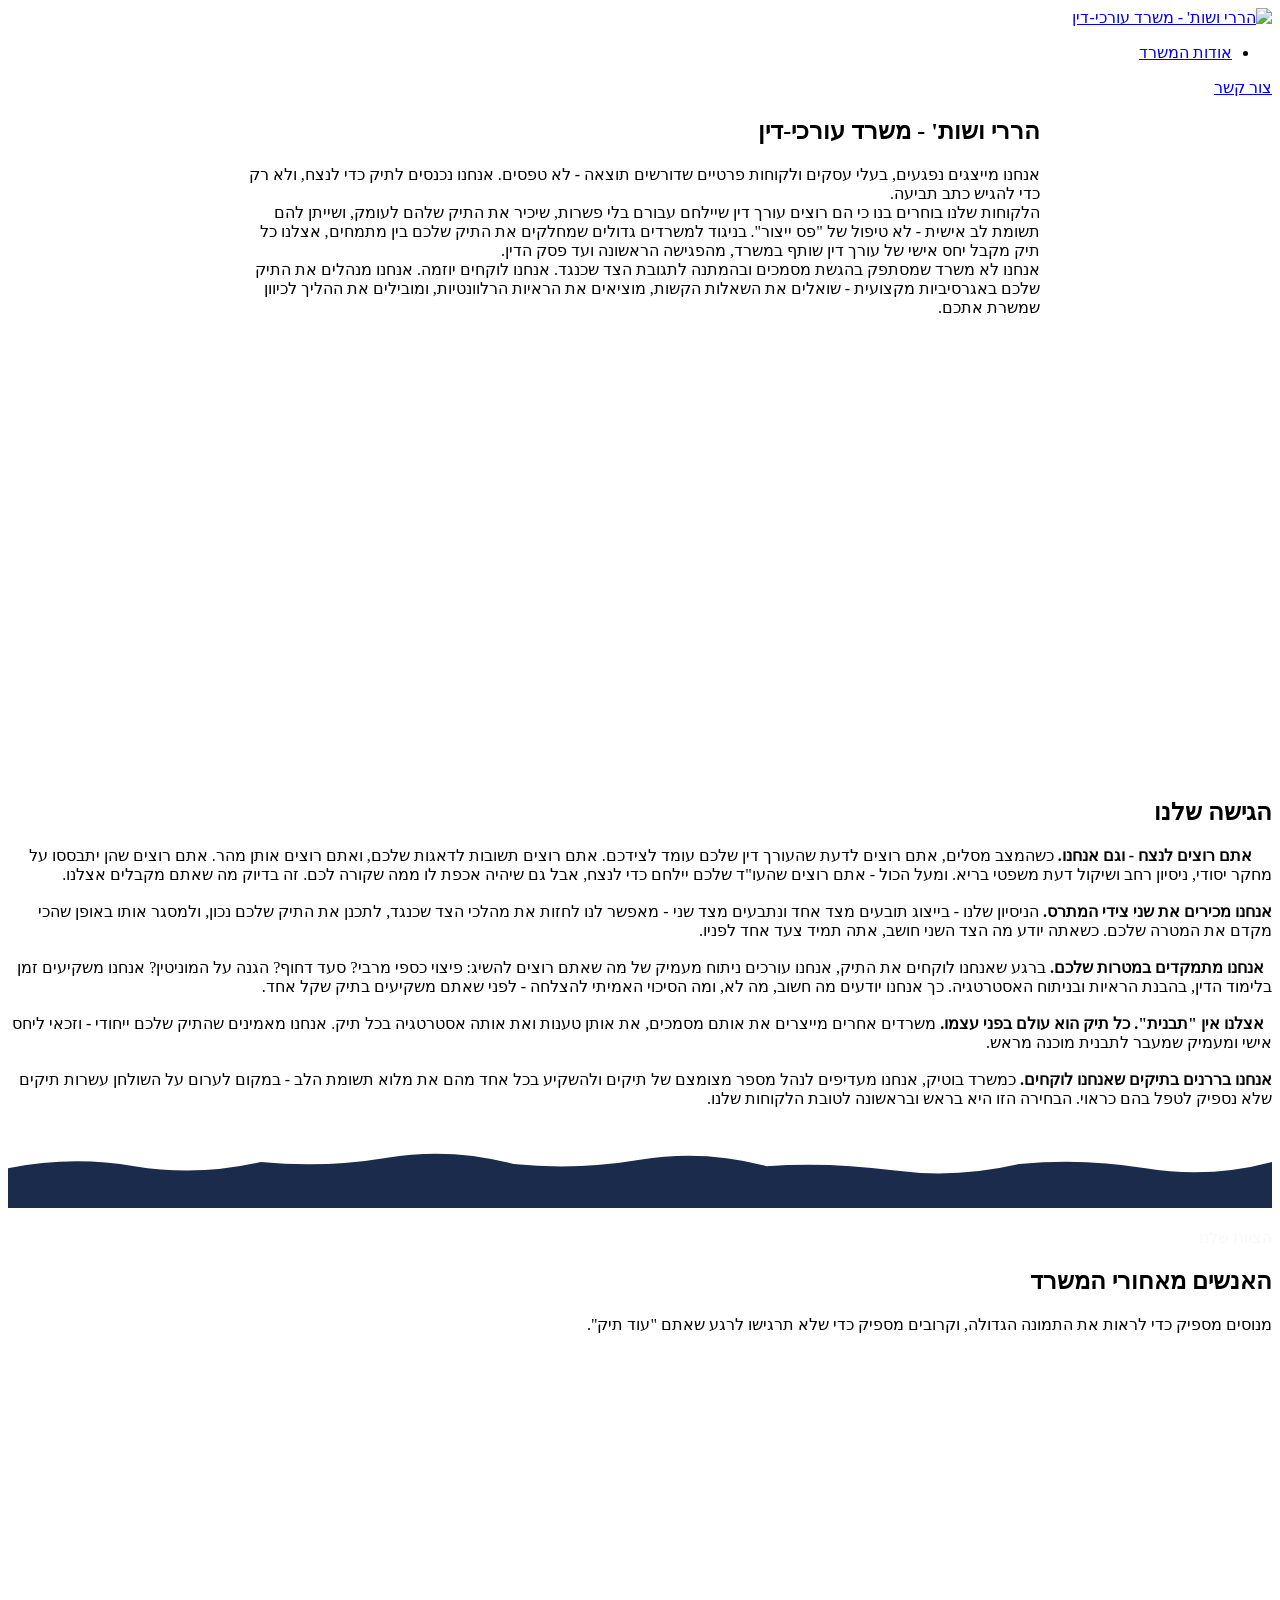
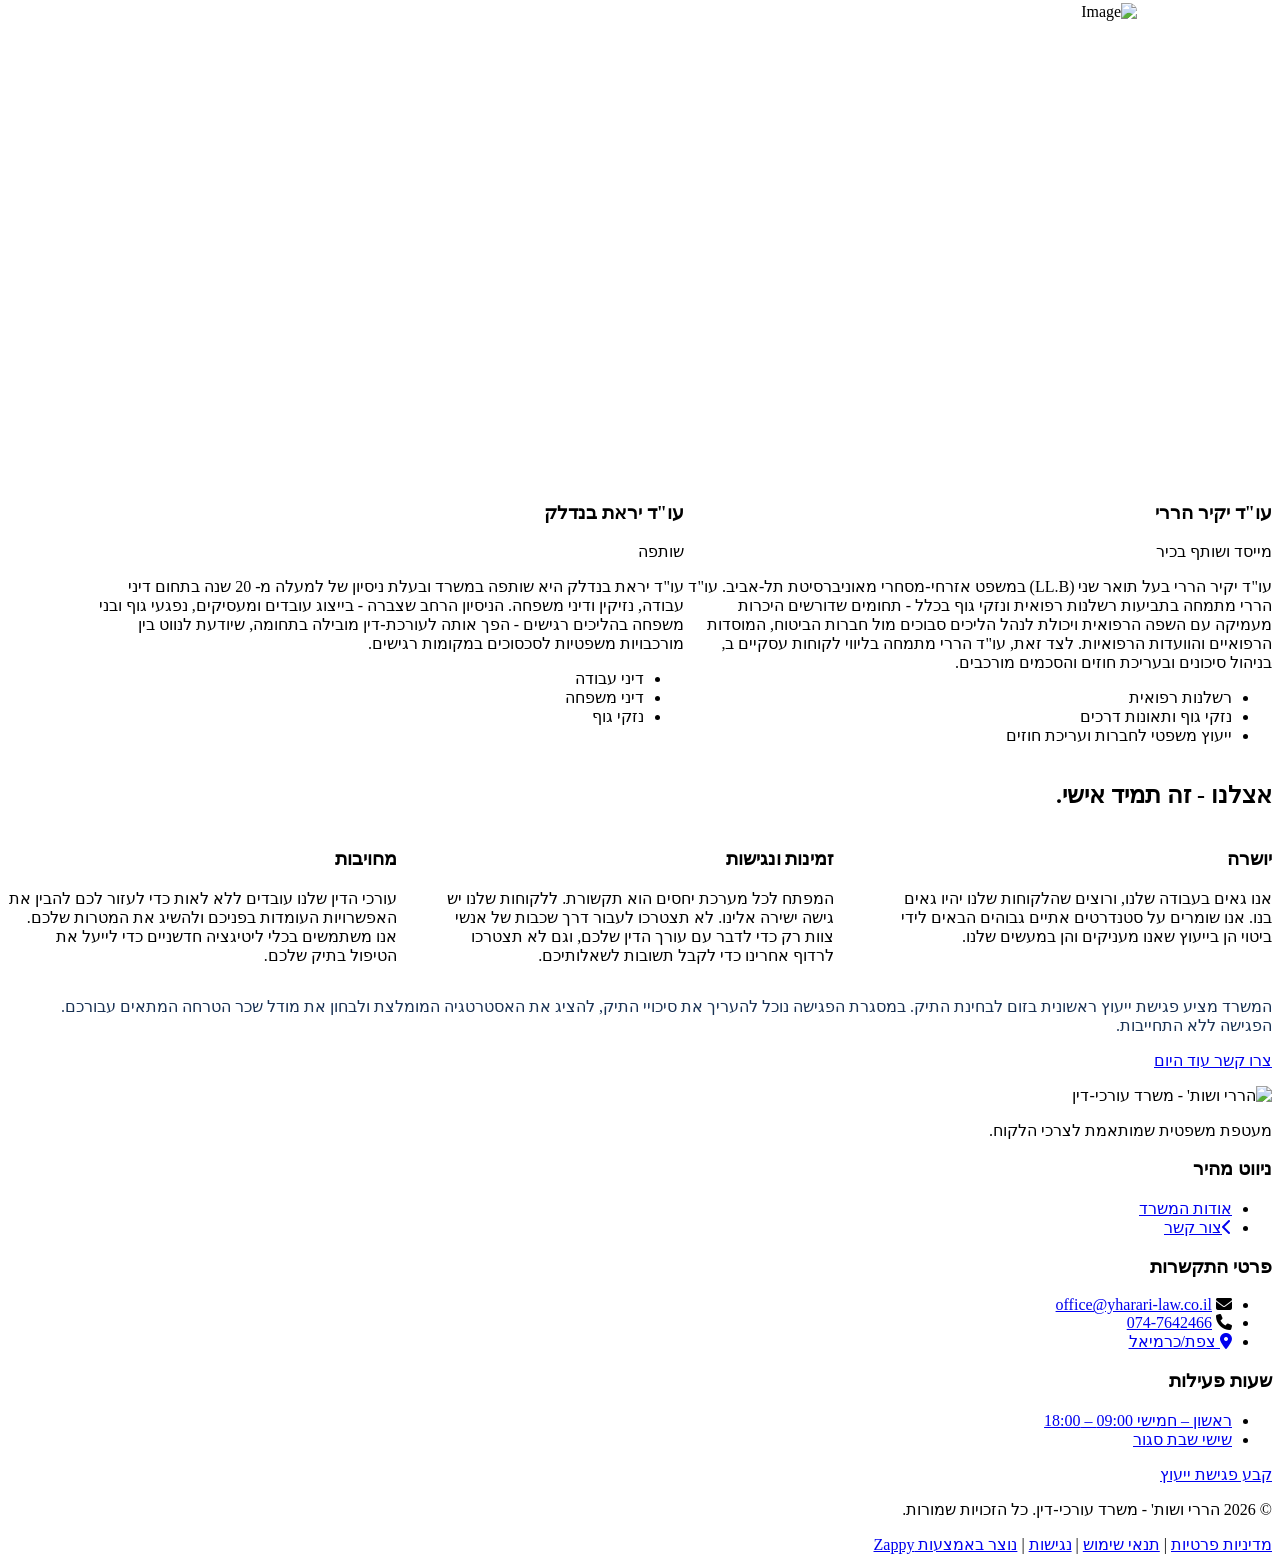
==== public/about-the-office.html @ 1225c6af "Incremental sync: 1 page(s) — update_image" ====
<!doctype html><html dir="rtl" lang="he"><head><meta charset="UTF-8"><meta content="width=device-width,initial-scale=1" name="viewport"><meta content="index, follow" name="robots"><title>הכירו את המשרד שנלחם עבורכם — הררי ושות&#39; - משרד עורכי-דין</title><meta content="הררי ושות&#39; הוא משרד עורכי דין עם מוניטין מוכח בנזקי גוף וייעוץ משפטי לעסקים. גלו מי אנחנו, מה מניע אותנו ולמה לקוחות בוחרים בנו שוב ושוב." name="description"><meta content="משרד עורכי דין, ייעוץ משפטי לעסקים, עורך דין רשלנות רפואית, נזקי גוף" name="keywords"><link href="/assets/favicon.ico" rel="icon" type="image/x-icon"><link href="/assets/favicon-16x16.png" rel="icon" type="image/png" sizes="16x16"><link href="/assets/favicon-32x32.png" rel="icon" type="image/png" sizes="32x32"><link href="/assets/favicon-48x48.png" rel="icon" type="image/png" sizes="48x48"><link href="/assets/favicon-192x192.png" rel="icon" type="image/png" sizes="192x192"><link href="/assets/favicon-512x512.png" rel="icon" type="image/png" sizes="512x512"><link href="/assets/apple-touch-icon.png" rel="apple-touch-icon"><script>!function(){"use strict";var t="ff5e3ec8-5b05-4fa9-b05d-3c907abae5b6",e="https://qaapi.zappy5.com/api/analytics/track",a=18e5,n=2592e6,o=!0,i=!0,r=!0;var s=function(){var e="zappy_visitor_"+t,a=null;try{if(a=localStorage.getItem(e)){var o=JSON.parse(a),i=Date.now();if(i-o.created<n)return o.lastSeen=i,localStorage.setItem(e,JSON.stringify(o)),o.id}}catch(t){console.warn("Zappy Analytics: LocalStorage not available")}var r="zv_"+Date.now()+"_"+Math.random().toString(36).substr(2,9);try{localStorage.setItem(e,JSON.stringify({id:r,created:Date.now(),lastSeen:Date.now()}))}catch(t){}return r}(),c=function(){var e="zappy_session_"+t,n=null;try{if(n=sessionStorage.getItem(e)){var o=JSON.parse(n),i=Date.now();if(i-o.timestamp<a)return o.timestamp=i,sessionStorage.setItem(e,JSON.stringify(o)),o.id}}catch(t){console.warn("Zappy Analytics: SessionStorage not available")}var r="zs_"+Date.now()+"_"+Math.random().toString(36).substr(2,9);try{sessionStorage.setItem(e,JSON.stringify({id:r,timestamp:Date.now()}))}catch(t){}return r}();function l(a,n){n=n||{};var o={website_id:t,event_type:a,page_path:window.location.pathname,referrer:document.referrer||"direct",visitor_id:s,session_id:c,metadata:n};if(navigator.sendBeacon){var i=new Blob([JSON.stringify(o)],{type:"application/json"});navigator.sendBeacon(e,i)}else fetch(e,{method:"POST",headers:{"Content-Type":"application/json"},body:JSON.stringify(o),keepalive:!0}).catch(function(t){console.warn("Zappy Analytics: Failed to track event",t)})}o&&l("pageview",{title:document.title,url:window.location.href}),i&&document.addEventListener("click",function(t){var e=t.target;if("BUTTON"===e.tagName||e.closest("button")){var a="BUTTON"===e.tagName?e:e.closest("button");l("click",{element:"button",text:a.textContent.trim().substring(0,100),id:a.id||null,class:a.className||null})}else if("A"===e.tagName||e.closest("a")){var n="A"===e.tagName?e:e.closest("a");l("navigation",{element:"link",text:n.textContent.trim().substring(0,100),href:n.href,external:n.hostname!==window.location.hostname})}},!0),r&&document.addEventListener("submit",function(t){var e=t.target;l("form_submit",{form_id:e.id||null,form_name:e.name||null,form_action:e.action||null,form_method:e.method||"GET"})},!0);var d=Date.now();window.addEventListener("beforeunload",function(){l("page_unload",{time_on_page:Math.floor((Date.now()-d)/1e3),page_path:window.location.pathname})}),window.zappyAnalytics={track:l,getVisitorId:function(){return s},getSessionId:function(){return c}}}()</script><meta content="הכירו את המשרד שנלחם עבורכם — הררי ושות&#39; - משרד עורכי-דין" property="og:title"><meta content="הררי ושות&#39; הוא משרד עורכי דין עם מוניטין מוכח בנזקי גוף וייעוץ משפטי לעסקים. גלו מי אנחנו, מה מניע אותנו ולמה לקוחות בוחרים בנו שוב ושוב." property="og:description"><meta content="summary_large_image" name="twitter:card"><meta content="הכירו את המשרד שנלחם עבורכם — הררי ושות&#39; - משרד עורכי-דין" name="twitter:title"><meta content="הררי ושות&#39; הוא משרד עורכי דין עם מוניטין מוכח בנזקי גוף וייעוץ משפטי לעסקים. גלו מי אנחנו, מה מניע אותנו ולמה לקוחות בוחרים בנו שוב ושוב." name="twitter:description"><meta content="website" property="og:type"><meta content="he_IL" property="og:locale"><link href="https://cdnjs.cloudflare.com/ajax/libs/font-awesome/6.4.0/css/all.min.css" rel="stylesheet"><link href="/assets/favicon.ico" rel="icon" type="image/x-icon"><link href="/assets/favicon-16x16.png" rel="icon" type="image/png" sizes="16x16"><link href="/assets/favicon-32x32.png" rel="icon" type="image/png" sizes="32x32"><link href="/assets/favicon-48x48.png" rel="icon" type="image/png" sizes="48x48"><link href="/assets/favicon-192x192.png" rel="icon" type="image/png" sizes="192x192"><link href="/assets/favicon-512x512.png" rel="icon" type="image/png" sizes="512x512"><link href="/assets/apple-touch-icon.png" rel="apple-touch-icon"><link href="https://cdn.jsdelivr.net/npm/vanilla-cookieconsent@3/dist/cookieconsent.css" rel="stylesheet"><script src="https://cdn.jsdelivr.net/npm/vanilla-cookieconsent@3/dist/cookieconsent.umd.js"></script><script src="https://cdn.jsdelivr.net/gh/mickidum/acc_toolbar/acctoolbar/acctoolbar.min.js"></script><link href="/styles.css" rel="stylesheet"><style id="zappy-dropdown-submenu-styles">#navMenu li:has(.sub-menu),.nav-menu li:has(.sub-menu),.navbar li:has(.sub-menu),nav li:has(.sub-menu){position:relative}#navMenu .sub-menu,.nav-menu .sub-menu,.navbar .sub-menu,nav .sub-menu{display:block!important;position:absolute!important;top:100%;left:0;min-width:220px;background:#fff;border-radius:8px;box-shadow:0 8px 25px rgba(0,0,0,.15);padding:8px 0;opacity:0;visibility:hidden;transform:translateY(10px);transition:all .3s ease;z-index:1000;list-style:none;pointer-events:none}#navMenu li:hover>.sub-menu,.nav-menu li:hover>.sub-menu,.navbar li:hover>.sub-menu,nav li:hover>.sub-menu{opacity:1!important;visibility:visible!important;transform:translateY(0)!important;pointer-events:auto!important}.sub-menu li{list-style:none;margin:0;padding:0}.sub-menu a{display:block!important;padding:10px 16px!important;color:var(--text-dark,#333)!important;font-weight:500;text-decoration:none;white-space:nowrap;transition:background-color .2s}.sub-menu .zappy-nav-child>a{padding-left:28px!important;font-size:.9em!important;opacity:.85!important}[dir=rtl] .sub-menu .zappy-nav-child>a,html[lang=ar] .sub-menu .zappy-nav-child>a,html[lang=he] .sub-menu .zappy-nav-child>a{padding-left:10px!important;padding-right:28px!important}.sub-menu .zappy-nav-parent>a{font-weight:600!important}.sub-menu a:hover{background-color:#f5f5f5}[dir=rtl] .nav-menu .sub-menu,[dir=rtl] .navbar .sub-menu,[dir=rtl] nav .sub-menu,html[lang=ar] .nav-menu .sub-menu,html[lang=ar] .navbar .sub-menu,html[lang=ar] nav .sub-menu,html[lang=he] .nav-menu .sub-menu,html[lang=he] .navbar .sub-menu,html[lang=he] nav .sub-menu{left:auto!important;right:0!important}.sub-menu:empty,.sub-menu:not(:has(li)):not(:has(> a)),.sub-menu:not(:has(li:not(.zappy-hidden-menu-item))):not(:has(> a)){display:none!important;opacity:0!important;visibility:hidden!important;pointer-events:none!important}li:has(.menu-group-title):hover>.sub-menu{opacity:1!important;visibility:visible!important;transform:translateY(0)!important;pointer-events:auto!important}#navMenu>li>.menu-group-title,.nav-menu>li>.menu-group-title{display:inline-block;padding:.5rem 1rem;cursor:default;user-select:none}@media (max-width:768px){#navMenu .sub-menu,.nav-menu .sub-menu,.navbar .sub-menu,nav .sub-menu{position:static!important;transform:none!important;box-shadow:none!important;background:0 0!important;max-height:0;overflow:hidden;opacity:0;visibility:hidden;transition:max-height .3s ease,opacity .3s ease;padding:0!important;border-radius:0!important}#navMenu .sub-menu.mobile-expanded,.nav-menu .sub-menu.mobile-expanded,.navbar .sub-menu.mobile-expanded{max-height:none!important;overflow-y:visible!important;opacity:1!important;visibility:visible!important;padding:8px 0 8px 16px!important}[dir=rtl] .sub-menu.mobile-expanded,html[lang=he] .sub-menu.mobile-expanded{padding:8px 16px 8px 0!important}#navMenu li:hover>.sub-menu,.nav-menu li:hover>.sub-menu,.navbar li:hover>.sub-menu,nav li:hover>.sub-menu{opacity:0;visibility:hidden;pointer-events:none}#navMenu li>.sub-menu.mobile-expanded,.nav-menu li>.sub-menu.mobile-expanded,.navbar li>.sub-menu.mobile-expanded,nav li>.sub-menu.mobile-expanded{opacity:1!important;visibility:visible!important;pointer-events:auto!important}#navMenu li:has(.sub-menu),.nav-menu li:has(.sub-menu),.navbar li:has(.sub-menu),nav li:has(.sub-menu){display:flex!important;flex-wrap:wrap!important;align-items:center!important;position:relative!important;min-height:44px!important}#navMenu li:has(.sub-menu)>a,.nav-menu li:has(.sub-menu)>a,.navbar li:has(.sub-menu)>a,nav li:has(.sub-menu)>a{flex:1!important;min-width:0!important}#navMenu li:has(.sub-menu)>.menu-group-title,.nav-menu li:has(.sub-menu)>.menu-group-title,.navbar li:has(.sub-menu)>.menu-group-title,nav li:has(.sub-menu)>.menu-group-title{flex:1!important;min-width:0!important;padding:0!important;line-height:inherit!important}#navMenu li:has(.sub-menu)>.sub-menu,.nav-menu li:has(.sub-menu)>.sub-menu,.navbar li:has(.sub-menu)>.sub-menu,nav li:has(.sub-menu)>.sub-menu{flex-basis:100%!important;width:100%!important}#navMenu li:has(.sub-menu)>a [class*=arrow],#navMenu li:has(.sub-menu)>a [class*=chevron],.nav-menu li:has(.sub-menu)>a .fa-angle-down,.nav-menu li:has(.sub-menu)>a .fa-chevron-down,.nav-menu li:has(.sub-menu)>a [class*=arrow],.nav-menu li:has(.sub-menu)>a [class*=chevron],nav li:has(.sub-menu)>a [class*=arrow],nav li:has(.sub-menu)>a [class*=chevron]{display:none!important;visibility:hidden!important}.mobile-submenu-toggle{display:flex!important;align-items:center!important;justify-content:center!important;width:44px!important;height:auto!important;background:0 0!important;border:none!important;cursor:pointer!important;color:var(--text-dark)!important;position:static!important;flex-shrink:0!important;align-self:stretch!important;z-index:2!important;padding:0!important;margin:0!important}.mobile-submenu-toggle::after{content:''!important;width:0!important;height:0!important;border-left:6px solid transparent!important;border-right:6px solid transparent!important;border-top:7px solid currentColor!important;transition:transform .3s ease!important}.mobile-submenu-toggle.expanded::after{transform:rotate(180deg)!important}.sub-menu a{padding:10px 0!important;display:block!important;color:var(--text-dark)!important;white-space:normal!important}.sub-menu .zappy-nav-child>a{padding-left:28px!important;font-size:.9em!important;opacity:.85!important}[dir=rtl] .sub-menu .zappy-nav-child>a,html[lang=ar] .sub-menu .zappy-nav-child>a,html[lang=he] .sub-menu .zappy-nav-child>a{padding-left:0!important;padding-right:28px!important}.sub-menu .zappy-nav-parent>a{font-weight:600!important}#navMenu.active,.nav-menu.active{max-width:100vw!important;overflow-x:hidden!important;box-sizing:border-box!important}.navbar .sub-menu li a,.zappy-products-dropdown .sub-menu a,nav.navbar .sub-menu li a{color:var(--text-dark)!important}}@media (min-width:769px){.mobile-submenu-toggle{display:none!important}}</style><style id="zappy-widget-visibility">html[dir=rtl] .whatsapp-float{right:20px!important;left:auto!important}html:not([dir]) .whatsapp-float,html[dir=ltr] .whatsapp-float{left:20px!important;right:auto!important}html[dir=rtl] #mic-access-tool-general-button,html[dir=rtl] #mic-init-access-tool #mic-access-tool-general-button,html[dir=rtl] #mic-init-access-tool .mic-access-tool-general-button,html[dir=rtl] ._access-icon,html[dir=rtl] .mic-access-tool-general-button{left:20px!important;right:auto!important}html:not([dir]) #mic-access-tool-general-button,html:not([dir]) #mic-init-access-tool #mic-access-tool-general-button,html:not([dir]) #mic-init-access-tool .mic-access-tool-general-button,html:not([dir]) ._access-icon,html:not([dir]) .mic-access-tool-general-button,html[dir=ltr] #mic-access-tool-general-button,html[dir=ltr] #mic-init-access-tool #mic-access-tool-general-button,html[dir=ltr] #mic-init-access-tool .mic-access-tool-general-button,html[dir=ltr] ._access-icon,html[dir=ltr] .mic-access-tool-general-button{right:20px!important;left:auto!important}@media (max-width:768px){.whatsapp-float{display:flex!important}}@media (min-width:769px){.whatsapp-float{display:flex!important}}@media (max-width:768px){#mic-access-tool-box,#mic-access-tool-general-button,#mic-init-access-tool #mic-access-tool-box,#mic-init-access-tool #mic-access-tool-general-button,#mic-init-access-tool .mic-access-tool-general-button,._access-icon,._access-menu,.mic-access-tool-box,.mic-access-tool-general-button,div[id*=mic-access-tool-box]{display:none!important;visibility:hidden!important;opacity:0!important;pointer-events:none!important}}@media (min-width:769px){#mic-access-tool-box,#mic-access-tool-general-button,#mic-init-access-tool #mic-access-tool-box,#mic-init-access-tool #mic-access-tool-general-button,#mic-init-access-tool .mic-access-tool-general-button,._access-icon,._access-menu,.mic-access-tool-box,.mic-access-tool-general-button,div[id*=mic-access-tool-box]{display:none!important;visibility:hidden!important;opacity:0!important;pointer-events:none!important}}</style></head><body><nav class="navbar" dir="rtl"><button aria-label="Menu" class="mobile-toggle" id="mobileToggle"><svg viewBox="0 0 24 24" fill="none" height="24" width="24" class="hamburger-icon"><path d="M3 12h18M3 6h18M3 18h18" stroke="currentColor" stroke-linecap="round" stroke-width="2"></path></svg> <svg viewBox="0 0 24 24" fill="none" height="24" width="24" class="close-icon" style="display:none"><path d="M18 6L6 18M6 6l12 12" stroke="currentColor" stroke-linecap="round" stroke-width="2"></path></svg></button> <button aria-label="Call" class="phone-header-btn" data-phone="0747642466"><svg viewBox="0 0 24 24" fill="currentColor" height="20" width="20"><path d="M22 16.92v3a2 2 0 0 1-2.18 2 19.79 19.79 0 0 1-8.63-3.07 19.5 19.5 0 0 1-6-6 19.79 19.79 0 0 1-3.07-8.67A2 2 0 0 1 4.11 2h3a2 2 0 0 1 2 1.72 12.84 12.84 0 0 0 .7 2.81 2 2 0 0 1-.45 2.11L8.09 9.91a16 16 0 0 0 6 6l1.27-1.27a2 2 0 0 1 2.11-.45 12.84 12.84 0 0 0 2.81.7A2 2 0 0 1 22 16.92z"></path></svg></button><div class="nav-container"><div class="nav-right-group"><div class="nav-brand"><a href="/" class="logo-link"><img alt="הררי ושות' - משרד עורכי-דין" src="/assets/logo.webp" class="logo"></a></div><ul class="nav-menu" id="navMenu"><li><a href="/about-the-office">אודות המשרד</a></li></ul></div><div class="nav-cta-container"><a href="/contact" class="nav-cta-btn">צור קשר</a></div></div></nav><script>window.addEventListener("load",function(){const e=document.querySelector(".navbar, nav, header");if(!e)return void console.log("[Navbar] Navbar element not found");let t=document.getElementById("mobileToggle")||document.querySelector(".mobile-toggle")||document.querySelector(".hamburger")||document.querySelector(".hamburger-menu")||document.querySelector(".menu-toggle")||document.querySelector(".burger-menu")||document.querySelector('[aria-label="Menu"]')||document.querySelector('[aria-label="תפריט"]');const o=document.querySelector(".phone-header-btn"),n=window.getComputedStyle(e);let r=n.backgroundColor;if(console.log("[Navbar] Initial navbar background:",r),"transparent"===r||"rgba(0, 0, 0, 0)"===r||r.startsWith("rgba")&&r.includes(", 0)")){const e=n.backgroundImage;if(e&&"none"!==e)console.log("[Navbar] Navbar has background image/gradient, using dark text"),r="rgb(240, 240, 240)";else{const e=window.getComputedStyle(document.body).backgroundColor;console.log("[Navbar] Navbar transparent, using body background:",e),r=e}}const i=r.match(/\d+/g);if(i&&i.length>=3){const e=(.299*parseInt(i[0])+.587*parseInt(i[1])+.114*parseInt(i[2]))/255;console.log("[Navbar] Mobile button colors preserved from Claude CSS (luminance:",e.toFixed(2)+")");const n=document.createElement("style");n.id="zappy-mobile-nav-fix";document.documentElement.lang;document.documentElement.dir,n.textContent='\n        /* Hide mobile buttons on desktop, show only on mobile */\n        @media (min-width: 769px) {\n          .mobile-toggle,\n          .phone-header-btn {\n            display: none !important;\n          }\n        }\n        \n        /* Show and position mobile buttons correctly on mobile */\n        @media (max-width: 768px) {\n          .mobile-toggle,\n          .phone-header-btn {\n            position: absolute !important;\n            top: 50% !important;\n            transform: translateY(-50%) !important;\n            z-index: 1001 !important;\n            display: flex !important;\n            align-items: center !important;\n            justify-content: center !important;\n            width: 36px !important;\n            height: 36px !important;\n            border-radius: 50% !important;\n            border: none !important;\n            cursor: pointer !important;\n            padding: 6px !important;\n            background: none !important;\n            color: var(--nav-text, var(--text-dark)) !important;\n          }\n          \n          /* LTR positioning (default): hamburger LEFT, phone RIGHT */\n          html:not([dir="rtl"]):not([lang="he"]):not([lang="ar"]) .mobile-toggle,\n          html[dir="ltr"] .mobile-toggle {\n            left: 12px !important;\n            right: auto !important;\n          }\n          html:not([dir="rtl"]):not([lang="he"]):not([lang="ar"]) .phone-header-btn,\n          html[dir="ltr"] .phone-header-btn {\n            right: 12px !important;\n            left: auto !important;\n          }\n          \n          /* RTL positioning: hamburger RIGHT, phone LEFT */\n          html[dir="rtl"] .mobile-toggle,\n          html[lang="he"] .mobile-toggle,\n          html[lang="ar"] .mobile-toggle {\n            right: 12px !important;\n            left: auto !important;\n          }\n          html[dir="rtl"] .phone-header-btn,\n          html[lang="he"] .phone-header-btn,\n          html[lang="ar"] .phone-header-btn {\n            left: 12px !important;\n            right: auto !important;\n          }\n          \n          /* CRITICAL: Ensure nav-container has min-height on mobile */\n          /* All children are positioned absolutely/fixed on mobile, so height:auto collapses to 0 */\n          .nav-container {\n            min-height: 70px !important;\n            position: relative !important;\n          }\n          \n          /* Ensure SVG icons are properly sized and inherit color */\n          .mobile-toggle svg,\n          .phone-header-btn svg {\n            width: 24px !important;\n            height: 24px !important;\n            /* Don\'t force display - let JavaScript control hamburger/close toggle */\n          }\n          \n          /* Reset nav-cta-container on mobile - remove desktop box-shadow/padding */\n          /* that creates a visible ghost box when CTA button is hidden */\n          .nav-cta-container {\n            box-shadow: none !important;\n            padding: 0 !important;\n          }\n          \n          /* Hide nav-cta-container entirely on mobile when there\'s no lang-switcher */\n          /* (only the CTA button is inside, and it\'s hidden on mobile) */\n          .nav-cta-container:not(:has(.lang-switcher)) {\n            display: none !important;\n          }\n          \n          /* CRITICAL: Prevent hero image fade gradient from bleeding over headline text */\n          /* The .image-fade-gradient has bottom: -30px (extends below parent) */\n          /* On mobile stacked layout, this overlaps the h1 text below the image */\n          .hero-image-column {\n            overflow: hidden !important;\n          }\n          .image-fade-gradient {\n            bottom: 0 !important;\n          }\n          \n          /* Hide desktop language switcher on mobile - hamburger menu handles it */\n          /* High specificity to override stored CSS */\n          .lang-switcher,\n          .nav-cta-container .lang-switcher,\n          .nav-container .lang-switcher,\n          .navbar .lang-switcher,\n          .navbar .nav-cta-container .lang-switcher {\n            display: none !important;\n          }\n        }\n      ';const r=document.getElementById("zappy-mobile-nav-fix");r&&r.remove(),document.head.appendChild(n),console.log("[Navbar] Critical CSS injected for mobile nav positioning");const l=window.innerWidth<=768;if(t){const e=t.querySelector(".hamburger-icon"),o=t.querySelector(".close-icon");e&&(e.style.setProperty("width","24px","important"),e.style.setProperty("height","24px","important"),e.style.setProperty("display","block","important")),o&&(o.style.setProperty("width","24px","important"),o.style.setProperty("height","24px","important"),o.style.setProperty("display","none","important")),l?(t.style.setProperty("position","absolute","important"),t.style.setProperty("top","50%","important"),t.style.setProperty("transform","translateY(-50%)","important"),t.style.setProperty("z-index","1001","important"),t.style.removeProperty("left"),t.style.removeProperty("right"),console.log("[Navbar] Mobile toggle positioning applied (mobile viewport)")):(t.style.removeProperty("position"),t.style.removeProperty("top"),t.style.removeProperty("transform"),t.style.removeProperty("z-index"),t.style.removeProperty("left"),t.style.removeProperty("right"),console.log("[Navbar] Desktop viewport - cleared mobile toggle inline positioning"))}if(o){const e=o.querySelector("svg");e&&(e.style.width="24px",e.style.height="24px",e.setAttribute("width","24"),e.setAttribute("height","24")),l?(o.style.setProperty("position","absolute","important"),o.style.setProperty("top","50%","important"),o.style.setProperty("transform","translateY(-50%)","important"),o.style.setProperty("z-index","1001","important"),o.style.removeProperty("left"),o.style.removeProperty("right"),console.log("[Navbar] Phone button positioning applied (mobile viewport)")):(o.style.removeProperty("position"),o.style.removeProperty("top"),o.style.removeProperty("transform"),o.style.removeProperty("z-index"),o.style.removeProperty("left"),o.style.removeProperty("right"),console.log("[Navbar] Desktop viewport - cleared phone button inline positioning"))}}else console.log("[Navbar] Could not parse background color:",r);t=document.getElementById("mobileToggle")||document.querySelector(".mobile-toggle")||document.querySelector(".hamburger")||document.querySelector(".hamburger-menu")||document.querySelector(".menu-toggle")||document.querySelector(".burger-menu")||document.querySelector('[aria-label="Menu"]')||document.querySelector('[aria-label="תפריט"]');const l=document.getElementById("navMenu")||document.querySelector(".nav-menu")||document.querySelector(".nav-links")||document.querySelector("nav ul:not(.submenu)");if(!t||!l)return void console.log("[Navbar] Mobile toggle or menu not found:",{toggle:!!t,menu:!!l});l.id||(l.id="navMenu"),console.log("[Navbar] Initializing mobile menu...");const a=t.cloneNode(!0);t.parentNode.replaceChild(a,t),a.addEventListener("click",function(e){e.preventDefault(),e.stopPropagation();const t=this.querySelector(".hamburger-icon"),o=this.querySelector(".close-icon");l.classList.contains("active")?(l.classList.remove("active"),t&&t.style.setProperty("display","block","important"),o&&o.style.setProperty("display","none","important"),document.body.style.overflow="",console.log("[Navbar] Menu closed")):(l.classList.add("active"),t&&t.style.setProperty("display","none","important"),o&&o.style.setProperty("display","block","important"),document.body.style.overflow="hidden",console.log("[Navbar] Menu opened"))}),l.querySelectorAll("a").forEach(function(e){e.addEventListener("click",function(){if("#"===this.getAttribute("href"))return;const e=a.querySelector(".hamburger-icon"),t=a.querySelector(".close-icon");l.classList.remove("active"),e&&e.style.setProperty("display","block","important"),t&&t.style.setProperty("display","none","important"),document.body.style.overflow="",console.log("[Navbar] Menu closed (link clicked)")})});var s=l.querySelectorAll(".dropdown-toggle");s.forEach(function(e){e.addEventListener("click",function(e){e.preventDefault(),e.stopPropagation();var t=this.closest(".nav-dropdown");t&&(t.parentNode.querySelectorAll(".nav-dropdown.open").forEach(function(e){e!==t&&e.classList.remove("open")}),t.classList.toggle("open"),console.log("[Navbar] Dropdown toggled:",t.classList.contains("open")?"open":"closed"))})}),document.addEventListener("click",function(e){e.target.closest(".nav-dropdown")||document.querySelectorAll(".nav-dropdown.open").forEach(function(e){e.classList.remove("open")})}),console.log("[Navbar] Dropdown handlers initialized for "+s.length+" dropdowns"),o&&o.addEventListener("click",function(){const e=document.querySelectorAll('a[href^="tel:"]'),t=e.length>0?e[0].getAttribute("href").replace("tel:",""):"074-7642466";window.location.href="tel:"+t,console.log("[Navbar] Phone button clicked")}),console.log("[Navbar] Mobile menu initialized successfully");const p=function(){const e=document.querySelector(".whatsapp-float");e&&(window.innerWidth>=769?(e.style.setProperty("display","none","important"),e.style.setProperty("visibility","hidden","important"),e.style.setProperty("opacity","0","important"),e.style.setProperty("pointer-events","none","important"),console.log("[WhatsApp] Button hidden on desktop")):(e.style.removeProperty("display"),e.style.removeProperty("visibility"),e.style.removeProperty("opacity"),e.style.removeProperty("pointer-events"),console.log("[WhatsApp] Button visible on mobile")))};let c;p(),window.addEventListener("resize",function(){clearTimeout(c),c=setTimeout(p,100)})})</script><main><section class="about-story-section" data-layout-spec="אודות-story" dir="rtl" id="about-story-section" style="min-height:681.035px !important"><div class="about-story-container"><div class="zappy-preserve-css-grid about-story-grid" style="--zappy-grid-cols:repeat(1, minmax(0, 1fr));display:grid;grid-template-columns:1fr;align-items:stretch !important;max-width:800px;margin:0 auto" data-original-gap="80px" data-original-item-width="560" data-zappy-explicit-columns="true" data-zappy-grid-align="center"><div class="about-story-content" data-grid-item-index="0"><h1 class="about-story-heading">הררי ושות' - משרד עורכי-דין</h1><div class="about-story-gold-rule" aria-hidden="true"></div><p class="about-story-lead">אנחנו מייצגים נפגעים, בעלי עסקים ולקוחות פרטיים שדורשים תוצאה - לא טפסים. אנחנו נכנסים לתיק כדי לנצח, ולא רק כדי להגיש כתב תביעה.<br>הלקוחות שלנו בוחרים בנו כי הם רוצים עורך דין שיילחם עבורם בלי פשרות, שיכיר את התיק שלהם לעומק, ושייתן להם תשומת לב אישית - לא טיפול של "פס ייצור". בניגוד למשרדים גדולים שמחלקים את התיק שלכם בין מתמחים, אצלנו כל תיק מקבל יחס אישי של עורך דין שותף במשרד, מהפגישה הראשונה ועד פסק הדין.<br>אנחנו לא משרד שמסתפק בהגשת מסמכים ובהמתנה לתגובת הצד שכנגד. אנחנו לוקחים יוזמה. אנחנו מנהלים את התיק שלכם באגרסיביות מקצועית - שואלים את השאלות הקשות, מוציאים את הראיות הרלוונטיות, ומובילים את ההליך לכיוון שמשרת אתכם.&nbsp; &nbsp; &nbsp;&nbsp;</p></div><figure class="about-story-figure zappy-grid-item-no-stretch" data-grid-item-index="1"><div class="about-story-image-frame"><div class="about-story-image-accent" aria-hidden="true"></div></div></figure></div></div><div class="about-story-divider-wrapper"><svg viewBox="0 0 1440 72" aria-hidden="true" data-no-icon-edit="true" preserveAspectRatio="none" xmlns="http://www.w3.org/2000/svg"><path d="M0,72 L0,44 Q60,36 120,44 T240,40 Q300,44 360,38 T480,42 Q540,36 600,44 T720,40 Q780,44 840,38 T960,42 Q1020,36 1080,44 T1200,40 Q1260,44 1320,38 T1440,42 L1440,72 Z" fill="#FFFFFF"></path></svg></div></section><section class="about-values-section" data-layout-spec="אודות-values" dir="rtl" id="zappy-section-1"><div class="about-values-container"><div class="about-values-header"><h2 class="about-values-title">הגישה שלנו</h2><div class="about-values-gold-rule" aria-hidden="true"></div><p class="about-values-intro">&nbsp; &nbsp; <b>&nbsp;אתם רוצים לנצח - וגם אנחנו. </b>כשהמצב מסלים, אתם רוצים לדעת שהעורך דין שלכם עומד לצידכם. אתם רוצים תשובות לדאגות שלכם, ואתם רוצים אותן מהר. אתם רוצים שהן יתבססו על מחקר יסודי, ניסיון רחב ושיקול דעת משפטי בריא. ומעל הכול - אתם רוצים שהעו"ד שלכם יילחם כדי לנצח, אבל גם שיהיה אכפת לו ממה שקורה לכם. זה בדיוק מה שאתם מקבלים אצלנו.<br><br><b>אנחנו מכירים את שני צידי המתרס.</b> הניסיון שלנו - בייצוג תובעים מצד אחד ונתבעים מצד שני - מאפשר לנו לחזות את מהלכי הצד שכנגד, לתכנן את התיק שלכם נכון, ולמסגר אותו באופן שהכי מקדם את המטרה שלכם. כשאתה יודע מה הצד השני חושב, אתה תמיד צעד אחד לפניו.<br><br>&nbsp; <b>אנחנו מתמקדים במטרות שלכם. </b>ברגע שאנחנו לוקחים את התיק, אנחנו עורכים ניתוח מעמיק של מה שאתם רוצים להשיג: פיצוי כספי מרבי? סעד דחוף? הגנה על המוניטין? אנחנו משקיעים זמן בלימוד הדין, בהבנת הראיות ובניתוח האסטרטגיה. כך אנחנו יודעים מה חשוב, מה לא, ומה הסיכוי האמיתי להצלחה - לפני שאתם משקיעים בתיק שקל אחד.<br><br>&nbsp;<b> אצלנו אין "תבנית". כל תיק הוא עולם בפני עצמו. </b>משרדים אחרים מייצרים את אותם מסמכים, את אותן טענות ואת אותה אסטרטגיה בכל תיק. אנחנו מאמינים שהתיק שלכם ייחודי - וזכאי ליחס אישי ומעמיק שמעבר לתבנית מוכנה מראש.&nbsp;&nbsp;<br>&nbsp; &nbsp; &nbsp;<br><b>אנחנו בררנים בתיקים שאנחנו לוקחים.</b> כמשרד בוטיק, אנחנו מעדיפים לנהל מספר מצומצם של תיקים ולהשקיע בכל אחד מהם את מלוא תשומת הלב - במקום לערום על השולחן עשרות תיקים שלא נספיק לטפל בהם כראוי. הבחירה הזו היא בראש ובראשונה לטובת הלקוחות שלנו.<br></p></div></div><div class="about-values-divider-wrapper"><svg viewBox="0 0 1200 80" aria-hidden="true" data-no-icon-edit="true" preserveAspectRatio="none" xmlns="http://www.w3.org/2000/svg"><path d="M0,80 L0,42 Q60,30 120,40 T240,36 Q300,42 360,32 T480,38 Q540,44 600,34 T720,40 Q780,36 840,44 T960,38 Q1020,32 1080,42 T1200,36 L1200,80 Z" fill="#1B2B4B"></path></svg></div></section><section class="about-team-section" data-layout-spec="אודות-team" dir="rtl" id="about-team-section"><div class="about-team-container"><div class="about-team-intro"><p style="color:rgb(250, 249, 247) !important"><span class="about-team-eyebrow">הצוות שלנו</span></p><div class="about-team-gold-line" aria-hidden="true"></div><h2 class="about-team-heading">האנשים מאחורי המשרד</h2><p class="about-team-intro-text">מנוסים מספיק כדי לראות את התמונה הגדולה, וקרובים מספיק כדי שלא תרגישו לרגע שאתם "עוד תיק".</p></div><div class="zappy-preserve-css-grid about-team-grid" style="--zappy-grid-cols:588.003px 588.003px;grid-template-columns:588.003px 588.003px;display:grid;align-items:stretch !important" data-original-gap="24px" data-original-item-width="588" data-zappy-explicit-columns="true"><article class="about-team-card" data-grid-item-index="0" style="display:flex !important;flex-direction:column !important;min-height:0px !important;align-items:stretch !important;justify-content:flex-start !important"><div class="zappy-inserted-element" style="aspect-ratio:4 / 5;width:100% !important;max-width:100% !important;overflow:hidden !important;margin:0px !important;border-radius:var(--radius-card, 20px) var(--radius-card, 20px) 0 0 !important;height:732.969px !important;min-height:0px !important;max-height:none !important" id="zappy-element-1779013225183-4s0t6910e" data-element-id="zappy-element-1779013225183-4s0t6910e" data-element-type="image" data-zappy-media-cell="true" data-zappy-newly-inserted="true" data-zappy-original-height="733"><div style="position:relative !important;overflow:hidden !important;width:588px !important;max-width:100% !important;margin-left:auto !important;margin-right:auto !important;height:733px !important;display:block !important" data-element-id="zappy-element-1779013225183-4s0t6910e" data-element-type="image" data-zappy-card-slot-fill="1" data-zappy-wrapper-margins-applied="true" data-zappy-zoom-clip="true" data-zappy-zoom-wrapper="true" data-zappy-zoom-wrapper-align="center" data-zappy-zoom-wrapper-height="733px" data-zappy-zoom-wrapper-width="588px" data-zappy-zoom-wrapper-width-mode="px"><img alt="Image" src="/assets/image-1779091408599-a9gcet.webp?v=1779091411156" data-element-id="zappy-element-1779013225183-4s0t6910e" data-element-type="image" style="border-radius:8px;display:block !important;max-width:none !important;object-position:51% 69% !important;width:53.1867% !important;height:50% !important;object-fit:fill !important;margin:0px !important;min-height:150px !important;position:absolute !important;left:23.8748% !important;top:34.5% !important;max-height:none !important" data-zappy-object-position="51% 69%" data-zappy-original-height="370" data-zappy-original-width="588" data-zappy-zoom="0.5" id="zappy-element-1779013225183-4s0t6910e" data-zappy-mobile-object-position="51% 68%" data-zappy-mobile-zoom="0.5"></div></div><div class="about-team-card-body"><div class="about-team-accent-rule" aria-hidden="true"></div><h3 class="about-team-name">עו"ד יקיר הררי</h3><p class="about-team-title-label">מייסד ושותף בכיר</p><p class="about-team-bio">עו"ד יקיר הררי בעל תואר שני (LL.B) במשפט אזרחי-מסחרי מאוניברסיטת תל-אביב. עו"ד הררי מתמחה בתביעות רשלנות רפואית ונזקי גוף בכלל - תחומים שדורשים היכרות מעמיקה עם השפה הרפואית ויכולת לנהל הליכים סבוכים מול חברות הביטוח, המוסדות הרפואיים והוועדות הרפואיות. לצד זאת, עו"ד הררי מתמחה בליווי לקוחות עסקיים ב, בניהול סיכונים ובעריכת חוזים והסכמים מורכבים.&nbsp;</p><ul class="about-team-specialties"><li><span class="about-team-dot" aria-hidden="true"></span>רשלנות רפואית<br></li><li><span class="about-team-dot" aria-hidden="true"></span>נזקי גוף ותאונות דרכים<br></li><li><span class="about-team-dot" aria-hidden="true"></span>ייעוץ משפטי לחברות ועריכת חוזים</li></ul></div></article><article class="about-team-card about-team-card--approach" data-grid-item-index="1" style="display:flex !important;flex-direction:column !important;min-height:0px !important;align-items:stretch !important;justify-content:flex-start !important"><div class="zappy-inserted-element" style="aspect-ratio:4 / 5;width:100% !important;max-width:100% !important;overflow:hidden !important;margin:0px !important;border-radius:var(--radius-card, 20px) var(--radius-card, 20px) 0 0 !important;height:733px !important;min-height:0px !important;max-height:none !important" id="zappy-element-1779014471156-gzmqa9udy" data-element-id="zappy-element-1779014471156-gzmqa9udy" data-element-type="image" data-zappy-media-cell="true" data-zappy-newly-inserted="true" data-zappy-original-height="733"><div style="position:relative !important;overflow:hidden !important;width:588px !important;max-width:100% !important;margin-left:auto !important;margin-right:auto !important;height:733px !important;display:block !important" data-element-id="zappy-element-1779014471156-gzmqa9udy" data-element-type="image" data-zappy-card-slot-fill="1" data-zappy-wrapper-margins-applied="true" data-zappy-zoom-clip="true" data-zappy-zoom-wrapper="true" data-zappy-zoom-wrapper-align="center" data-zappy-zoom-wrapper-height="733px" data-zappy-zoom-wrapper-width="588px" data-zappy-zoom-wrapper-width-mode="px"><img alt="Image" src="/assets/image-1779014489598-ujir42.webp?v=1779014491482" data-element-id="zappy-element-1779014471156-gzmqa9udy" data-element-type="image" style="border-radius:8px;display:block !important;object-position:68% 57% !important;width:215.171% !important;height:130% !important;max-width:none !important;object-fit:cover !important;margin:0px !important;min-height:150px !important;left:-78.3163% !important;top:-17.1% !important;max-height:none !important;position:absolute !important" data-zappy-object-position="68% 57%" data-zappy-original-height="371" data-zappy-original-width="588" data-zappy-zoom="1.3" id="zappy-element-1779014471156-gzmqa9udy"></div></div><div class="about-team-card-body"><div class="about-team-accent-rule" aria-hidden="true"></div><h3 class="about-team-name">עו"ד יראת בנדלק</h3><p class="about-team-title-label">שותפה</p><p class="about-team-bio">עו"ד יראת בנדלק היא שותפה במשרד ובעלת ניסיון של למעלה מ- 20 שנה בתחום דיני עבודה, נזיקין ודיני משפחה. הניסיון הרחב שצברה - בייצוג עובדים ומעסיקים, נפגעי גוף ובני משפחה בהליכים רגישים - הפך אותה לעורכת-דין מובילה בתחומה, שיודעת לנווט בין מורכבויות משפטיות לסכסוכים במקומות רגישים.&nbsp;</p><ul class="about-team-specialties"><li><span class="about-team-dot" aria-hidden="true"></span>דיני עבודה<br></li><li><span class="about-team-dot" aria-hidden="true"></span>דיני משפחה</li><li><span class="about-team-dot" aria-hidden="true"></span>נזקי גוף&nbsp;</li></ul></div></article></div></div><div class="about-team-divider-wrapper"><div class="about-team-divider-gradient" aria-hidden="true"></div><div class="about-team-divider-line" aria-hidden="true"></div></div></section><section class="about-credentials-section" data-layout-spec="אודות-credentials" dir="rtl" id="about-credentials-section"><div class="about-credentials-container"><div class="about-credentials-header"><h2 class="about-credentials-title">אצלנו - זה תמיד אישי.</h2></div><div class="zappy-preserve-css-grid about-credentials-grid" style="--zappy-grid-cols:1fr 1fr 1fr !important;display:grid;grid-template-columns:1fr 1px 1fr 1px 1fr;gap:0 24px;align-items:stretch !important" data-original-gap="0px 24px" data-original-item-width="367" data-zappy-explicit-columns="false" data-zappy-grid-align="start" data-zappy-auto-grid="true" id="zappy-auto-grid-1779005730109-6c92lh"><div class="about-credentials-col" data-grid-item-index="0"><div class="about-credentials-col-accent" aria-hidden="true"></div><h3 class="about-credentials-col-title">יושרה</h3><p>אנו גאים בעבודה שלנו, ורוצים שהלקוחות שלנו יהיו גאים בנו. אנו שומרים על סטנדרטים אתיים גבוהים הבאים לידי ביטוי הן בייעוץ שאנו מעניקים והן במעשים שלנו.</p><ul class="about-credentials-list"></ul></div><div class="about-credentials-divider-v" aria-hidden="true"></div><div class="about-credentials-col" data-grid-item-index="2"><div class="about-credentials-col-accent" aria-hidden="true"></div><h3 class="about-credentials-col-title">זמינות ונגישות</h3><p>המפתח לכל מערכת יחסים הוא תקשורת. ללקוחות שלנו יש גישה ישירה אלינו. לא תצטרכו לעבור דרך שכבות של אנשי צוות רק כדי לדבר עם עורך הדין שלכם, וגם לא תצטרכו לרדוף אחרינו כדי לקבל תשובות לשאלותיכם.</p><ul class="about-credentials-list"></ul></div><div class="about-credentials-divider-v" aria-hidden="true"></div><div class="about-credentials-col" data-grid-item-index="4"><div class="about-credentials-col-accent" aria-hidden="true"></div><h3 class="about-credentials-col-title">מחויבות</h3><p>עורכי הדין שלנו עובדים ללא לאות כדי לעזור לכם להבין את האפשרויות העומדות בפניכם ולהשיג את המטרות שלכם. אנו משתמשים בכלי ליטיגציה חדשניים כדי לייעל את הטיפול בתיק שלכם.&nbsp;</p><ul class="about-credentials-list"></ul></div></div><div class="about-credentials-closing"><div class="about-credentials-rule" aria-hidden="true"></div><p class="about-credentials-closing-text" style="color:rgb(24, 49, 83) !important">המשרד מציע פגישת ייעוץ ראשונית בזום לבחינת התיק. במסגרת הפגישה נוכל להעריך את סיכויי התיק, להציג את האסטרטגיה המומלצת ולבחון את מודל שכר הטרחה המתאים עבורכם. הפגישה ללא התחייבות.</p><p><a href="/contact" class="about-credentials-cta" style="outline:none" data-element-id="btn-1779007180760-ozd7c2ygz" data-element-type="button" data-native-element="true">צרו קשר עוד היום</a></p></div></div></section></main><footer class="site-footer" dir="rtl"><div class="footer-main"><div class="footer-container"><div class="footer-grid"><div class="footer-col footer-col--brand"><div class="footer-logo-wrap"><img alt="הררי ושות' - משרד עורכי-דין" src="/assets/logo.webp" data-element-id="img-1777539159723-89i41lwzj" data-element-type="image" style="object-fit:cover;object-position:50% 50%;width:157px !important;max-width:none !important;max-height:none !important;height:auto !important" class="logo" data-zappy-footer-image="true"></div><p class="footer-tagline">מעטפת משפטית שמותאמת לצרכי הלקוח.&nbsp;</p><div class="footer-social"><a href="#" class="social-link" aria-label="Facebook" style="display:none !important"><i class="fab fa-facebook-f"></i></a> <a href="#" class="social-link" aria-label="Instagram" style="display:none !important"><i class="fab fa-instagram"></i></a> <a href="#" class="social-link" aria-label="WhatsApp" style="display:none !important"><i class="fab fa-whatsapp"></i></a></div></div><div class="footer-col footer-col--links"><h3 class="footer-heading"><span class="footer-heading-accent"></span> ניווט מהיר</h3><ul class="footer-nav"><li><a href="/about-the-office">אודות המשרד</a></li><li><a href="/contact"><i class="fas fa-chevron-left footer-nav-icon"></i>צור קשר</a></li></ul></div><div class="footer-col footer-col--contact"><h3 class="footer-heading"><span class="footer-heading-accent"></span> פרטי התקשרות</h3><ul class="footer-contact"><li><span class="contact-icon"><i class="fas fa-envelope" style="cursor:pointer" data-element-id="icon-1777539159722-vjw0bonuz" data-element-type="icon" data-icon-type="fontawesome"></i></span> <span class="contact-text"><a href="/cdn-cgi/l/email-protection#afc0c9c9c6cccaefd6c7ceddceddc682c3ced881ccc081c6c3">office@yharari-law.co.il<br></a></span></li><li><span class="contact-icon"><i class="fas fa-phone" style="cursor:pointer" data-element-id="icon-1777539159722-0t1dp3yg2" data-element-type="icon" data-icon-type="fontawesome"></i></span> <span class="contact-text"><a href="tel:074-7642466">074-7642466</a></span></li><li><a href="/"><span class="contact-icon"><i class="fas fa-map-marker-alt" style="cursor:pointer"></i></span> <span class="contact-text">צפת/כרמיאל</span></a></li></ul></div><div class="footer-col footer-col--hours"><h3 class="footer-heading"><span class="footer-heading-accent"></span> שעות פעילות</h3><ul class="footer-hours"><li><a href="/"><span class="hours-day">ראשון – חמישי</span> <span class="hours-time">09:00 – 18:00</span></a></li><li><a href="/"><span class="hours-day">שישי שבת</span> <span class="hours-time">סגור</span></a></li></ul><p><a href="/contact" class="footer-cta-btn" data-element-id="btn-1777539159720-3yqgpvkqz" data-element-type="button" data-native-element="true">קבע פגישת ייעוץ</a></p></div></div></div></div><div class="footer-divider-wrap"><div class="footer-container"><div class="footer-divider"></div></div></div><div class="footer-bottom"><div class="footer-container"><div class="footer-bottom-inner"><p class="footer-copyright">© 2026 הררי ושות' - משרד עורכי-דין. כל הזכויות שמורות.</p><div class="footer-legal-links"><a href="/privacy">מדיניות פרטיות</a> <span class="footer-legal-sep" aria-hidden="true">|</span> <a href="/terms">תנאי שימוש</a> <span class="footer-legal-sep" aria-hidden="true">|</span> <a href="/accessibility">נגישות</a> <span class="footer-legal-sep" aria-hidden="true">|</span> <a href="https://zappy5.com" class="zappy-attribution" target="_blank">נוצר באמצעות Zappy</a></div></div></div></div></footer><a href="https://wa.me/[whatsapp_handle]" class="whatsapp-float" aria-label="WhatsApp"><i class="fab fa-whatsapp"></i></a><div data-integration="accessibility:toolbar"></div><script src="/script.js"></script><script id="zappy-mobile-submenu-script">!function(){function e(){if(window.innerWidth>768)return document.querySelectorAll(".mobile-submenu-toggle").forEach(function(e){e.remove()}),void document.querySelectorAll(".sub-menu.mobile-expanded").forEach(function(e){e.classList.remove("mobile-expanded")});document.querySelectorAll(".nav-menu li:has(.sub-menu), nav li:has(.sub-menu), .navbar li:has(.sub-menu), #navMenu li:has(.sub-menu)").forEach(function(e){if(!e.querySelector(".mobile-submenu-toggle")){var t=e.querySelector(".sub-menu"),n=e.querySelector(":scope > a");if(t&&n){var o=document.createElement("button");o.className="mobile-submenu-toggle",o.setAttribute("aria-label","Toggle submenu"),o.setAttribute("type","button"),n.insertAdjacentElement("afterend",o),o.addEventListener("click",function(e){e.preventDefault(),e.stopPropagation(),document.querySelectorAll(".sub-menu.mobile-expanded").forEach(function(e){if(e!==t){e.classList.remove("mobile-expanded");var n=e.parentElement.querySelector(".mobile-submenu-toggle");n&&n.classList.remove("expanded")}}),t.classList.toggle("mobile-expanded"),o.classList.toggle("expanded")})}}})}var t;"loading"===document.readyState?document.addEventListener("DOMContentLoaded",e):e(),window.addEventListener("resize",function(){clearTimeout(t),t=setTimeout(e,250)});var n=new MutationObserver(function(t){t.forEach(function(t){if("attributes"===t.type){var n=t.target;n.classList&&(n.classList.contains("active")||n.classList.contains("open"))&&setTimeout(e,100)}})});setTimeout(function(){document.querySelectorAll(".mobile-menu, .nav-menu, #navMenu, nav").forEach(function(e){n.observe(e,{attributes:!0,attributeFilter:["class","style"]})})},500)}()</script></body></html>
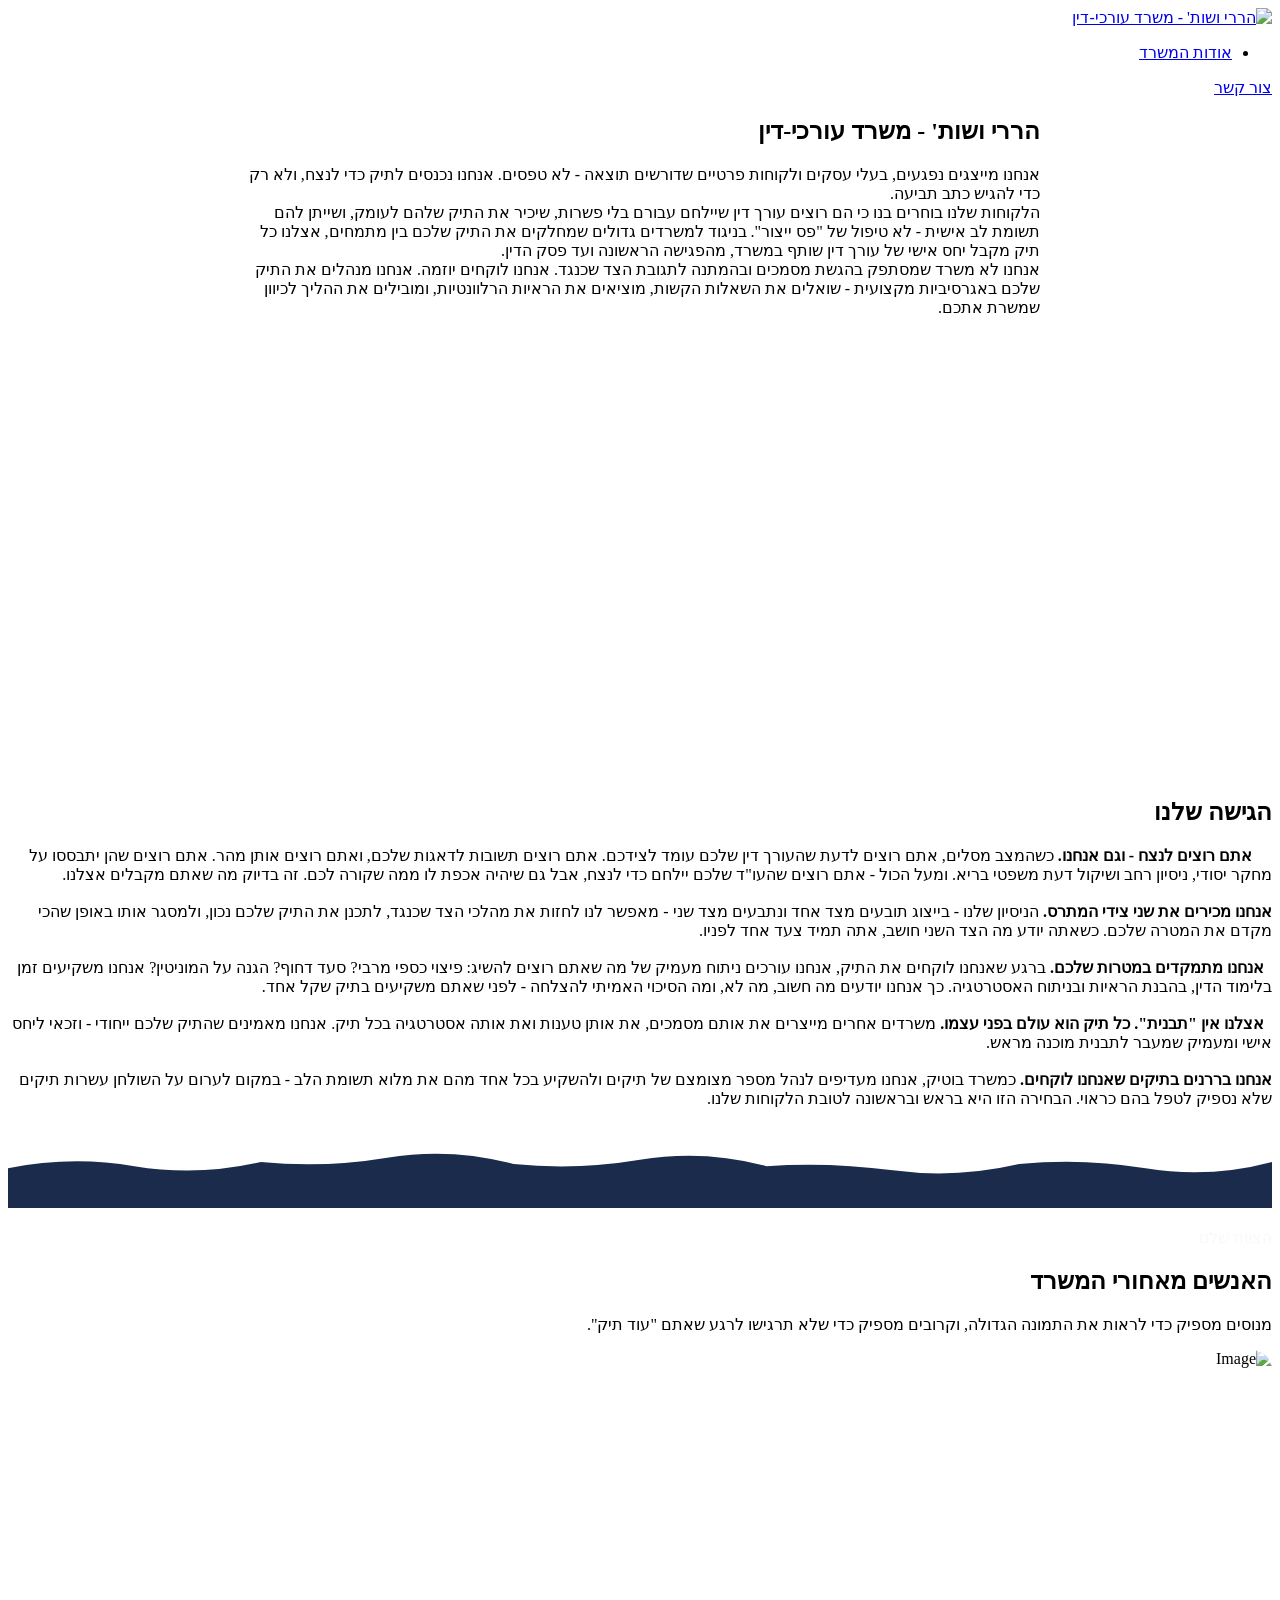
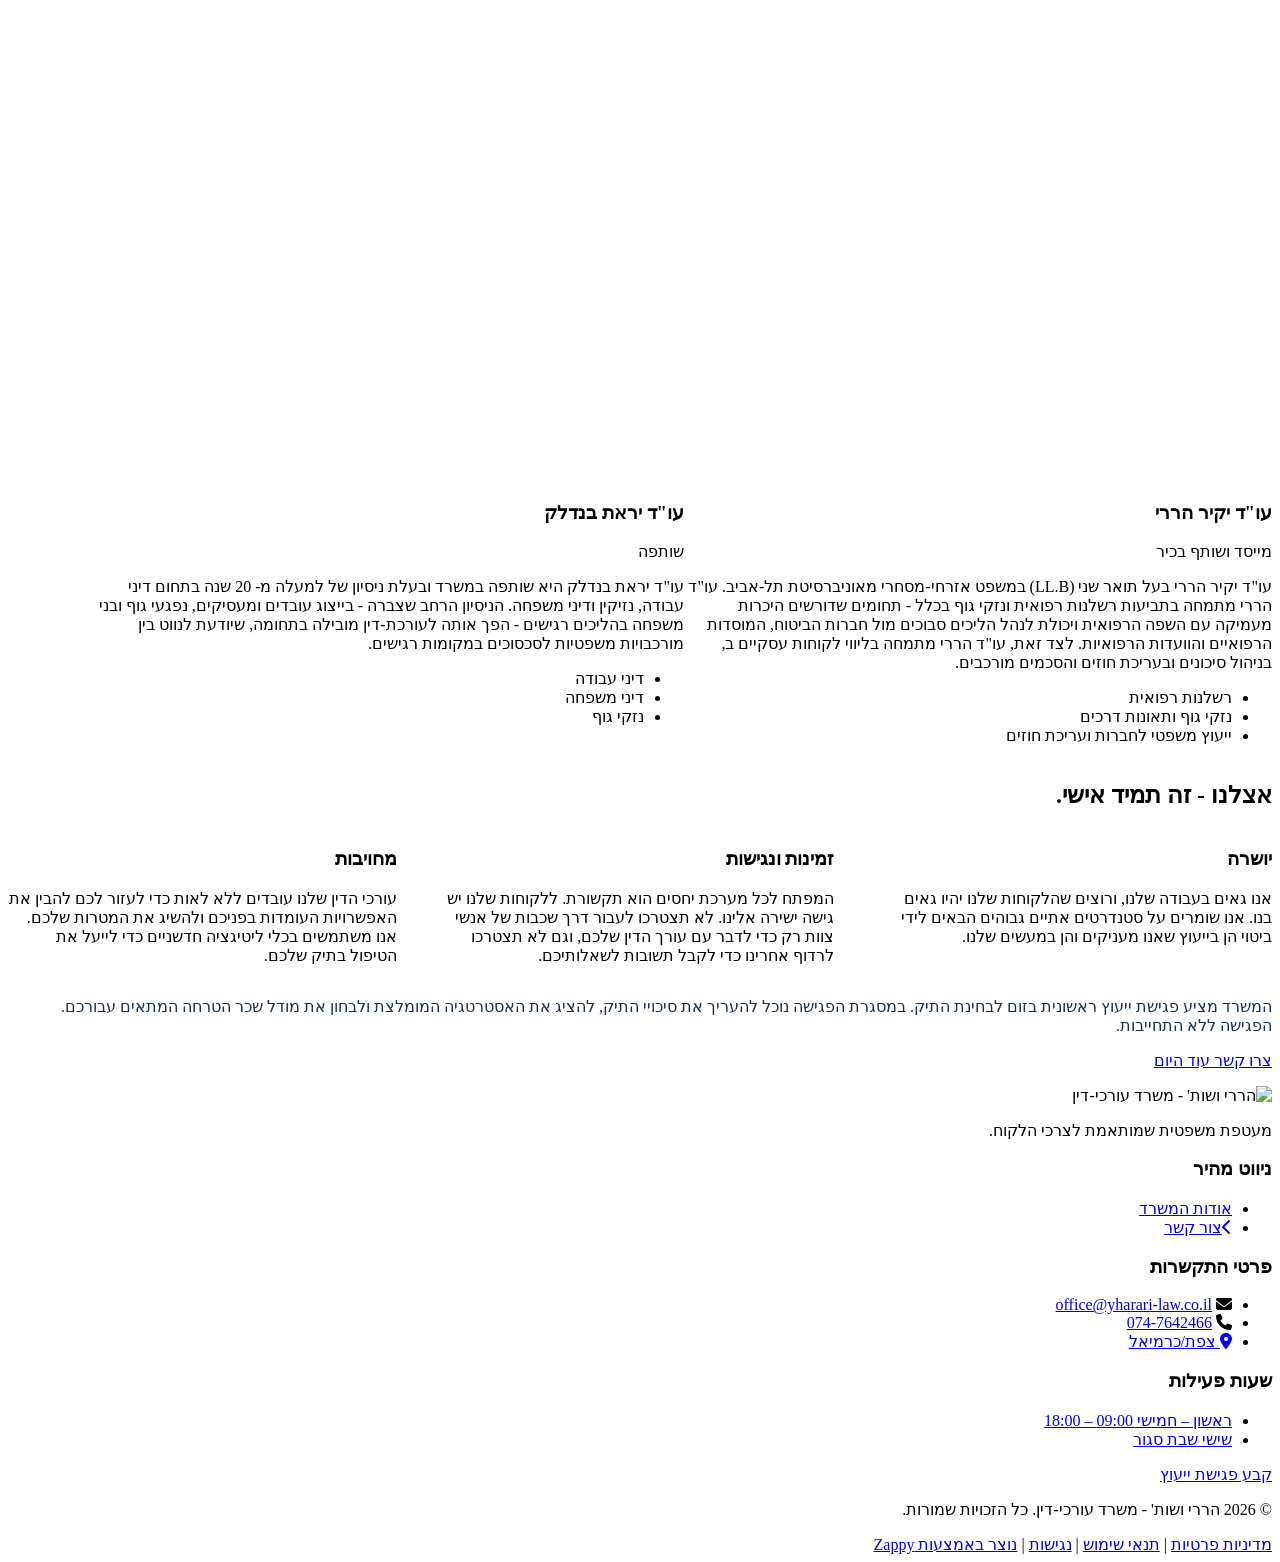
==== commit 575ab155: "Incremental sync: 1 page(s) — update_image" ====
--- a/public/about-the-office.html
+++ b/public/about-the-office.html
@@ -1 +1 @@
-<!doctype html><html dir="rtl" lang="he"><head><meta charset="UTF-8"><meta content="width=device-width,initial-scale=1" name="viewport"><meta content="index, follow" name="robots"><title>הכירו את המשרד שנלחם עבורכם — הררי ושות&#39; - משרד עורכי-דין</title><meta content="הררי ושות&#39; הוא משרד עורכי דין עם מוניטין מוכח בנזקי גוף וייעוץ משפטי לעסקים. גלו מי אנחנו, מה מניע אותנו ולמה לקוחות בוחרים בנו שוב ושוב." name="description"><meta content="משרד עורכי דין, ייעוץ משפטי לעסקים, עורך דין רשלנות רפואית, נזקי גוף" name="keywords"><link href="/assets/favicon.ico" rel="icon" type="image/x-icon"><link href="/assets/favicon-16x16.png" rel="icon" type="image/png" sizes="16x16"><link href="/assets/favicon-32x32.png" rel="icon" type="image/png" sizes="32x32"><link href="/assets/favicon-48x48.png" rel="icon" type="image/png" sizes="48x48"><link href="/assets/favicon-192x192.png" rel="icon" type="image/png" sizes="192x192"><link href="/assets/favicon-512x512.png" rel="icon" type="image/png" sizes="512x512"><link href="/assets/apple-touch-icon.png" rel="apple-touch-icon"><script>!function(){"use strict";var t="ff5e3ec8-5b05-4fa9-b05d-3c907abae5b6",e="https://qaapi.zappy5.com/api/analytics/track",a=18e5,n=2592e6,o=!0,i=!0,r=!0;var s=function(){var e="zappy_visitor_"+t,a=null;try{if(a=localStorage.getItem(e)){var o=JSON.parse(a),i=Date.now();if(i-o.created<n)return o.lastSeen=i,localStorage.setItem(e,JSON.stringify(o)),o.id}}catch(t){console.warn("Zappy Analytics: LocalStorage not available")}var r="zv_"+Date.now()+"_"+Math.random().toString(36).substr(2,9);try{localStorage.setItem(e,JSON.stringify({id:r,created:Date.now(),lastSeen:Date.now()}))}catch(t){}return r}(),c=function(){var e="zappy_session_"+t,n=null;try{if(n=sessionStorage.getItem(e)){var o=JSON.parse(n),i=Date.now();if(i-o.timestamp<a)return o.timestamp=i,sessionStorage.setItem(e,JSON.stringify(o)),o.id}}catch(t){console.warn("Zappy Analytics: SessionStorage not available")}var r="zs_"+Date.now()+"_"+Math.random().toString(36).substr(2,9);try{sessionStorage.setItem(e,JSON.stringify({id:r,timestamp:Date.now()}))}catch(t){}return r}();function l(a,n){n=n||{};var o={website_id:t,event_type:a,page_path:window.location.pathname,referrer:document.referrer||"direct",visitor_id:s,session_id:c,metadata:n};if(navigator.sendBeacon){var i=new Blob([JSON.stringify(o)],{type:"application/json"});navigator.sendBeacon(e,i)}else fetch(e,{method:"POST",headers:{"Content-Type":"application/json"},body:JSON.stringify(o),keepalive:!0}).catch(function(t){console.warn("Zappy Analytics: Failed to track event",t)})}o&&l("pageview",{title:document.title,url:window.location.href}),i&&document.addEventListener("click",function(t){var e=t.target;if("BUTTON"===e.tagName||e.closest("button")){var a="BUTTON"===e.tagName?e:e.closest("button");l("click",{element:"button",text:a.textContent.trim().substring(0,100),id:a.id||null,class:a.className||null})}else if("A"===e.tagName||e.closest("a")){var n="A"===e.tagName?e:e.closest("a");l("navigation",{element:"link",text:n.textContent.trim().substring(0,100),href:n.href,external:n.hostname!==window.location.hostname})}},!0),r&&document.addEventListener("submit",function(t){var e=t.target;l("form_submit",{form_id:e.id||null,form_name:e.name||null,form_action:e.action||null,form_method:e.method||"GET"})},!0);var d=Date.now();window.addEventListener("beforeunload",function(){l("page_unload",{time_on_page:Math.floor((Date.now()-d)/1e3),page_path:window.location.pathname})}),window.zappyAnalytics={track:l,getVisitorId:function(){return s},getSessionId:function(){return c}}}()</script><meta content="הכירו את המשרד שנלחם עבורכם — הררי ושות&#39; - משרד עורכי-דין" property="og:title"><meta content="הררי ושות&#39; הוא משרד עורכי דין עם מוניטין מוכח בנזקי גוף וייעוץ משפטי לעסקים. גלו מי אנחנו, מה מניע אותנו ולמה לקוחות בוחרים בנו שוב ושוב." property="og:description"><meta content="summary_large_image" name="twitter:card"><meta content="הכירו את המשרד שנלחם עבורכם — הררי ושות&#39; - משרד עורכי-דין" name="twitter:title"><meta content="הררי ושות&#39; הוא משרד עורכי דין עם מוניטין מוכח בנזקי גוף וייעוץ משפטי לעסקים. גלו מי אנחנו, מה מניע אותנו ולמה לקוחות בוחרים בנו שוב ושוב." name="twitter:description"><meta content="website" property="og:type"><meta content="he_IL" property="og:locale"><link href="https://cdnjs.cloudflare.com/ajax/libs/font-awesome/6.4.0/css/all.min.css" rel="stylesheet"><link href="/assets/favicon.ico" rel="icon" type="image/x-icon"><link href="/assets/favicon-16x16.png" rel="icon" type="image/png" sizes="16x16"><link href="/assets/favicon-32x32.png" rel="icon" type="image/png" sizes="32x32"><link href="/assets/favicon-48x48.png" rel="icon" type="image/png" sizes="48x48"><link href="/assets/favicon-192x192.png" rel="icon" type="image/png" sizes="192x192"><link href="/assets/favicon-512x512.png" rel="icon" type="image/png" sizes="512x512"><link href="/assets/apple-touch-icon.png" rel="apple-touch-icon"><link href="https://cdn.jsdelivr.net/npm/vanilla-cookieconsent@3/dist/cookieconsent.css" rel="stylesheet"><script src="https://cdn.jsdelivr.net/npm/vanilla-cookieconsent@3/dist/cookieconsent.umd.js"></script><script src="https://cdn.jsdelivr.net/gh/mickidum/acc_toolbar/acctoolbar/acctoolbar.min.js"></script><link href="/styles.css" rel="stylesheet"><style id="zappy-dropdown-submenu-styles">#navMenu li:has(.sub-menu),.nav-menu li:has(.sub-menu),.navbar li:has(.sub-menu),nav li:has(.sub-menu){position:relative}#navMenu .sub-menu,.nav-menu .sub-menu,.navbar .sub-menu,nav .sub-menu{display:block!important;position:absolute!important;top:100%;left:0;min-width:220px;background:#fff;border-radius:8px;box-shadow:0 8px 25px rgba(0,0,0,.15);padding:8px 0;opacity:0;visibility:hidden;transform:translateY(10px);transition:all .3s ease;z-index:1000;list-style:none;pointer-events:none}#navMenu li:hover>.sub-menu,.nav-menu li:hover>.sub-menu,.navbar li:hover>.sub-menu,nav li:hover>.sub-menu{opacity:1!important;visibility:visible!important;transform:translateY(0)!important;pointer-events:auto!important}.sub-menu li{list-style:none;margin:0;padding:0}.sub-menu a{display:block!important;padding:10px 16px!important;color:var(--text-dark,#333)!important;font-weight:500;text-decoration:none;white-space:nowrap;transition:background-color .2s}.sub-menu .zappy-nav-child>a{padding-left:28px!important;font-size:.9em!important;opacity:.85!important}[dir=rtl] .sub-menu .zappy-nav-child>a,html[lang=ar] .sub-menu .zappy-nav-child>a,html[lang=he] .sub-menu .zappy-nav-child>a{padding-left:10px!important;padding-right:28px!important}.sub-menu .zappy-nav-parent>a{font-weight:600!important}.sub-menu a:hover{background-color:#f5f5f5}[dir=rtl] .nav-menu .sub-menu,[dir=rtl] .navbar .sub-menu,[dir=rtl] nav .sub-menu,html[lang=ar] .nav-menu .sub-menu,html[lang=ar] .navbar .sub-menu,html[lang=ar] nav .sub-menu,html[lang=he] .nav-menu .sub-menu,html[lang=he] .navbar .sub-menu,html[lang=he] nav .sub-menu{left:auto!important;right:0!important}.sub-menu:empty,.sub-menu:not(:has(li)):not(:has(> a)),.sub-menu:not(:has(li:not(.zappy-hidden-menu-item))):not(:has(> a)){display:none!important;opacity:0!important;visibility:hidden!important;pointer-events:none!important}li:has(.menu-group-title):hover>.sub-menu{opacity:1!important;visibility:visible!important;transform:translateY(0)!important;pointer-events:auto!important}#navMenu>li>.menu-group-title,.nav-menu>li>.menu-group-title{display:inline-block;padding:.5rem 1rem;cursor:default;user-select:none}@media (max-width:768px){#navMenu .sub-menu,.nav-menu .sub-menu,.navbar .sub-menu,nav .sub-menu{position:static!important;transform:none!important;box-shadow:none!important;background:0 0!important;max-height:0;overflow:hidden;opacity:0;visibility:hidden;transition:max-height .3s ease,opacity .3s ease;padding:0!important;border-radius:0!important}#navMenu .sub-menu.mobile-expanded,.nav-menu .sub-menu.mobile-expanded,.navbar .sub-menu.mobile-expanded{max-height:none!important;overflow-y:visible!important;opacity:1!important;visibility:visible!important;padding:8px 0 8px 16px!important}[dir=rtl] .sub-menu.mobile-expanded,html[lang=he] .sub-menu.mobile-expanded{padding:8px 16px 8px 0!important}#navMenu li:hover>.sub-menu,.nav-menu li:hover>.sub-menu,.navbar li:hover>.sub-menu,nav li:hover>.sub-menu{opacity:0;visibility:hidden;pointer-events:none}#navMenu li>.sub-menu.mobile-expanded,.nav-menu li>.sub-menu.mobile-expanded,.navbar li>.sub-menu.mobile-expanded,nav li>.sub-menu.mobile-expanded{opacity:1!important;visibility:visible!important;pointer-events:auto!important}#navMenu li:has(.sub-menu),.nav-menu li:has(.sub-menu),.navbar li:has(.sub-menu),nav li:has(.sub-menu){display:flex!important;flex-wrap:wrap!important;align-items:center!important;position:relative!important;min-height:44px!important}#navMenu li:has(.sub-menu)>a,.nav-menu li:has(.sub-menu)>a,.navbar li:has(.sub-menu)>a,nav li:has(.sub-menu)>a{flex:1!important;min-width:0!important}#navMenu li:has(.sub-menu)>.menu-group-title,.nav-menu li:has(.sub-menu)>.menu-group-title,.navbar li:has(.sub-menu)>.menu-group-title,nav li:has(.sub-menu)>.menu-group-title{flex:1!important;min-width:0!important;padding:0!important;line-height:inherit!important}#navMenu li:has(.sub-menu)>.sub-menu,.nav-menu li:has(.sub-menu)>.sub-menu,.navbar li:has(.sub-menu)>.sub-menu,nav li:has(.sub-menu)>.sub-menu{flex-basis:100%!important;width:100%!important}#navMenu li:has(.sub-menu)>a [class*=arrow],#navMenu li:has(.sub-menu)>a [class*=chevron],.nav-menu li:has(.sub-menu)>a .fa-angle-down,.nav-menu li:has(.sub-menu)>a .fa-chevron-down,.nav-menu li:has(.sub-menu)>a [class*=arrow],.nav-menu li:has(.sub-menu)>a [class*=chevron],nav li:has(.sub-menu)>a [class*=arrow],nav li:has(.sub-menu)>a [class*=chevron]{display:none!important;visibility:hidden!important}.mobile-submenu-toggle{display:flex!important;align-items:center!important;justify-content:center!important;width:44px!important;height:auto!important;background:0 0!important;border:none!important;cursor:pointer!important;color:var(--text-dark)!important;position:static!important;flex-shrink:0!important;align-self:stretch!important;z-index:2!important;padding:0!important;margin:0!important}.mobile-submenu-toggle::after{content:''!important;width:0!important;height:0!important;border-left:6px solid transparent!important;border-right:6px solid transparent!important;border-top:7px solid currentColor!important;transition:transform .3s ease!important}.mobile-submenu-toggle.expanded::after{transform:rotate(180deg)!important}.sub-menu a{padding:10px 0!important;display:block!important;color:var(--text-dark)!important;white-space:normal!important}.sub-menu .zappy-nav-child>a{padding-left:28px!important;font-size:.9em!important;opacity:.85!important}[dir=rtl] .sub-menu .zappy-nav-child>a,html[lang=ar] .sub-menu .zappy-nav-child>a,html[lang=he] .sub-menu .zappy-nav-child>a{padding-left:0!important;padding-right:28px!important}.sub-menu .zappy-nav-parent>a{font-weight:600!important}#navMenu.active,.nav-menu.active{max-width:100vw!important;overflow-x:hidden!important;box-sizing:border-box!important}.navbar .sub-menu li a,.zappy-products-dropdown .sub-menu a,nav.navbar .sub-menu li a{color:var(--text-dark)!important}}@media (min-width:769px){.mobile-submenu-toggle{display:none!important}}</style><style id="zappy-widget-visibility">html[dir=rtl] .whatsapp-float{right:20px!important;left:auto!important}html:not([dir]) .whatsapp-float,html[dir=ltr] .whatsapp-float{left:20px!important;right:auto!important}html[dir=rtl] #mic-access-tool-general-button,html[dir=rtl] #mic-init-access-tool #mic-access-tool-general-button,html[dir=rtl] #mic-init-access-tool .mic-access-tool-general-button,html[dir=rtl] ._access-icon,html[dir=rtl] .mic-access-tool-general-button{left:20px!important;right:auto!important}html:not([dir]) #mic-access-tool-general-button,html:not([dir]) #mic-init-access-tool #mic-access-tool-general-button,html:not([dir]) #mic-init-access-tool .mic-access-tool-general-button,html:not([dir]) ._access-icon,html:not([dir]) .mic-access-tool-general-button,html[dir=ltr] #mic-access-tool-general-button,html[dir=ltr] #mic-init-access-tool #mic-access-tool-general-button,html[dir=ltr] #mic-init-access-tool .mic-access-tool-general-button,html[dir=ltr] ._access-icon,html[dir=ltr] .mic-access-tool-general-button{right:20px!important;left:auto!important}@media (max-width:768px){.whatsapp-float{display:flex!important}}@media (min-width:769px){.whatsapp-float{display:flex!important}}@media (max-width:768px){#mic-access-tool-box,#mic-access-tool-general-button,#mic-init-access-tool #mic-access-tool-box,#mic-init-access-tool #mic-access-tool-general-button,#mic-init-access-tool .mic-access-tool-general-button,._access-icon,._access-menu,.mic-access-tool-box,.mic-access-tool-general-button,div[id*=mic-access-tool-box]{display:none!important;visibility:hidden!important;opacity:0!important;pointer-events:none!important}}@media (min-width:769px){#mic-access-tool-box,#mic-access-tool-general-button,#mic-init-access-tool #mic-access-tool-box,#mic-init-access-tool #mic-access-tool-general-button,#mic-init-access-tool .mic-access-tool-general-button,._access-icon,._access-menu,.mic-access-tool-box,.mic-access-tool-general-button,div[id*=mic-access-tool-box]{display:none!important;visibility:hidden!important;opacity:0!important;pointer-events:none!important}}</style></head><body><nav class="navbar" dir="rtl"><button aria-label="Menu" class="mobile-toggle" id="mobileToggle"><svg viewBox="0 0 24 24" fill="none" height="24" width="24" class="hamburger-icon"><path d="M3 12h18M3 6h18M3 18h18" stroke="currentColor" stroke-linecap="round" stroke-width="2"></path></svg> <svg viewBox="0 0 24 24" fill="none" height="24" width="24" class="close-icon" style="display:none"><path d="M18 6L6 18M6 6l12 12" stroke="currentColor" stroke-linecap="round" stroke-width="2"></path></svg></button> <button aria-label="Call" class="phone-header-btn" data-phone="0747642466"><svg viewBox="0 0 24 24" fill="currentColor" height="20" width="20"><path d="M22 16.92v3a2 2 0 0 1-2.18 2 19.79 19.79 0 0 1-8.63-3.07 19.5 19.5 0 0 1-6-6 19.79 19.79 0 0 1-3.07-8.67A2 2 0 0 1 4.11 2h3a2 2 0 0 1 2 1.72 12.84 12.84 0 0 0 .7 2.81 2 2 0 0 1-.45 2.11L8.09 9.91a16 16 0 0 0 6 6l1.27-1.27a2 2 0 0 1 2.11-.45 12.84 12.84 0 0 0 2.81.7A2 2 0 0 1 22 16.92z"></path></svg></button><div class="nav-container"><div class="nav-right-group"><div class="nav-brand"><a href="/" class="logo-link"><img alt="הררי ושות' - משרד עורכי-דין" src="/assets/logo.webp" class="logo"></a></div><ul class="nav-menu" id="navMenu"><li><a href="/about-the-office">אודות המשרד</a></li></ul></div><div class="nav-cta-container"><a href="/contact" class="nav-cta-btn">צור קשר</a></div></div></nav><script>window.addEventListener("load",function(){const e=document.querySelector(".navbar, nav, header");if(!e)return void console.log("[Navbar] Navbar element not found");let t=document.getElementById("mobileToggle")||document.querySelector(".mobile-toggle")||document.querySelector(".hamburger")||document.querySelector(".hamburger-menu")||document.querySelector(".menu-toggle")||document.querySelector(".burger-menu")||document.querySelector('[aria-label="Menu"]')||document.querySelector('[aria-label="תפריט"]');const o=document.querySelector(".phone-header-btn"),n=window.getComputedStyle(e);let r=n.backgroundColor;if(console.log("[Navbar] Initial navbar background:",r),"transparent"===r||"rgba(0, 0, 0, 0)"===r||r.startsWith("rgba")&&r.includes(", 0)")){const e=n.backgroundImage;if(e&&"none"!==e)console.log("[Navbar] Navbar has background image/gradient, using dark text"),r="rgb(240, 240, 240)";else{const e=window.getComputedStyle(document.body).backgroundColor;console.log("[Navbar] Navbar transparent, using body background:",e),r=e}}const i=r.match(/\d+/g);if(i&&i.length>=3){const e=(.299*parseInt(i[0])+.587*parseInt(i[1])+.114*parseInt(i[2]))/255;console.log("[Navbar] Mobile button colors preserved from Claude CSS (luminance:",e.toFixed(2)+")");const n=document.createElement("style");n.id="zappy-mobile-nav-fix";document.documentElement.lang;document.documentElement.dir,n.textContent='\n        /* Hide mobile buttons on desktop, show only on mobile */\n        @media (min-width: 769px) {\n          .mobile-toggle,\n          .phone-header-btn {\n            display: none !important;\n          }\n        }\n        \n        /* Show and position mobile buttons correctly on mobile */\n        @media (max-width: 768px) {\n          .mobile-toggle,\n          .phone-header-btn {\n            position: absolute !important;\n            top: 50% !important;\n            transform: translateY(-50%) !important;\n            z-index: 1001 !important;\n            display: flex !important;\n            align-items: center !important;\n            justify-content: center !important;\n            width: 36px !important;\n            height: 36px !important;\n            border-radius: 50% !important;\n            border: none !important;\n            cursor: pointer !important;\n            padding: 6px !important;\n            background: none !important;\n            color: var(--nav-text, var(--text-dark)) !important;\n          }\n          \n          /* LTR positioning (default): hamburger LEFT, phone RIGHT */\n          html:not([dir="rtl"]):not([lang="he"]):not([lang="ar"]) .mobile-toggle,\n          html[dir="ltr"] .mobile-toggle {\n            left: 12px !important;\n            right: auto !important;\n          }\n          html:not([dir="rtl"]):not([lang="he"]):not([lang="ar"]) .phone-header-btn,\n          html[dir="ltr"] .phone-header-btn {\n            right: 12px !important;\n            left: auto !important;\n          }\n          \n          /* RTL positioning: hamburger RIGHT, phone LEFT */\n          html[dir="rtl"] .mobile-toggle,\n          html[lang="he"] .mobile-toggle,\n          html[lang="ar"] .mobile-toggle {\n            right: 12px !important;\n            left: auto !important;\n          }\n          html[dir="rtl"] .phone-header-btn,\n          html[lang="he"] .phone-header-btn,\n          html[lang="ar"] .phone-header-btn {\n            left: 12px !important;\n            right: auto !important;\n          }\n          \n          /* CRITICAL: Ensure nav-container has min-height on mobile */\n          /* All children are positioned absolutely/fixed on mobile, so height:auto collapses to 0 */\n          .nav-container {\n            min-height: 70px !important;\n            position: relative !important;\n          }\n          \n          /* Ensure SVG icons are properly sized and inherit color */\n          .mobile-toggle svg,\n          .phone-header-btn svg {\n            width: 24px !important;\n            height: 24px !important;\n            /* Don\'t force display - let JavaScript control hamburger/close toggle */\n          }\n          \n          /* Reset nav-cta-container on mobile - remove desktop box-shadow/padding */\n          /* that creates a visible ghost box when CTA button is hidden */\n          .nav-cta-container {\n            box-shadow: none !important;\n            padding: 0 !important;\n          }\n          \n          /* Hide nav-cta-container entirely on mobile when there\'s no lang-switcher */\n          /* (only the CTA button is inside, and it\'s hidden on mobile) */\n          .nav-cta-container:not(:has(.lang-switcher)) {\n            display: none !important;\n          }\n          \n          /* CRITICAL: Prevent hero image fade gradient from bleeding over headline text */\n          /* The .image-fade-gradient has bottom: -30px (extends below parent) */\n          /* On mobile stacked layout, this overlaps the h1 text below the image */\n          .hero-image-column {\n            overflow: hidden !important;\n          }\n          .image-fade-gradient {\n            bottom: 0 !important;\n          }\n          \n          /* Hide desktop language switcher on mobile - hamburger menu handles it */\n          /* High specificity to override stored CSS */\n          .lang-switcher,\n          .nav-cta-container .lang-switcher,\n          .nav-container .lang-switcher,\n          .navbar .lang-switcher,\n          .navbar .nav-cta-container .lang-switcher {\n            display: none !important;\n          }\n        }\n      ';const r=document.getElementById("zappy-mobile-nav-fix");r&&r.remove(),document.head.appendChild(n),console.log("[Navbar] Critical CSS injected for mobile nav positioning");const l=window.innerWidth<=768;if(t){const e=t.querySelector(".hamburger-icon"),o=t.querySelector(".close-icon");e&&(e.style.setProperty("width","24px","important"),e.style.setProperty("height","24px","important"),e.style.setProperty("display","block","important")),o&&(o.style.setProperty("width","24px","important"),o.style.setProperty("height","24px","important"),o.style.setProperty("display","none","important")),l?(t.style.setProperty("position","absolute","important"),t.style.setProperty("top","50%","important"),t.style.setProperty("transform","translateY(-50%)","important"),t.style.setProperty("z-index","1001","important"),t.style.removeProperty("left"),t.style.removeProperty("right"),console.log("[Navbar] Mobile toggle positioning applied (mobile viewport)")):(t.style.removeProperty("position"),t.style.removeProperty("top"),t.style.removeProperty("transform"),t.style.removeProperty("z-index"),t.style.removeProperty("left"),t.style.removeProperty("right"),console.log("[Navbar] Desktop viewport - cleared mobile toggle inline positioning"))}if(o){const e=o.querySelector("svg");e&&(e.style.width="24px",e.style.height="24px",e.setAttribute("width","24"),e.setAttribute("height","24")),l?(o.style.setProperty("position","absolute","important"),o.style.setProperty("top","50%","important"),o.style.setProperty("transform","translateY(-50%)","important"),o.style.setProperty("z-index","1001","important"),o.style.removeProperty("left"),o.style.removeProperty("right"),console.log("[Navbar] Phone button positioning applied (mobile viewport)")):(o.style.removeProperty("position"),o.style.removeProperty("top"),o.style.removeProperty("transform"),o.style.removeProperty("z-index"),o.style.removeProperty("left"),o.style.removeProperty("right"),console.log("[Navbar] Desktop viewport - cleared phone button inline positioning"))}}else console.log("[Navbar] Could not parse background color:",r);t=document.getElementById("mobileToggle")||document.querySelector(".mobile-toggle")||document.querySelector(".hamburger")||document.querySelector(".hamburger-menu")||document.querySelector(".menu-toggle")||document.querySelector(".burger-menu")||document.querySelector('[aria-label="Menu"]')||document.querySelector('[aria-label="תפריט"]');const l=document.getElementById("navMenu")||document.querySelector(".nav-menu")||document.querySelector(".nav-links")||document.querySelector("nav ul:not(.submenu)");if(!t||!l)return void console.log("[Navbar] Mobile toggle or menu not found:",{toggle:!!t,menu:!!l});l.id||(l.id="navMenu"),console.log("[Navbar] Initializing mobile menu...");const a=t.cloneNode(!0);t.parentNode.replaceChild(a,t),a.addEventListener("click",function(e){e.preventDefault(),e.stopPropagation();const t=this.querySelector(".hamburger-icon"),o=this.querySelector(".close-icon");l.classList.contains("active")?(l.classList.remove("active"),t&&t.style.setProperty("display","block","important"),o&&o.style.setProperty("display","none","important"),document.body.style.overflow="",console.log("[Navbar] Menu closed")):(l.classList.add("active"),t&&t.style.setProperty("display","none","important"),o&&o.style.setProperty("display","block","important"),document.body.style.overflow="hidden",console.log("[Navbar] Menu opened"))}),l.querySelectorAll("a").forEach(function(e){e.addEventListener("click",function(){if("#"===this.getAttribute("href"))return;const e=a.querySelector(".hamburger-icon"),t=a.querySelector(".close-icon");l.classList.remove("active"),e&&e.style.setProperty("display","block","important"),t&&t.style.setProperty("display","none","important"),document.body.style.overflow="",console.log("[Navbar] Menu closed (link clicked)")})});var s=l.querySelectorAll(".dropdown-toggle");s.forEach(function(e){e.addEventListener("click",function(e){e.preventDefault(),e.stopPropagation();var t=this.closest(".nav-dropdown");t&&(t.parentNode.querySelectorAll(".nav-dropdown.open").forEach(function(e){e!==t&&e.classList.remove("open")}),t.classList.toggle("open"),console.log("[Navbar] Dropdown toggled:",t.classList.contains("open")?"open":"closed"))})}),document.addEventListener("click",function(e){e.target.closest(".nav-dropdown")||document.querySelectorAll(".nav-dropdown.open").forEach(function(e){e.classList.remove("open")})}),console.log("[Navbar] Dropdown handlers initialized for "+s.length+" dropdowns"),o&&o.addEventListener("click",function(){const e=document.querySelectorAll('a[href^="tel:"]'),t=e.length>0?e[0].getAttribute("href").replace("tel:",""):"074-7642466";window.location.href="tel:"+t,console.log("[Navbar] Phone button clicked")}),console.log("[Navbar] Mobile menu initialized successfully");const p=function(){const e=document.querySelector(".whatsapp-float");e&&(window.innerWidth>=769?(e.style.setProperty("display","none","important"),e.style.setProperty("visibility","hidden","important"),e.style.setProperty("opacity","0","important"),e.style.setProperty("pointer-events","none","important"),console.log("[WhatsApp] Button hidden on desktop")):(e.style.removeProperty("display"),e.style.removeProperty("visibility"),e.style.removeProperty("opacity"),e.style.removeProperty("pointer-events"),console.log("[WhatsApp] Button visible on mobile")))};let c;p(),window.addEventListener("resize",function(){clearTimeout(c),c=setTimeout(p,100)})})</script><main><section class="about-story-section" data-layout-spec="אודות-story" dir="rtl" id="about-story-section" style="min-height:681.035px !important"><div class="about-story-container"><div class="zappy-preserve-css-grid about-story-grid" style="--zappy-grid-cols:repeat(1, minmax(0, 1fr));display:grid;grid-template-columns:1fr;align-items:stretch !important;max-width:800px;margin:0 auto" data-original-gap="80px" data-original-item-width="560" data-zappy-explicit-columns="true" data-zappy-grid-align="center"><div class="about-story-content" data-grid-item-index="0"><h1 class="about-story-heading">הררי ושות' - משרד עורכי-דין</h1><div class="about-story-gold-rule" aria-hidden="true"></div><p class="about-story-lead">אנחנו מייצגים נפגעים, בעלי עסקים ולקוחות פרטיים שדורשים תוצאה - לא טפסים. אנחנו נכנסים לתיק כדי לנצח, ולא רק כדי להגיש כתב תביעה.<br>הלקוחות שלנו בוחרים בנו כי הם רוצים עורך דין שיילחם עבורם בלי פשרות, שיכיר את התיק שלהם לעומק, ושייתן להם תשומת לב אישית - לא טיפול של "פס ייצור". בניגוד למשרדים גדולים שמחלקים את התיק שלכם בין מתמחים, אצלנו כל תיק מקבל יחס אישי של עורך דין שותף במשרד, מהפגישה הראשונה ועד פסק הדין.<br>אנחנו לא משרד שמסתפק בהגשת מסמכים ובהמתנה לתגובת הצד שכנגד. אנחנו לוקחים יוזמה. אנחנו מנהלים את התיק שלכם באגרסיביות מקצועית - שואלים את השאלות הקשות, מוציאים את הראיות הרלוונטיות, ומובילים את ההליך לכיוון שמשרת אתכם.&nbsp; &nbsp; &nbsp;&nbsp;</p></div><figure class="about-story-figure zappy-grid-item-no-stretch" data-grid-item-index="1"><div class="about-story-image-frame"><div class="about-story-image-accent" aria-hidden="true"></div></div></figure></div></div><div class="about-story-divider-wrapper"><svg viewBox="0 0 1440 72" aria-hidden="true" data-no-icon-edit="true" preserveAspectRatio="none" xmlns="http://www.w3.org/2000/svg"><path d="M0,72 L0,44 Q60,36 120,44 T240,40 Q300,44 360,38 T480,42 Q540,36 600,44 T720,40 Q780,44 840,38 T960,42 Q1020,36 1080,44 T1200,40 Q1260,44 1320,38 T1440,42 L1440,72 Z" fill="#FFFFFF"></path></svg></div></section><section class="about-values-section" data-layout-spec="אודות-values" dir="rtl" id="zappy-section-1"><div class="about-values-container"><div class="about-values-header"><h2 class="about-values-title">הגישה שלנו</h2><div class="about-values-gold-rule" aria-hidden="true"></div><p class="about-values-intro">&nbsp; &nbsp; <b>&nbsp;אתם רוצים לנצח - וגם אנחנו. </b>כשהמצב מסלים, אתם רוצים לדעת שהעורך דין שלכם עומד לצידכם. אתם רוצים תשובות לדאגות שלכם, ואתם רוצים אותן מהר. אתם רוצים שהן יתבססו על מחקר יסודי, ניסיון רחב ושיקול דעת משפטי בריא. ומעל הכול - אתם רוצים שהעו"ד שלכם יילחם כדי לנצח, אבל גם שיהיה אכפת לו ממה שקורה לכם. זה בדיוק מה שאתם מקבלים אצלנו.<br><br><b>אנחנו מכירים את שני צידי המתרס.</b> הניסיון שלנו - בייצוג תובעים מצד אחד ונתבעים מצד שני - מאפשר לנו לחזות את מהלכי הצד שכנגד, לתכנן את התיק שלכם נכון, ולמסגר אותו באופן שהכי מקדם את המטרה שלכם. כשאתה יודע מה הצד השני חושב, אתה תמיד צעד אחד לפניו.<br><br>&nbsp; <b>אנחנו מתמקדים במטרות שלכם. </b>ברגע שאנחנו לוקחים את התיק, אנחנו עורכים ניתוח מעמיק של מה שאתם רוצים להשיג: פיצוי כספי מרבי? סעד דחוף? הגנה על המוניטין? אנחנו משקיעים זמן בלימוד הדין, בהבנת הראיות ובניתוח האסטרטגיה. כך אנחנו יודעים מה חשוב, מה לא, ומה הסיכוי האמיתי להצלחה - לפני שאתם משקיעים בתיק שקל אחד.<br><br>&nbsp;<b> אצלנו אין "תבנית". כל תיק הוא עולם בפני עצמו. </b>משרדים אחרים מייצרים את אותם מסמכים, את אותן טענות ואת אותה אסטרטגיה בכל תיק. אנחנו מאמינים שהתיק שלכם ייחודי - וזכאי ליחס אישי ומעמיק שמעבר לתבנית מוכנה מראש.&nbsp;&nbsp;<br>&nbsp; &nbsp; &nbsp;<br><b>אנחנו בררנים בתיקים שאנחנו לוקחים.</b> כמשרד בוטיק, אנחנו מעדיפים לנהל מספר מצומצם של תיקים ולהשקיע בכל אחד מהם את מלוא תשומת הלב - במקום לערום על השולחן עשרות תיקים שלא נספיק לטפל בהם כראוי. הבחירה הזו היא בראש ובראשונה לטובת הלקוחות שלנו.<br></p></div></div><div class="about-values-divider-wrapper"><svg viewBox="0 0 1200 80" aria-hidden="true" data-no-icon-edit="true" preserveAspectRatio="none" xmlns="http://www.w3.org/2000/svg"><path d="M0,80 L0,42 Q60,30 120,40 T240,36 Q300,42 360,32 T480,38 Q540,44 600,34 T720,40 Q780,36 840,44 T960,38 Q1020,32 1080,42 T1200,36 L1200,80 Z" fill="#1B2B4B"></path></svg></div></section><section class="about-team-section" data-layout-spec="אודות-team" dir="rtl" id="about-team-section"><div class="about-team-container"><div class="about-team-intro"><p style="color:rgb(250, 249, 247) !important"><span class="about-team-eyebrow">הצוות שלנו</span></p><div class="about-team-gold-line" aria-hidden="true"></div><h2 class="about-team-heading">האנשים מאחורי המשרד</h2><p class="about-team-intro-text">מנוסים מספיק כדי לראות את התמונה הגדולה, וקרובים מספיק כדי שלא תרגישו לרגע שאתם "עוד תיק".</p></div><div class="zappy-preserve-css-grid about-team-grid" style="--zappy-grid-cols:588.003px 588.003px;grid-template-columns:588.003px 588.003px;display:grid;align-items:stretch !important" data-original-gap="24px" data-original-item-width="588" data-zappy-explicit-columns="true"><article class="about-team-card" data-grid-item-index="0" style="display:flex !important;flex-direction:column !important;min-height:0px !important;align-items:stretch !important;justify-content:flex-start !important"><div class="zappy-inserted-element" style="aspect-ratio:4 / 5;width:100% !important;max-width:100% !important;overflow:hidden !important;margin:0px !important;border-radius:var(--radius-card, 20px) var(--radius-card, 20px) 0 0 !important;height:732.969px !important;min-height:0px !important;max-height:none !important" id="zappy-element-1779013225183-4s0t6910e" data-element-id="zappy-element-1779013225183-4s0t6910e" data-element-type="image" data-zappy-media-cell="true" data-zappy-newly-inserted="true" data-zappy-original-height="733"><div style="position:relative !important;overflow:hidden !important;width:588px !important;max-width:100% !important;margin-left:auto !important;margin-right:auto !important;height:733px !important;display:block !important" data-element-id="zappy-element-1779013225183-4s0t6910e" data-element-type="image" data-zappy-card-slot-fill="1" data-zappy-wrapper-margins-applied="true" data-zappy-zoom-clip="true" data-zappy-zoom-wrapper="true" data-zappy-zoom-wrapper-align="center" data-zappy-zoom-wrapper-height="733px" data-zappy-zoom-wrapper-width="588px" data-zappy-zoom-wrapper-width-mode="px"><img alt="Image" src="/assets/image-1779091408599-a9gcet.webp?v=1779091411156" data-element-id="zappy-element-1779013225183-4s0t6910e" data-element-type="image" style="border-radius:8px;display:block !important;max-width:none !important;object-position:51% 69% !important;width:53.1867% !important;height:50% !important;object-fit:fill !important;margin:0px !important;min-height:150px !important;position:absolute !important;left:23.8748% !important;top:34.5% !important;max-height:none !important" data-zappy-object-position="51% 69%" data-zappy-original-height="370" data-zappy-original-width="588" data-zappy-zoom="0.5" id="zappy-element-1779013225183-4s0t6910e" data-zappy-mobile-object-position="51% 68%" data-zappy-mobile-zoom="0.5"></div></div><div class="about-team-card-body"><div class="about-team-accent-rule" aria-hidden="true"></div><h3 class="about-team-name">עו"ד יקיר הררי</h3><p class="about-team-title-label">מייסד ושותף בכיר</p><p class="about-team-bio">עו"ד יקיר הררי בעל תואר שני (LL.B) במשפט אזרחי-מסחרי מאוניברסיטת תל-אביב. עו"ד הררי מתמחה בתביעות רשלנות רפואית ונזקי גוף בכלל - תחומים שדורשים היכרות מעמיקה עם השפה הרפואית ויכולת לנהל הליכים סבוכים מול חברות הביטוח, המוסדות הרפואיים והוועדות הרפואיות. לצד זאת, עו"ד הררי מתמחה בליווי לקוחות עסקיים ב, בניהול סיכונים ובעריכת חוזים והסכמים מורכבים.&nbsp;</p><ul class="about-team-specialties"><li><span class="about-team-dot" aria-hidden="true"></span>רשלנות רפואית<br></li><li><span class="about-team-dot" aria-hidden="true"></span>נזקי גוף ותאונות דרכים<br></li><li><span class="about-team-dot" aria-hidden="true"></span>ייעוץ משפטי לחברות ועריכת חוזים</li></ul></div></article><article class="about-team-card about-team-card--approach" data-grid-item-index="1" style="display:flex !important;flex-direction:column !important;min-height:0px !important;align-items:stretch !important;justify-content:flex-start !important"><div class="zappy-inserted-element" style="aspect-ratio:4 / 5;width:100% !important;max-width:100% !important;overflow:hidden !important;margin:0px !important;border-radius:var(--radius-card, 20px) var(--radius-card, 20px) 0 0 !important;height:733px !important;min-height:0px !important;max-height:none !important" id="zappy-element-1779014471156-gzmqa9udy" data-element-id="zappy-element-1779014471156-gzmqa9udy" data-element-type="image" data-zappy-media-cell="true" data-zappy-newly-inserted="true" data-zappy-original-height="733"><div style="position:relative !important;overflow:hidden !important;width:588px !important;max-width:100% !important;margin-left:auto !important;margin-right:auto !important;height:733px !important;display:block !important" data-element-id="zappy-element-1779014471156-gzmqa9udy" data-element-type="image" data-zappy-card-slot-fill="1" data-zappy-wrapper-margins-applied="true" data-zappy-zoom-clip="true" data-zappy-zoom-wrapper="true" data-zappy-zoom-wrapper-align="center" data-zappy-zoom-wrapper-height="733px" data-zappy-zoom-wrapper-width="588px" data-zappy-zoom-wrapper-width-mode="px"><img alt="Image" src="/assets/image-1779014489598-ujir42.webp?v=1779014491482" data-element-id="zappy-element-1779014471156-gzmqa9udy" data-element-type="image" style="border-radius:8px;display:block !important;object-position:68% 57% !important;width:215.171% !important;height:130% !important;max-width:none !important;object-fit:cover !important;margin:0px !important;min-height:150px !important;left:-78.3163% !important;top:-17.1% !important;max-height:none !important;position:absolute !important" data-zappy-object-position="68% 57%" data-zappy-original-height="371" data-zappy-original-width="588" data-zappy-zoom="1.3" id="zappy-element-1779014471156-gzmqa9udy"></div></div><div class="about-team-card-body"><div class="about-team-accent-rule" aria-hidden="true"></div><h3 class="about-team-name">עו"ד יראת בנדלק</h3><p class="about-team-title-label">שותפה</p><p class="about-team-bio">עו"ד יראת בנדלק היא שותפה במשרד ובעלת ניסיון של למעלה מ- 20 שנה בתחום דיני עבודה, נזיקין ודיני משפחה. הניסיון הרחב שצברה - בייצוג עובדים ומעסיקים, נפגעי גוף ובני משפחה בהליכים רגישים - הפך אותה לעורכת-דין מובילה בתחומה, שיודעת לנווט בין מורכבויות משפטיות לסכסוכים במקומות רגישים.&nbsp;</p><ul class="about-team-specialties"><li><span class="about-team-dot" aria-hidden="true"></span>דיני עבודה<br></li><li><span class="about-team-dot" aria-hidden="true"></span>דיני משפחה</li><li><span class="about-team-dot" aria-hidden="true"></span>נזקי גוף&nbsp;</li></ul></div></article></div></div><div class="about-team-divider-wrapper"><div class="about-team-divider-gradient" aria-hidden="true"></div><div class="about-team-divider-line" aria-hidden="true"></div></div></section><section class="about-credentials-section" data-layout-spec="אודות-credentials" dir="rtl" id="about-credentials-section"><div class="about-credentials-container"><div class="about-credentials-header"><h2 class="about-credentials-title">אצלנו - זה תמיד אישי.</h2></div><div class="zappy-preserve-css-grid about-credentials-grid" style="--zappy-grid-cols:1fr 1fr 1fr !important;display:grid;grid-template-columns:1fr 1px 1fr 1px 1fr;gap:0 24px;align-items:stretch !important" data-original-gap="0px 24px" data-original-item-width="367" data-zappy-explicit-columns="false" data-zappy-grid-align="start" data-zappy-auto-grid="true" id="zappy-auto-grid-1779005730109-6c92lh"><div class="about-credentials-col" data-grid-item-index="0"><div class="about-credentials-col-accent" aria-hidden="true"></div><h3 class="about-credentials-col-title">יושרה</h3><p>אנו גאים בעבודה שלנו, ורוצים שהלקוחות שלנו יהיו גאים בנו. אנו שומרים על סטנדרטים אתיים גבוהים הבאים לידי ביטוי הן בייעוץ שאנו מעניקים והן במעשים שלנו.</p><ul class="about-credentials-list"></ul></div><div class="about-credentials-divider-v" aria-hidden="true"></div><div class="about-credentials-col" data-grid-item-index="2"><div class="about-credentials-col-accent" aria-hidden="true"></div><h3 class="about-credentials-col-title">זמינות ונגישות</h3><p>המפתח לכל מערכת יחסים הוא תקשורת. ללקוחות שלנו יש גישה ישירה אלינו. לא תצטרכו לעבור דרך שכבות של אנשי צוות רק כדי לדבר עם עורך הדין שלכם, וגם לא תצטרכו לרדוף אחרינו כדי לקבל תשובות לשאלותיכם.</p><ul class="about-credentials-list"></ul></div><div class="about-credentials-divider-v" aria-hidden="true"></div><div class="about-credentials-col" data-grid-item-index="4"><div class="about-credentials-col-accent" aria-hidden="true"></div><h3 class="about-credentials-col-title">מחויבות</h3><p>עורכי הדין שלנו עובדים ללא לאות כדי לעזור לכם להבין את האפשרויות העומדות בפניכם ולהשיג את המטרות שלכם. אנו משתמשים בכלי ליטיגציה חדשניים כדי לייעל את הטיפול בתיק שלכם.&nbsp;</p><ul class="about-credentials-list"></ul></div></div><div class="about-credentials-closing"><div class="about-credentials-rule" aria-hidden="true"></div><p class="about-credentials-closing-text" style="color:rgb(24, 49, 83) !important">המשרד מציע פגישת ייעוץ ראשונית בזום לבחינת התיק. במסגרת הפגישה נוכל להעריך את סיכויי התיק, להציג את האסטרטגיה המומלצת ולבחון את מודל שכר הטרחה המתאים עבורכם. הפגישה ללא התחייבות.</p><p><a href="/contact" class="about-credentials-cta" style="outline:none" data-element-id="btn-1779007180760-ozd7c2ygz" data-element-type="button" data-native-element="true">צרו קשר עוד היום</a></p></div></div></section></main><footer class="site-footer" dir="rtl"><div class="footer-main"><div class="footer-container"><div class="footer-grid"><div class="footer-col footer-col--brand"><div class="footer-logo-wrap"><img alt="הררי ושות' - משרד עורכי-דין" src="/assets/logo.webp" data-element-id="img-1777539159723-89i41lwzj" data-element-type="image" style="object-fit:cover;object-position:50% 50%;width:157px !important;max-width:none !important;max-height:none !important;height:auto !important" class="logo" data-zappy-footer-image="true"></div><p class="footer-tagline">מעטפת משפטית שמותאמת לצרכי הלקוח.&nbsp;</p><div class="footer-social"><a href="#" class="social-link" aria-label="Facebook" style="display:none !important"><i class="fab fa-facebook-f"></i></a> <a href="#" class="social-link" aria-label="Instagram" style="display:none !important"><i class="fab fa-instagram"></i></a> <a href="#" class="social-link" aria-label="WhatsApp" style="display:none !important"><i class="fab fa-whatsapp"></i></a></div></div><div class="footer-col footer-col--links"><h3 class="footer-heading"><span class="footer-heading-accent"></span> ניווט מהיר</h3><ul class="footer-nav"><li><a href="/about-the-office">אודות המשרד</a></li><li><a href="/contact"><i class="fas fa-chevron-left footer-nav-icon"></i>צור קשר</a></li></ul></div><div class="footer-col footer-col--contact"><h3 class="footer-heading"><span class="footer-heading-accent"></span> פרטי התקשרות</h3><ul class="footer-contact"><li><span class="contact-icon"><i class="fas fa-envelope" style="cursor:pointer" data-element-id="icon-1777539159722-vjw0bonuz" data-element-type="icon" data-icon-type="fontawesome"></i></span> <span class="contact-text"><a href="/cdn-cgi/l/email-protection#afc0c9c9c6cccaefd6c7ceddceddc682c3ced881ccc081c6c3">office@yharari-law.co.il<br></a></span></li><li><span class="contact-icon"><i class="fas fa-phone" style="cursor:pointer" data-element-id="icon-1777539159722-0t1dp3yg2" data-element-type="icon" data-icon-type="fontawesome"></i></span> <span class="contact-text"><a href="tel:074-7642466">074-7642466</a></span></li><li><a href="/"><span class="contact-icon"><i class="fas fa-map-marker-alt" style="cursor:pointer"></i></span> <span class="contact-text">צפת/כרמיאל</span></a></li></ul></div><div class="footer-col footer-col--hours"><h3 class="footer-heading"><span class="footer-heading-accent"></span> שעות פעילות</h3><ul class="footer-hours"><li><a href="/"><span class="hours-day">ראשון – חמישי</span> <span class="hours-time">09:00 – 18:00</span></a></li><li><a href="/"><span class="hours-day">שישי שבת</span> <span class="hours-time">סגור</span></a></li></ul><p><a href="/contact" class="footer-cta-btn" data-element-id="btn-1777539159720-3yqgpvkqz" data-element-type="button" data-native-element="true">קבע פגישת ייעוץ</a></p></div></div></div></div><div class="footer-divider-wrap"><div class="footer-container"><div class="footer-divider"></div></div></div><div class="footer-bottom"><div class="footer-container"><div class="footer-bottom-inner"><p class="footer-copyright">© 2026 הררי ושות' - משרד עורכי-דין. כל הזכויות שמורות.</p><div class="footer-legal-links"><a href="/privacy">מדיניות פרטיות</a> <span class="footer-legal-sep" aria-hidden="true">|</span> <a href="/terms">תנאי שימוש</a> <span class="footer-legal-sep" aria-hidden="true">|</span> <a href="/accessibility">נגישות</a> <span class="footer-legal-sep" aria-hidden="true">|</span> <a href="https://zappy5.com" class="zappy-attribution" target="_blank">נוצר באמצעות Zappy</a></div></div></div></div></footer><a href="https://wa.me/[whatsapp_handle]" class="whatsapp-float" aria-label="WhatsApp"><i class="fab fa-whatsapp"></i></a><div data-integration="accessibility:toolbar"></div><script src="/script.js"></script><script id="zappy-mobile-submenu-script">!function(){function e(){if(window.innerWidth>768)return document.querySelectorAll(".mobile-submenu-toggle").forEach(function(e){e.remove()}),void document.querySelectorAll(".sub-menu.mobile-expanded").forEach(function(e){e.classList.remove("mobile-expanded")});document.querySelectorAll(".nav-menu li:has(.sub-menu), nav li:has(.sub-menu), .navbar li:has(.sub-menu), #navMenu li:has(.sub-menu)").forEach(function(e){if(!e.querySelector(".mobile-submenu-toggle")){var t=e.querySelector(".sub-menu"),n=e.querySelector(":scope > a");if(t&&n){var o=document.createElement("button");o.className="mobile-submenu-toggle",o.setAttribute("aria-label","Toggle submenu"),o.setAttribute("type","button"),n.insertAdjacentElement("afterend",o),o.addEventListener("click",function(e){e.preventDefault(),e.stopPropagation(),document.querySelectorAll(".sub-menu.mobile-expanded").forEach(function(e){if(e!==t){e.classList.remove("mobile-expanded");var n=e.parentElement.querySelector(".mobile-submenu-toggle");n&&n.classList.remove("expanded")}}),t.classList.toggle("mobile-expanded"),o.classList.toggle("expanded")})}}})}var t;"loading"===document.readyState?document.addEventListener("DOMContentLoaded",e):e(),window.addEventListener("resize",function(){clearTimeout(t),t=setTimeout(e,250)});var n=new MutationObserver(function(t){t.forEach(function(t){if("attributes"===t.type){var n=t.target;n.classList&&(n.classList.contains("active")||n.classList.contains("open"))&&setTimeout(e,100)}})});setTimeout(function(){document.querySelectorAll(".mobile-menu, .nav-menu, #navMenu, nav").forEach(function(e){n.observe(e,{attributes:!0,attributeFilter:["class","style"]})})},500)}()</script></body></html>+<!doctype html><html dir="rtl" lang="he"><head><meta charset="UTF-8"><meta content="width=device-width,initial-scale=1" name="viewport"><meta content="index, follow" name="robots"><title>הכירו את המשרד שנלחם עבורכם — הררי ושות&#39; - משרד עורכי-דין</title><meta content="הררי ושות&#39; הוא משרד עורכי דין עם מוניטין מוכח בנזקי גוף וייעוץ משפטי לעסקים. גלו מי אנחנו, מה מניע אותנו ולמה לקוחות בוחרים בנו שוב ושוב." name="description"><meta content="משרד עורכי דין, ייעוץ משפטי לעסקים, עורך דין רשלנות רפואית, נזקי גוף" name="keywords"><link href="/assets/favicon.ico" rel="icon" type="image/x-icon"><link href="/assets/favicon-16x16.png" rel="icon" type="image/png" sizes="16x16"><link href="/assets/favicon-32x32.png" rel="icon" type="image/png" sizes="32x32"><link href="/assets/favicon-48x48.png" rel="icon" type="image/png" sizes="48x48"><link href="/assets/favicon-192x192.png" rel="icon" type="image/png" sizes="192x192"><link href="/assets/favicon-512x512.png" rel="icon" type="image/png" sizes="512x512"><link href="/assets/apple-touch-icon.png" rel="apple-touch-icon"><script>!function(){"use strict";var t="ff5e3ec8-5b05-4fa9-b05d-3c907abae5b6",e="https://qaapi.zappy5.com/api/analytics/track",a=18e5,n=2592e6,o=!0,i=!0,r=!0;var s=function(){var e="zappy_visitor_"+t,a=null;try{if(a=localStorage.getItem(e)){var o=JSON.parse(a),i=Date.now();if(i-o.created<n)return o.lastSeen=i,localStorage.setItem(e,JSON.stringify(o)),o.id}}catch(t){console.warn("Zappy Analytics: LocalStorage not available")}var r="zv_"+Date.now()+"_"+Math.random().toString(36).substr(2,9);try{localStorage.setItem(e,JSON.stringify({id:r,created:Date.now(),lastSeen:Date.now()}))}catch(t){}return r}(),c=function(){var e="zappy_session_"+t,n=null;try{if(n=sessionStorage.getItem(e)){var o=JSON.parse(n),i=Date.now();if(i-o.timestamp<a)return o.timestamp=i,sessionStorage.setItem(e,JSON.stringify(o)),o.id}}catch(t){console.warn("Zappy Analytics: SessionStorage not available")}var r="zs_"+Date.now()+"_"+Math.random().toString(36).substr(2,9);try{sessionStorage.setItem(e,JSON.stringify({id:r,timestamp:Date.now()}))}catch(t){}return r}();function l(a,n){n=n||{};var o={website_id:t,event_type:a,page_path:window.location.pathname,referrer:document.referrer||"direct",visitor_id:s,session_id:c,metadata:n};if(navigator.sendBeacon){var i=new Blob([JSON.stringify(o)],{type:"application/json"});navigator.sendBeacon(e,i)}else fetch(e,{method:"POST",headers:{"Content-Type":"application/json"},body:JSON.stringify(o),keepalive:!0}).catch(function(t){console.warn("Zappy Analytics: Failed to track event",t)})}o&&l("pageview",{title:document.title,url:window.location.href}),i&&document.addEventListener("click",function(t){var e=t.target;if("BUTTON"===e.tagName||e.closest("button")){var a="BUTTON"===e.tagName?e:e.closest("button");l("click",{element:"button",text:a.textContent.trim().substring(0,100),id:a.id||null,class:a.className||null})}else if("A"===e.tagName||e.closest("a")){var n="A"===e.tagName?e:e.closest("a");l("navigation",{element:"link",text:n.textContent.trim().substring(0,100),href:n.href,external:n.hostname!==window.location.hostname})}},!0),r&&document.addEventListener("submit",function(t){var e=t.target;l("form_submit",{form_id:e.id||null,form_name:e.name||null,form_action:e.action||null,form_method:e.method||"GET"})},!0);var d=Date.now();window.addEventListener("beforeunload",function(){l("page_unload",{time_on_page:Math.floor((Date.now()-d)/1e3),page_path:window.location.pathname})}),window.zappyAnalytics={track:l,getVisitorId:function(){return s},getSessionId:function(){return c}}}()</script><meta content="הכירו את המשרד שנלחם עבורכם — הררי ושות&#39; - משרד עורכי-דין" property="og:title"><meta content="הררי ושות&#39; הוא משרד עורכי דין עם מוניטין מוכח בנזקי גוף וייעוץ משפטי לעסקים. גלו מי אנחנו, מה מניע אותנו ולמה לקוחות בוחרים בנו שוב ושוב." property="og:description"><meta content="summary_large_image" name="twitter:card"><meta content="הכירו את המשרד שנלחם עבורכם — הררי ושות&#39; - משרד עורכי-דין" name="twitter:title"><meta content="הררי ושות&#39; הוא משרד עורכי דין עם מוניטין מוכח בנזקי גוף וייעוץ משפטי לעסקים. גלו מי אנחנו, מה מניע אותנו ולמה לקוחות בוחרים בנו שוב ושוב." name="twitter:description"><meta content="website" property="og:type"><meta content="he_IL" property="og:locale"><link href="https://cdnjs.cloudflare.com/ajax/libs/font-awesome/6.4.0/css/all.min.css" rel="stylesheet"><link href="/assets/favicon.ico" rel="icon" type="image/x-icon"><link href="/assets/favicon-16x16.png" rel="icon" type="image/png" sizes="16x16"><link href="/assets/favicon-32x32.png" rel="icon" type="image/png" sizes="32x32"><link href="/assets/favicon-48x48.png" rel="icon" type="image/png" sizes="48x48"><link href="/assets/favicon-192x192.png" rel="icon" type="image/png" sizes="192x192"><link href="/assets/favicon-512x512.png" rel="icon" type="image/png" sizes="512x512"><link href="/assets/apple-touch-icon.png" rel="apple-touch-icon"><link href="https://cdn.jsdelivr.net/npm/vanilla-cookieconsent@3/dist/cookieconsent.css" rel="stylesheet"><script src="https://cdn.jsdelivr.net/npm/vanilla-cookieconsent@3/dist/cookieconsent.umd.js"></script><script src="https://cdn.jsdelivr.net/gh/mickidum/acc_toolbar/acctoolbar/acctoolbar.min.js"></script><link href="/styles.css" rel="stylesheet"><style id="zappy-dropdown-submenu-styles">#navMenu li:has(.sub-menu),.nav-menu li:has(.sub-menu),.navbar li:has(.sub-menu),nav li:has(.sub-menu){position:relative}#navMenu .sub-menu,.nav-menu .sub-menu,.navbar .sub-menu,nav .sub-menu{display:block!important;position:absolute!important;top:100%;left:0;min-width:220px;background:#fff;border-radius:8px;box-shadow:0 8px 25px rgba(0,0,0,.15);padding:8px 0;opacity:0;visibility:hidden;transform:translateY(10px);transition:all .3s ease;z-index:1000;list-style:none;pointer-events:none}#navMenu li:hover>.sub-menu,.nav-menu li:hover>.sub-menu,.navbar li:hover>.sub-menu,nav li:hover>.sub-menu{opacity:1!important;visibility:visible!important;transform:translateY(0)!important;pointer-events:auto!important}.sub-menu li{list-style:none;margin:0;padding:0}.sub-menu a{display:block!important;padding:10px 16px!important;color:var(--text-dark,#333)!important;font-weight:500;text-decoration:none;white-space:nowrap;transition:background-color .2s}.sub-menu .zappy-nav-child>a{padding-left:28px!important;font-size:.9em!important;opacity:.85!important}[dir=rtl] .sub-menu .zappy-nav-child>a,html[lang=ar] .sub-menu .zappy-nav-child>a,html[lang=he] .sub-menu .zappy-nav-child>a{padding-left:10px!important;padding-right:28px!important}.sub-menu .zappy-nav-parent>a{font-weight:600!important}.sub-menu a:hover{background-color:#f5f5f5}[dir=rtl] .nav-menu .sub-menu,[dir=rtl] .navbar .sub-menu,[dir=rtl] nav .sub-menu,html[lang=ar] .nav-menu .sub-menu,html[lang=ar] .navbar .sub-menu,html[lang=ar] nav .sub-menu,html[lang=he] .nav-menu .sub-menu,html[lang=he] .navbar .sub-menu,html[lang=he] nav .sub-menu{left:auto!important;right:0!important}.sub-menu:empty,.sub-menu:not(:has(li)):not(:has(> a)),.sub-menu:not(:has(li:not(.zappy-hidden-menu-item))):not(:has(> a)){display:none!important;opacity:0!important;visibility:hidden!important;pointer-events:none!important}li:has(.menu-group-title):hover>.sub-menu{opacity:1!important;visibility:visible!important;transform:translateY(0)!important;pointer-events:auto!important}#navMenu>li>.menu-group-title,.nav-menu>li>.menu-group-title{display:inline-block;padding:.5rem 1rem;cursor:default;user-select:none}@media (max-width:768px){#navMenu .sub-menu,.nav-menu .sub-menu,.navbar .sub-menu,nav .sub-menu{position:static!important;transform:none!important;box-shadow:none!important;background:0 0!important;max-height:0;overflow:hidden;opacity:0;visibility:hidden;transition:max-height .3s ease,opacity .3s ease;padding:0!important;border-radius:0!important}#navMenu .sub-menu.mobile-expanded,.nav-menu .sub-menu.mobile-expanded,.navbar .sub-menu.mobile-expanded{max-height:none!important;overflow-y:visible!important;opacity:1!important;visibility:visible!important;padding:8px 0 8px 16px!important}[dir=rtl] .sub-menu.mobile-expanded,html[lang=he] .sub-menu.mobile-expanded{padding:8px 16px 8px 0!important}#navMenu li:hover>.sub-menu,.nav-menu li:hover>.sub-menu,.navbar li:hover>.sub-menu,nav li:hover>.sub-menu{opacity:0;visibility:hidden;pointer-events:none}#navMenu li>.sub-menu.mobile-expanded,.nav-menu li>.sub-menu.mobile-expanded,.navbar li>.sub-menu.mobile-expanded,nav li>.sub-menu.mobile-expanded{opacity:1!important;visibility:visible!important;pointer-events:auto!important}#navMenu li:has(.sub-menu),.nav-menu li:has(.sub-menu),.navbar li:has(.sub-menu),nav li:has(.sub-menu){display:flex!important;flex-wrap:wrap!important;align-items:center!important;position:relative!important;min-height:44px!important}#navMenu li:has(.sub-menu)>a,.nav-menu li:has(.sub-menu)>a,.navbar li:has(.sub-menu)>a,nav li:has(.sub-menu)>a{flex:1!important;min-width:0!important}#navMenu li:has(.sub-menu)>.menu-group-title,.nav-menu li:has(.sub-menu)>.menu-group-title,.navbar li:has(.sub-menu)>.menu-group-title,nav li:has(.sub-menu)>.menu-group-title{flex:1!important;min-width:0!important;padding:0!important;line-height:inherit!important}#navMenu li:has(.sub-menu)>.sub-menu,.nav-menu li:has(.sub-menu)>.sub-menu,.navbar li:has(.sub-menu)>.sub-menu,nav li:has(.sub-menu)>.sub-menu{flex-basis:100%!important;width:100%!important}#navMenu li:has(.sub-menu)>a [class*=arrow],#navMenu li:has(.sub-menu)>a [class*=chevron],.nav-menu li:has(.sub-menu)>a .fa-angle-down,.nav-menu li:has(.sub-menu)>a .fa-chevron-down,.nav-menu li:has(.sub-menu)>a [class*=arrow],.nav-menu li:has(.sub-menu)>a [class*=chevron],nav li:has(.sub-menu)>a [class*=arrow],nav li:has(.sub-menu)>a [class*=chevron]{display:none!important;visibility:hidden!important}.mobile-submenu-toggle{display:flex!important;align-items:center!important;justify-content:center!important;width:44px!important;height:auto!important;background:0 0!important;border:none!important;cursor:pointer!important;color:var(--text-dark)!important;position:static!important;flex-shrink:0!important;align-self:stretch!important;z-index:2!important;padding:0!important;margin:0!important}.mobile-submenu-toggle::after{content:''!important;width:0!important;height:0!important;border-left:6px solid transparent!important;border-right:6px solid transparent!important;border-top:7px solid currentColor!important;transition:transform .3s ease!important}.mobile-submenu-toggle.expanded::after{transform:rotate(180deg)!important}.sub-menu a{padding:10px 0!important;display:block!important;color:var(--text-dark)!important;white-space:normal!important}.sub-menu .zappy-nav-child>a{padding-left:28px!important;font-size:.9em!important;opacity:.85!important}[dir=rtl] .sub-menu .zappy-nav-child>a,html[lang=ar] .sub-menu .zappy-nav-child>a,html[lang=he] .sub-menu .zappy-nav-child>a{padding-left:0!important;padding-right:28px!important}.sub-menu .zappy-nav-parent>a{font-weight:600!important}#navMenu.active,.nav-menu.active{max-width:100vw!important;overflow-x:hidden!important;box-sizing:border-box!important}.navbar .sub-menu li a,.zappy-products-dropdown .sub-menu a,nav.navbar .sub-menu li a{color:var(--text-dark)!important}}@media (min-width:769px){.mobile-submenu-toggle{display:none!important}}</style><style id="zappy-widget-visibility">html[dir=rtl] .whatsapp-float{right:20px!important;left:auto!important}html:not([dir]) .whatsapp-float,html[dir=ltr] .whatsapp-float{left:20px!important;right:auto!important}html[dir=rtl] #mic-access-tool-general-button,html[dir=rtl] #mic-init-access-tool #mic-access-tool-general-button,html[dir=rtl] #mic-init-access-tool .mic-access-tool-general-button,html[dir=rtl] ._access-icon,html[dir=rtl] .mic-access-tool-general-button{left:20px!important;right:auto!important}html:not([dir]) #mic-access-tool-general-button,html:not([dir]) #mic-init-access-tool #mic-access-tool-general-button,html:not([dir]) #mic-init-access-tool .mic-access-tool-general-button,html:not([dir]) ._access-icon,html:not([dir]) .mic-access-tool-general-button,html[dir=ltr] #mic-access-tool-general-button,html[dir=ltr] #mic-init-access-tool #mic-access-tool-general-button,html[dir=ltr] #mic-init-access-tool .mic-access-tool-general-button,html[dir=ltr] ._access-icon,html[dir=ltr] .mic-access-tool-general-button{right:20px!important;left:auto!important}@media (max-width:768px){.whatsapp-float{display:flex!important}}@media (min-width:769px){.whatsapp-float{display:flex!important}}@media (max-width:768px){#mic-access-tool-box,#mic-access-tool-general-button,#mic-init-access-tool #mic-access-tool-box,#mic-init-access-tool #mic-access-tool-general-button,#mic-init-access-tool .mic-access-tool-general-button,._access-icon,._access-menu,.mic-access-tool-box,.mic-access-tool-general-button,div[id*=mic-access-tool-box]{display:none!important;visibility:hidden!important;opacity:0!important;pointer-events:none!important}}@media (min-width:769px){#mic-access-tool-box,#mic-access-tool-general-button,#mic-init-access-tool #mic-access-tool-box,#mic-init-access-tool #mic-access-tool-general-button,#mic-init-access-tool .mic-access-tool-general-button,._access-icon,._access-menu,.mic-access-tool-box,.mic-access-tool-general-button,div[id*=mic-access-tool-box]{display:none!important;visibility:hidden!important;opacity:0!important;pointer-events:none!important}}</style></head><body><nav class="navbar" dir="rtl"><button aria-label="Menu" class="mobile-toggle" id="mobileToggle"><svg viewBox="0 0 24 24" fill="none" height="24" width="24" class="hamburger-icon"><path d="M3 12h18M3 6h18M3 18h18" stroke="currentColor" stroke-linecap="round" stroke-width="2"></path></svg> <svg viewBox="0 0 24 24" fill="none" height="24" width="24" class="close-icon" style="display:none"><path d="M18 6L6 18M6 6l12 12" stroke="currentColor" stroke-linecap="round" stroke-width="2"></path></svg></button> <button aria-label="Call" class="phone-header-btn" data-phone="0747642466"><svg viewBox="0 0 24 24" fill="currentColor" height="20" width="20"><path d="M22 16.92v3a2 2 0 0 1-2.18 2 19.79 19.79 0 0 1-8.63-3.07 19.5 19.5 0 0 1-6-6 19.79 19.79 0 0 1-3.07-8.67A2 2 0 0 1 4.11 2h3a2 2 0 0 1 2 1.72 12.84 12.84 0 0 0 .7 2.81 2 2 0 0 1-.45 2.11L8.09 9.91a16 16 0 0 0 6 6l1.27-1.27a2 2 0 0 1 2.11-.45 12.84 12.84 0 0 0 2.81.7A2 2 0 0 1 22 16.92z"></path></svg></button><div class="nav-container"><div class="nav-right-group"><div class="nav-brand"><a href="/" class="logo-link"><img alt="הררי ושות' - משרד עורכי-דין" src="/assets/logo.webp" class="logo"></a></div><ul class="nav-menu" id="navMenu"><li><a href="/about-the-office">אודות המשרד</a></li></ul></div><div class="nav-cta-container"><a href="/contact" class="nav-cta-btn">צור קשר</a></div></div></nav><script>window.addEventListener("load",function(){const e=document.querySelector(".navbar, nav, header");if(!e)return void console.log("[Navbar] Navbar element not found");let t=document.getElementById("mobileToggle")||document.querySelector(".mobile-toggle")||document.querySelector(".hamburger")||document.querySelector(".hamburger-menu")||document.querySelector(".menu-toggle")||document.querySelector(".burger-menu")||document.querySelector('[aria-label="Menu"]')||document.querySelector('[aria-label="תפריט"]');const o=document.querySelector(".phone-header-btn"),n=window.getComputedStyle(e);let r=n.backgroundColor;if(console.log("[Navbar] Initial navbar background:",r),"transparent"===r||"rgba(0, 0, 0, 0)"===r||r.startsWith("rgba")&&r.includes(", 0)")){const e=n.backgroundImage;if(e&&"none"!==e)console.log("[Navbar] Navbar has background image/gradient, using dark text"),r="rgb(240, 240, 240)";else{const e=window.getComputedStyle(document.body).backgroundColor;console.log("[Navbar] Navbar transparent, using body background:",e),r=e}}const i=r.match(/\d+/g);if(i&&i.length>=3){const e=(.299*parseInt(i[0])+.587*parseInt(i[1])+.114*parseInt(i[2]))/255;console.log("[Navbar] Mobile button colors preserved from Claude CSS (luminance:",e.toFixed(2)+")");const n=document.createElement("style");n.id="zappy-mobile-nav-fix";document.documentElement.lang;document.documentElement.dir,n.textContent='\n        /* Hide mobile buttons on desktop, show only on mobile */\n        @media (min-width: 769px) {\n          .mobile-toggle,\n          .phone-header-btn {\n            display: none !important;\n          }\n        }\n        \n        /* Show and position mobile buttons correctly on mobile */\n        @media (max-width: 768px) {\n          .mobile-toggle,\n          .phone-header-btn {\n            position: absolute !important;\n            top: 50% !important;\n            transform: translateY(-50%) !important;\n            z-index: 1001 !important;\n            display: flex !important;\n            align-items: center !important;\n            justify-content: center !important;\n            width: 36px !important;\n            height: 36px !important;\n            border-radius: 50% !important;\n            border: none !important;\n            cursor: pointer !important;\n            padding: 6px !important;\n            background: none !important;\n            color: var(--nav-text, var(--text-dark)) !important;\n          }\n          \n          /* LTR positioning (default): hamburger LEFT, phone RIGHT */\n          html:not([dir="rtl"]):not([lang="he"]):not([lang="ar"]) .mobile-toggle,\n          html[dir="ltr"] .mobile-toggle {\n            left: 12px !important;\n            right: auto !important;\n          }\n          html:not([dir="rtl"]):not([lang="he"]):not([lang="ar"]) .phone-header-btn,\n          html[dir="ltr"] .phone-header-btn {\n            right: 12px !important;\n            left: auto !important;\n          }\n          \n          /* RTL positioning: hamburger RIGHT, phone LEFT */\n          html[dir="rtl"] .mobile-toggle,\n          html[lang="he"] .mobile-toggle,\n          html[lang="ar"] .mobile-toggle {\n            right: 12px !important;\n            left: auto !important;\n          }\n          html[dir="rtl"] .phone-header-btn,\n          html[lang="he"] .phone-header-btn,\n          html[lang="ar"] .phone-header-btn {\n            left: 12px !important;\n            right: auto !important;\n          }\n          \n          /* CRITICAL: Ensure nav-container has min-height on mobile */\n          /* All children are positioned absolutely/fixed on mobile, so height:auto collapses to 0 */\n          .nav-container {\n            min-height: 70px !important;\n            position: relative !important;\n          }\n          \n          /* Ensure SVG icons are properly sized and inherit color */\n          .mobile-toggle svg,\n          .phone-header-btn svg {\n            width: 24px !important;\n            height: 24px !important;\n            /* Don\'t force display - let JavaScript control hamburger/close toggle */\n          }\n          \n          /* Reset nav-cta-container on mobile - remove desktop box-shadow/padding */\n          /* that creates a visible ghost box when CTA button is hidden */\n          .nav-cta-container {\n            box-shadow: none !important;\n            padding: 0 !important;\n          }\n          \n          /* Hide nav-cta-container entirely on mobile when there\'s no lang-switcher */\n          /* (only the CTA button is inside, and it\'s hidden on mobile) */\n          .nav-cta-container:not(:has(.lang-switcher)) {\n            display: none !important;\n          }\n          \n          /* CRITICAL: Prevent hero image fade gradient from bleeding over headline text */\n          /* The .image-fade-gradient has bottom: -30px (extends below parent) */\n          /* On mobile stacked layout, this overlaps the h1 text below the image */\n          .hero-image-column {\n            overflow: hidden !important;\n          }\n          .image-fade-gradient {\n            bottom: 0 !important;\n          }\n          \n          /* Hide desktop language switcher on mobile - hamburger menu handles it */\n          /* High specificity to override stored CSS */\n          .lang-switcher,\n          .nav-cta-container .lang-switcher,\n          .nav-container .lang-switcher,\n          .navbar .lang-switcher,\n          .navbar .nav-cta-container .lang-switcher {\n            display: none !important;\n          }\n        }\n      ';const r=document.getElementById("zappy-mobile-nav-fix");r&&r.remove(),document.head.appendChild(n),console.log("[Navbar] Critical CSS injected for mobile nav positioning");const l=window.innerWidth<=768;if(t){const e=t.querySelector(".hamburger-icon"),o=t.querySelector(".close-icon");e&&(e.style.setProperty("width","24px","important"),e.style.setProperty("height","24px","important"),e.style.setProperty("display","block","important")),o&&(o.style.setProperty("width","24px","important"),o.style.setProperty("height","24px","important"),o.style.setProperty("display","none","important")),l?(t.style.setProperty("position","absolute","important"),t.style.setProperty("top","50%","important"),t.style.setProperty("transform","translateY(-50%)","important"),t.style.setProperty("z-index","1001","important"),t.style.removeProperty("left"),t.style.removeProperty("right"),console.log("[Navbar] Mobile toggle positioning applied (mobile viewport)")):(t.style.removeProperty("position"),t.style.removeProperty("top"),t.style.removeProperty("transform"),t.style.removeProperty("z-index"),t.style.removeProperty("left"),t.style.removeProperty("right"),console.log("[Navbar] Desktop viewport - cleared mobile toggle inline positioning"))}if(o){const e=o.querySelector("svg");e&&(e.style.width="24px",e.style.height="24px",e.setAttribute("width","24"),e.setAttribute("height","24")),l?(o.style.setProperty("position","absolute","important"),o.style.setProperty("top","50%","important"),o.style.setProperty("transform","translateY(-50%)","important"),o.style.setProperty("z-index","1001","important"),o.style.removeProperty("left"),o.style.removeProperty("right"),console.log("[Navbar] Phone button positioning applied (mobile viewport)")):(o.style.removeProperty("position"),o.style.removeProperty("top"),o.style.removeProperty("transform"),o.style.removeProperty("z-index"),o.style.removeProperty("left"),o.style.removeProperty("right"),console.log("[Navbar] Desktop viewport - cleared phone button inline positioning"))}}else console.log("[Navbar] Could not parse background color:",r);t=document.getElementById("mobileToggle")||document.querySelector(".mobile-toggle")||document.querySelector(".hamburger")||document.querySelector(".hamburger-menu")||document.querySelector(".menu-toggle")||document.querySelector(".burger-menu")||document.querySelector('[aria-label="Menu"]')||document.querySelector('[aria-label="תפריט"]');const l=document.getElementById("navMenu")||document.querySelector(".nav-menu")||document.querySelector(".nav-links")||document.querySelector("nav ul:not(.submenu)");if(!t||!l)return void console.log("[Navbar] Mobile toggle or menu not found:",{toggle:!!t,menu:!!l});l.id||(l.id="navMenu"),console.log("[Navbar] Initializing mobile menu...");const a=t.cloneNode(!0);t.parentNode.replaceChild(a,t),a.addEventListener("click",function(e){e.preventDefault(),e.stopPropagation();const t=this.querySelector(".hamburger-icon"),o=this.querySelector(".close-icon");l.classList.contains("active")?(l.classList.remove("active"),t&&t.style.setProperty("display","block","important"),o&&o.style.setProperty("display","none","important"),document.body.style.overflow="",console.log("[Navbar] Menu closed")):(l.classList.add("active"),t&&t.style.setProperty("display","none","important"),o&&o.style.setProperty("display","block","important"),document.body.style.overflow="hidden",console.log("[Navbar] Menu opened"))}),l.querySelectorAll("a").forEach(function(e){e.addEventListener("click",function(){if("#"===this.getAttribute("href"))return;const e=a.querySelector(".hamburger-icon"),t=a.querySelector(".close-icon");l.classList.remove("active"),e&&e.style.setProperty("display","block","important"),t&&t.style.setProperty("display","none","important"),document.body.style.overflow="",console.log("[Navbar] Menu closed (link clicked)")})});var s=l.querySelectorAll(".dropdown-toggle");s.forEach(function(e){e.addEventListener("click",function(e){e.preventDefault(),e.stopPropagation();var t=this.closest(".nav-dropdown");t&&(t.parentNode.querySelectorAll(".nav-dropdown.open").forEach(function(e){e!==t&&e.classList.remove("open")}),t.classList.toggle("open"),console.log("[Navbar] Dropdown toggled:",t.classList.contains("open")?"open":"closed"))})}),document.addEventListener("click",function(e){e.target.closest(".nav-dropdown")||document.querySelectorAll(".nav-dropdown.open").forEach(function(e){e.classList.remove("open")})}),console.log("[Navbar] Dropdown handlers initialized for "+s.length+" dropdowns"),o&&o.addEventListener("click",function(){const e=document.querySelectorAll('a[href^="tel:"]'),t=e.length>0?e[0].getAttribute("href").replace("tel:",""):"074-7642466";window.location.href="tel:"+t,console.log("[Navbar] Phone button clicked")}),console.log("[Navbar] Mobile menu initialized successfully");const p=function(){const e=document.querySelector(".whatsapp-float");e&&(window.innerWidth>=769?(e.style.setProperty("display","none","important"),e.style.setProperty("visibility","hidden","important"),e.style.setProperty("opacity","0","important"),e.style.setProperty("pointer-events","none","important"),console.log("[WhatsApp] Button hidden on desktop")):(e.style.removeProperty("display"),e.style.removeProperty("visibility"),e.style.removeProperty("opacity"),e.style.removeProperty("pointer-events"),console.log("[WhatsApp] Button visible on mobile")))};let c;p(),window.addEventListener("resize",function(){clearTimeout(c),c=setTimeout(p,100)})})</script><main><section class="about-story-section" data-layout-spec="אודות-story" dir="rtl" id="about-story-section" style="min-height:681.035px !important"><div class="about-story-container"><div class="zappy-preserve-css-grid about-story-grid" style="--zappy-grid-cols:repeat(1, minmax(0, 1fr));display:grid;grid-template-columns:1fr;align-items:stretch !important;max-width:800px;margin:0 auto" data-original-gap="80px" data-original-item-width="560" data-zappy-explicit-columns="true" data-zappy-grid-align="center"><div class="about-story-content" data-grid-item-index="0"><h1 class="about-story-heading">הררי ושות' - משרד עורכי-דין</h1><div class="about-story-gold-rule" aria-hidden="true"></div><p class="about-story-lead">אנחנו מייצגים נפגעים, בעלי עסקים ולקוחות פרטיים שדורשים תוצאה - לא טפסים. אנחנו נכנסים לתיק כדי לנצח, ולא רק כדי להגיש כתב תביעה.<br>הלקוחות שלנו בוחרים בנו כי הם רוצים עורך דין שיילחם עבורם בלי פשרות, שיכיר את התיק שלהם לעומק, ושייתן להם תשומת לב אישית - לא טיפול של "פס ייצור". בניגוד למשרדים גדולים שמחלקים את התיק שלכם בין מתמחים, אצלנו כל תיק מקבל יחס אישי של עורך דין שותף במשרד, מהפגישה הראשונה ועד פסק הדין.<br>אנחנו לא משרד שמסתפק בהגשת מסמכים ובהמתנה לתגובת הצד שכנגד. אנחנו לוקחים יוזמה. אנחנו מנהלים את התיק שלכם באגרסיביות מקצועית - שואלים את השאלות הקשות, מוציאים את הראיות הרלוונטיות, ומובילים את ההליך לכיוון שמשרת אתכם.&nbsp; &nbsp; &nbsp;&nbsp;</p></div><figure class="about-story-figure zappy-grid-item-no-stretch" data-grid-item-index="1"><div class="about-story-image-frame"><div class="about-story-image-accent" aria-hidden="true"></div></div></figure></div></div><div class="about-story-divider-wrapper"><svg viewBox="0 0 1440 72" aria-hidden="true" data-no-icon-edit="true" preserveAspectRatio="none" xmlns="http://www.w3.org/2000/svg"><path d="M0,72 L0,44 Q60,36 120,44 T240,40 Q300,44 360,38 T480,42 Q540,36 600,44 T720,40 Q780,44 840,38 T960,42 Q1020,36 1080,44 T1200,40 Q1260,44 1320,38 T1440,42 L1440,72 Z" fill="#FFFFFF"></path></svg></div></section><section class="about-values-section" data-layout-spec="אודות-values" dir="rtl" id="zappy-section-1"><div class="about-values-container"><div class="about-values-header"><h2 class="about-values-title">הגישה שלנו</h2><div class="about-values-gold-rule" aria-hidden="true"></div><p class="about-values-intro">&nbsp; &nbsp; <b>&nbsp;אתם רוצים לנצח - וגם אנחנו. </b>כשהמצב מסלים, אתם רוצים לדעת שהעורך דין שלכם עומד לצידכם. אתם רוצים תשובות לדאגות שלכם, ואתם רוצים אותן מהר. אתם רוצים שהן יתבססו על מחקר יסודי, ניסיון רחב ושיקול דעת משפטי בריא. ומעל הכול - אתם רוצים שהעו"ד שלכם יילחם כדי לנצח, אבל גם שיהיה אכפת לו ממה שקורה לכם. זה בדיוק מה שאתם מקבלים אצלנו.<br><br><b>אנחנו מכירים את שני צידי המתרס.</b> הניסיון שלנו - בייצוג תובעים מצד אחד ונתבעים מצד שני - מאפשר לנו לחזות את מהלכי הצד שכנגד, לתכנן את התיק שלכם נכון, ולמסגר אותו באופן שהכי מקדם את המטרה שלכם. כשאתה יודע מה הצד השני חושב, אתה תמיד צעד אחד לפניו.<br><br>&nbsp; <b>אנחנו מתמקדים במטרות שלכם. </b>ברגע שאנחנו לוקחים את התיק, אנחנו עורכים ניתוח מעמיק של מה שאתם רוצים להשיג: פיצוי כספי מרבי? סעד דחוף? הגנה על המוניטין? אנחנו משקיעים זמן בלימוד הדין, בהבנת הראיות ובניתוח האסטרטגיה. כך אנחנו יודעים מה חשוב, מה לא, ומה הסיכוי האמיתי להצלחה - לפני שאתם משקיעים בתיק שקל אחד.<br><br>&nbsp;<b> אצלנו אין "תבנית". כל תיק הוא עולם בפני עצמו. </b>משרדים אחרים מייצרים את אותם מסמכים, את אותן טענות ואת אותה אסטרטגיה בכל תיק. אנחנו מאמינים שהתיק שלכם ייחודי - וזכאי ליחס אישי ומעמיק שמעבר לתבנית מוכנה מראש.&nbsp;&nbsp;<br>&nbsp; &nbsp; &nbsp;<br><b>אנחנו בררנים בתיקים שאנחנו לוקחים.</b> כמשרד בוטיק, אנחנו מעדיפים לנהל מספר מצומצם של תיקים ולהשקיע בכל אחד מהם את מלוא תשומת הלב - במקום לערום על השולחן עשרות תיקים שלא נספיק לטפל בהם כראוי. הבחירה הזו היא בראש ובראשונה לטובת הלקוחות שלנו.<br></p></div></div><div class="about-values-divider-wrapper"><svg viewBox="0 0 1200 80" aria-hidden="true" data-no-icon-edit="true" preserveAspectRatio="none" xmlns="http://www.w3.org/2000/svg"><path d="M0,80 L0,42 Q60,30 120,40 T240,36 Q300,42 360,32 T480,38 Q540,44 600,34 T720,40 Q780,36 840,44 T960,38 Q1020,32 1080,42 T1200,36 L1200,80 Z" fill="#1B2B4B"></path></svg></div></section><section class="about-team-section" data-layout-spec="אודות-team" dir="rtl" id="about-team-section"><div class="about-team-container"><div class="about-team-intro"><p style="color:rgb(250, 249, 247) !important"><span class="about-team-eyebrow">הצוות שלנו</span></p><div class="about-team-gold-line" aria-hidden="true"></div><h2 class="about-team-heading">האנשים מאחורי המשרד</h2><p class="about-team-intro-text">מנוסים מספיק כדי לראות את התמונה הגדולה, וקרובים מספיק כדי שלא תרגישו לרגע שאתם "עוד תיק".</p></div><div class="zappy-preserve-css-grid about-team-grid" style="--zappy-grid-cols:588.003px 588.003px;grid-template-columns:588.003px 588.003px;display:grid;align-items:stretch !important" data-original-gap="24px" data-original-item-width="588" data-zappy-explicit-columns="true"><article class="about-team-card" data-grid-item-index="0" style="display:flex !important;flex-direction:column !important;min-height:0px !important;align-items:stretch !important;justify-content:flex-start !important"><div class="zappy-inserted-element" style="aspect-ratio:4 / 5;width:100% !important;max-width:100% !important;overflow:hidden !important;margin:0px !important;border-radius:var(--radius-card, 20px) var(--radius-card, 20px) 0 0 !important;height:732.969px !important;min-height:0px !important;max-height:none !important" id="zappy-element-1779013225183-4s0t6910e" data-element-id="zappy-element-1779013225183-4s0t6910e" data-element-type="image" data-zappy-media-cell="true" data-zappy-newly-inserted="true" data-zappy-original-height="733"><div style="position:relative !important;overflow:hidden !important;width:588px !important;max-width:100% !important;margin-left:auto !important;margin-right:auto !important;height:733px !important;display:block !important" data-element-id="zappy-element-1779013225183-4s0t6910e" data-element-type="image" data-zappy-card-slot-fill="1" data-zappy-wrapper-margins-applied="true" data-zappy-zoom-clip="true" data-zappy-zoom-wrapper="true" data-zappy-zoom-wrapper-align="center" data-zappy-zoom-wrapper-height="733px" data-zappy-zoom-wrapper-width="588px" data-zappy-zoom-wrapper-width-mode="px"><img alt="Image" src="/assets/image-1779091408599-a9gcet.webp?v=1779091411156" data-element-id="zappy-element-1779013225183-4s0t6910e" data-element-type="image" style="border-radius:8px;display:block !important;max-width:none !important;object-position:51% 69% !important;width:100% !important;height:100% !important;object-fit:fill !important;margin:0px !important;min-height:150px !important;position:absolute !important;left:0% !important;top:0% !important;max-height:none !important" data-zappy-mobile-object-position="51% 68%" data-zappy-mobile-zoom="0.5" data-zappy-object-position="51% 69%" data-zappy-original-height="370" data-zappy-original-width="588" data-zappy-zoom="0.5" id="zappy-element-1779013225183-4s0t6910e"></div></div><div class="about-team-card-body"><div class="about-team-accent-rule" aria-hidden="true"></div><h3 class="about-team-name">עו"ד יקיר הררי</h3><p class="about-team-title-label">מייסד ושותף בכיר</p><p class="about-team-bio">עו"ד יקיר הררי בעל תואר שני (LL.B) במשפט אזרחי-מסחרי מאוניברסיטת תל-אביב. עו"ד הררי מתמחה בתביעות רשלנות רפואית ונזקי גוף בכלל - תחומים שדורשים היכרות מעמיקה עם השפה הרפואית ויכולת לנהל הליכים סבוכים מול חברות הביטוח, המוסדות הרפואיים והוועדות הרפואיות. לצד זאת, עו"ד הררי מתמחה בליווי לקוחות עסקיים ב, בניהול סיכונים ובעריכת חוזים והסכמים מורכבים.&nbsp;</p><ul class="about-team-specialties"><li><span class="about-team-dot" aria-hidden="true"></span>רשלנות רפואית<br></li><li><span class="about-team-dot" aria-hidden="true"></span>נזקי גוף ותאונות דרכים<br></li><li><span class="about-team-dot" aria-hidden="true"></span>ייעוץ משפטי לחברות ועריכת חוזים</li></ul></div></article><article class="about-team-card about-team-card--approach" data-grid-item-index="1" style="display:flex !important;flex-direction:column !important;min-height:0px !important;align-items:stretch !important;justify-content:flex-start !important"><div class="zappy-inserted-element" style="aspect-ratio:4 / 5;width:100% !important;max-width:100% !important;overflow:hidden !important;margin:0px !important;border-radius:var(--radius-card, 20px) var(--radius-card, 20px) 0 0 !important;height:733px !important;min-height:0px !important;max-height:none !important" id="zappy-element-1779014471156-gzmqa9udy" data-element-id="zappy-element-1779014471156-gzmqa9udy" data-element-type="image" data-zappy-media-cell="true" data-zappy-newly-inserted="true" data-zappy-original-height="733"><div style="position:relative !important;overflow:hidden !important;width:588px !important;max-width:100% !important;margin-left:auto !important;margin-right:auto !important;height:733px !important;display:block !important" data-element-id="zappy-element-1779014471156-gzmqa9udy" data-element-type="image" data-zappy-card-slot-fill="1" data-zappy-wrapper-margins-applied="true" data-zappy-zoom-clip="true" data-zappy-zoom-wrapper="true" data-zappy-zoom-wrapper-align="center" data-zappy-zoom-wrapper-height="733px" data-zappy-zoom-wrapper-width="588px" data-zappy-zoom-wrapper-width-mode="px"><img alt="Image" src="/assets/image-1779014489598-ujir42.webp?v=1779014491482" data-element-id="zappy-element-1779014471156-gzmqa9udy" data-element-type="image" style="border-radius:8px;display:block !important;object-position:68% 57% !important;width:130% !important;height:135.437% !important;max-width:none !important;object-fit:cover !important;margin:0px !important;min-height:150px !important;left:-20.4% !important;top:-20.1993% !important;max-height:none !important;position:absolute !important" data-zappy-mobile-object-position="70% 56%" data-zappy-mobile-zoom="1.3" data-zappy-object-position="68% 57%" data-zappy-original-height="371" data-zappy-original-width="588" data-zappy-zoom="1.3" id="zappy-element-1779014471156-gzmqa9udy"></div></div><div class="about-team-card-body"><div class="about-team-accent-rule" aria-hidden="true"></div><h3 class="about-team-name">עו"ד יראת בנדלק</h3><p class="about-team-title-label">שותפה</p><p class="about-team-bio">עו"ד יראת בנדלק היא שותפה במשרד ובעלת ניסיון של למעלה מ- 20 שנה בתחום דיני עבודה, נזיקין ודיני משפחה. הניסיון הרחב שצברה - בייצוג עובדים ומעסיקים, נפגעי גוף ובני משפחה בהליכים רגישים - הפך אותה לעורכת-דין מובילה בתחומה, שיודעת לנווט בין מורכבויות משפטיות לסכסוכים במקומות רגישים.&nbsp;</p><ul class="about-team-specialties"><li><span class="about-team-dot" aria-hidden="true"></span>דיני עבודה<br></li><li><span class="about-team-dot" aria-hidden="true"></span>דיני משפחה</li><li><span class="about-team-dot" aria-hidden="true"></span>נזקי גוף&nbsp;</li></ul></div></article></div></div><div class="about-team-divider-wrapper"><div class="about-team-divider-gradient" aria-hidden="true"></div><div class="about-team-divider-line" aria-hidden="true"></div></div></section><section class="about-credentials-section" data-layout-spec="אודות-credentials" dir="rtl" id="about-credentials-section"><div class="about-credentials-container"><div class="about-credentials-header"><h2 class="about-credentials-title">אצלנו - זה תמיד אישי.</h2></div><div class="zappy-preserve-css-grid about-credentials-grid" style="--zappy-grid-cols:1fr 1fr 1fr !important;display:grid;grid-template-columns:1fr 1px 1fr 1px 1fr;gap:0 24px;align-items:stretch !important" data-original-gap="0px 24px" data-original-item-width="367" data-zappy-explicit-columns="false" data-zappy-grid-align="start" data-zappy-auto-grid="true" id="zappy-auto-grid-1779005730109-6c92lh"><div class="about-credentials-col" data-grid-item-index="0"><div class="about-credentials-col-accent" aria-hidden="true"></div><h3 class="about-credentials-col-title">יושרה</h3><p>אנו גאים בעבודה שלנו, ורוצים שהלקוחות שלנו יהיו גאים בנו. אנו שומרים על סטנדרטים אתיים גבוהים הבאים לידי ביטוי הן בייעוץ שאנו מעניקים והן במעשים שלנו.</p><ul class="about-credentials-list"></ul></div><div class="about-credentials-divider-v" aria-hidden="true"></div><div class="about-credentials-col" data-grid-item-index="2"><div class="about-credentials-col-accent" aria-hidden="true"></div><h3 class="about-credentials-col-title">זמינות ונגישות</h3><p>המפתח לכל מערכת יחסים הוא תקשורת. ללקוחות שלנו יש גישה ישירה אלינו. לא תצטרכו לעבור דרך שכבות של אנשי צוות רק כדי לדבר עם עורך הדין שלכם, וגם לא תצטרכו לרדוף אחרינו כדי לקבל תשובות לשאלותיכם.</p><ul class="about-credentials-list"></ul></div><div class="about-credentials-divider-v" aria-hidden="true"></div><div class="about-credentials-col" data-grid-item-index="4"><div class="about-credentials-col-accent" aria-hidden="true"></div><h3 class="about-credentials-col-title">מחויבות</h3><p>עורכי הדין שלנו עובדים ללא לאות כדי לעזור לכם להבין את האפשרויות העומדות בפניכם ולהשיג את המטרות שלכם. אנו משתמשים בכלי ליטיגציה חדשניים כדי לייעל את הטיפול בתיק שלכם.&nbsp;</p><ul class="about-credentials-list"></ul></div></div><div class="about-credentials-closing"><div class="about-credentials-rule" aria-hidden="true"></div><p class="about-credentials-closing-text" style="color:rgb(24, 49, 83) !important">המשרד מציע פגישת ייעוץ ראשונית בזום לבחינת התיק. במסגרת הפגישה נוכל להעריך את סיכויי התיק, להציג את האסטרטגיה המומלצת ולבחון את מודל שכר הטרחה המתאים עבורכם. הפגישה ללא התחייבות.</p><p><a href="/contact" class="about-credentials-cta" style="outline:none" data-element-id="btn-1779007180760-ozd7c2ygz" data-element-type="button" data-native-element="true">צרו קשר עוד היום</a></p></div></div></section></main><footer class="site-footer" dir="rtl"><div class="footer-main"><div class="footer-container"><div class="footer-grid"><div class="footer-col footer-col--brand"><div class="footer-logo-wrap"><img alt="הררי ושות' - משרד עורכי-דין" src="/assets/logo.webp" data-element-id="img-1777539159723-89i41lwzj" data-element-type="image" style="object-fit:cover;object-position:50% 50%;width:157px !important;max-width:none !important;max-height:none !important;height:auto !important" class="logo" data-zappy-footer-image="true"></div><p class="footer-tagline">מעטפת משפטית שמותאמת לצרכי הלקוח.&nbsp;</p><div class="footer-social"><a href="#" class="social-link" aria-label="Facebook" style="display:none !important"><i class="fab fa-facebook-f"></i></a> <a href="#" class="social-link" aria-label="Instagram" style="display:none !important"><i class="fab fa-instagram"></i></a> <a href="#" class="social-link" aria-label="WhatsApp" style="display:none !important"><i class="fab fa-whatsapp"></i></a></div></div><div class="footer-col footer-col--links"><h3 class="footer-heading"><span class="footer-heading-accent"></span> ניווט מהיר</h3><ul class="footer-nav"><li><a href="/about-the-office">אודות המשרד</a></li><li><a href="/contact"><i class="fas fa-chevron-left footer-nav-icon"></i>צור קשר</a></li></ul></div><div class="footer-col footer-col--contact"><h3 class="footer-heading"><span class="footer-heading-accent"></span> פרטי התקשרות</h3><ul class="footer-contact"><li><span class="contact-icon"><i class="fas fa-envelope" style="cursor:pointer" data-element-id="icon-1777539159722-vjw0bonuz" data-element-type="icon" data-icon-type="fontawesome"></i></span> <span class="contact-text"><a href="/cdn-cgi/l/email-protection#afc0c9c9c6cccaefd6c7ceddceddc682c3ced881ccc081c6c3">office@yharari-law.co.il<br></a></span></li><li><span class="contact-icon"><i class="fas fa-phone" style="cursor:pointer" data-element-id="icon-1777539159722-0t1dp3yg2" data-element-type="icon" data-icon-type="fontawesome"></i></span> <span class="contact-text"><a href="tel:074-7642466">074-7642466</a></span></li><li><a href="/"><span class="contact-icon"><i class="fas fa-map-marker-alt" style="cursor:pointer"></i></span> <span class="contact-text">צפת/כרמיאל</span></a></li></ul></div><div class="footer-col footer-col--hours"><h3 class="footer-heading"><span class="footer-heading-accent"></span> שעות פעילות</h3><ul class="footer-hours"><li><a href="/"><span class="hours-day">ראשון – חמישי</span> <span class="hours-time">09:00 – 18:00</span></a></li><li><a href="/"><span class="hours-day">שישי שבת</span> <span class="hours-time">סגור</span></a></li></ul><p><a href="/contact" class="footer-cta-btn" data-element-id="btn-1777539159720-3yqgpvkqz" data-element-type="button" data-native-element="true">קבע פגישת ייעוץ</a></p></div></div></div></div><div class="footer-divider-wrap"><div class="footer-container"><div class="footer-divider"></div></div></div><div class="footer-bottom"><div class="footer-container"><div class="footer-bottom-inner"><p class="footer-copyright">© 2026 הררי ושות' - משרד עורכי-דין. כל הזכויות שמורות.</p><div class="footer-legal-links"><a href="/privacy">מדיניות פרטיות</a> <span class="footer-legal-sep" aria-hidden="true">|</span> <a href="/terms">תנאי שימוש</a> <span class="footer-legal-sep" aria-hidden="true">|</span> <a href="/accessibility">נגישות</a> <span class="footer-legal-sep" aria-hidden="true">|</span> <a href="https://zappy5.com" class="zappy-attribution" target="_blank">נוצר באמצעות Zappy</a></div></div></div></div></footer><a href="https://wa.me/[whatsapp_handle]" class="whatsapp-float" aria-label="WhatsApp"><i class="fab fa-whatsapp"></i></a><div data-integration="accessibility:toolbar"></div><script src="/script.js"></script><script id="zappy-mobile-submenu-script">!function(){function e(){if(window.innerWidth>768)return document.querySelectorAll(".mobile-submenu-toggle").forEach(function(e){e.remove()}),void document.querySelectorAll(".sub-menu.mobile-expanded").forEach(function(e){e.classList.remove("mobile-expanded")});document.querySelectorAll(".nav-menu li:has(.sub-menu), nav li:has(.sub-menu), .navbar li:has(.sub-menu), #navMenu li:has(.sub-menu)").forEach(function(e){if(!e.querySelector(".mobile-submenu-toggle")){var t=e.querySelector(".sub-menu"),n=e.querySelector(":scope > a");if(t&&n){var o=document.createElement("button");o.className="mobile-submenu-toggle",o.setAttribute("aria-label","Toggle submenu"),o.setAttribute("type","button"),n.insertAdjacentElement("afterend",o),o.addEventListener("click",function(e){e.preventDefault(),e.stopPropagation(),document.querySelectorAll(".sub-menu.mobile-expanded").forEach(function(e){if(e!==t){e.classList.remove("mobile-expanded");var n=e.parentElement.querySelector(".mobile-submenu-toggle");n&&n.classList.remove("expanded")}}),t.classList.toggle("mobile-expanded"),o.classList.toggle("expanded")})}}})}var t;"loading"===document.readyState?document.addEventListener("DOMContentLoaded",e):e(),window.addEventListener("resize",function(){clearTimeout(t),t=setTimeout(e,250)});var n=new MutationObserver(function(t){t.forEach(function(t){if("attributes"===t.type){var n=t.target;n.classList&&(n.classList.contains("active")||n.classList.contains("open"))&&setTimeout(e,100)}})});setTimeout(function(){document.querySelectorAll(".mobile-menu, .nav-menu, #navMenu, nav").forEach(function(e){n.observe(e,{attributes:!0,attributeFilter:["class","style"]})})},500)}()</script></body></html>
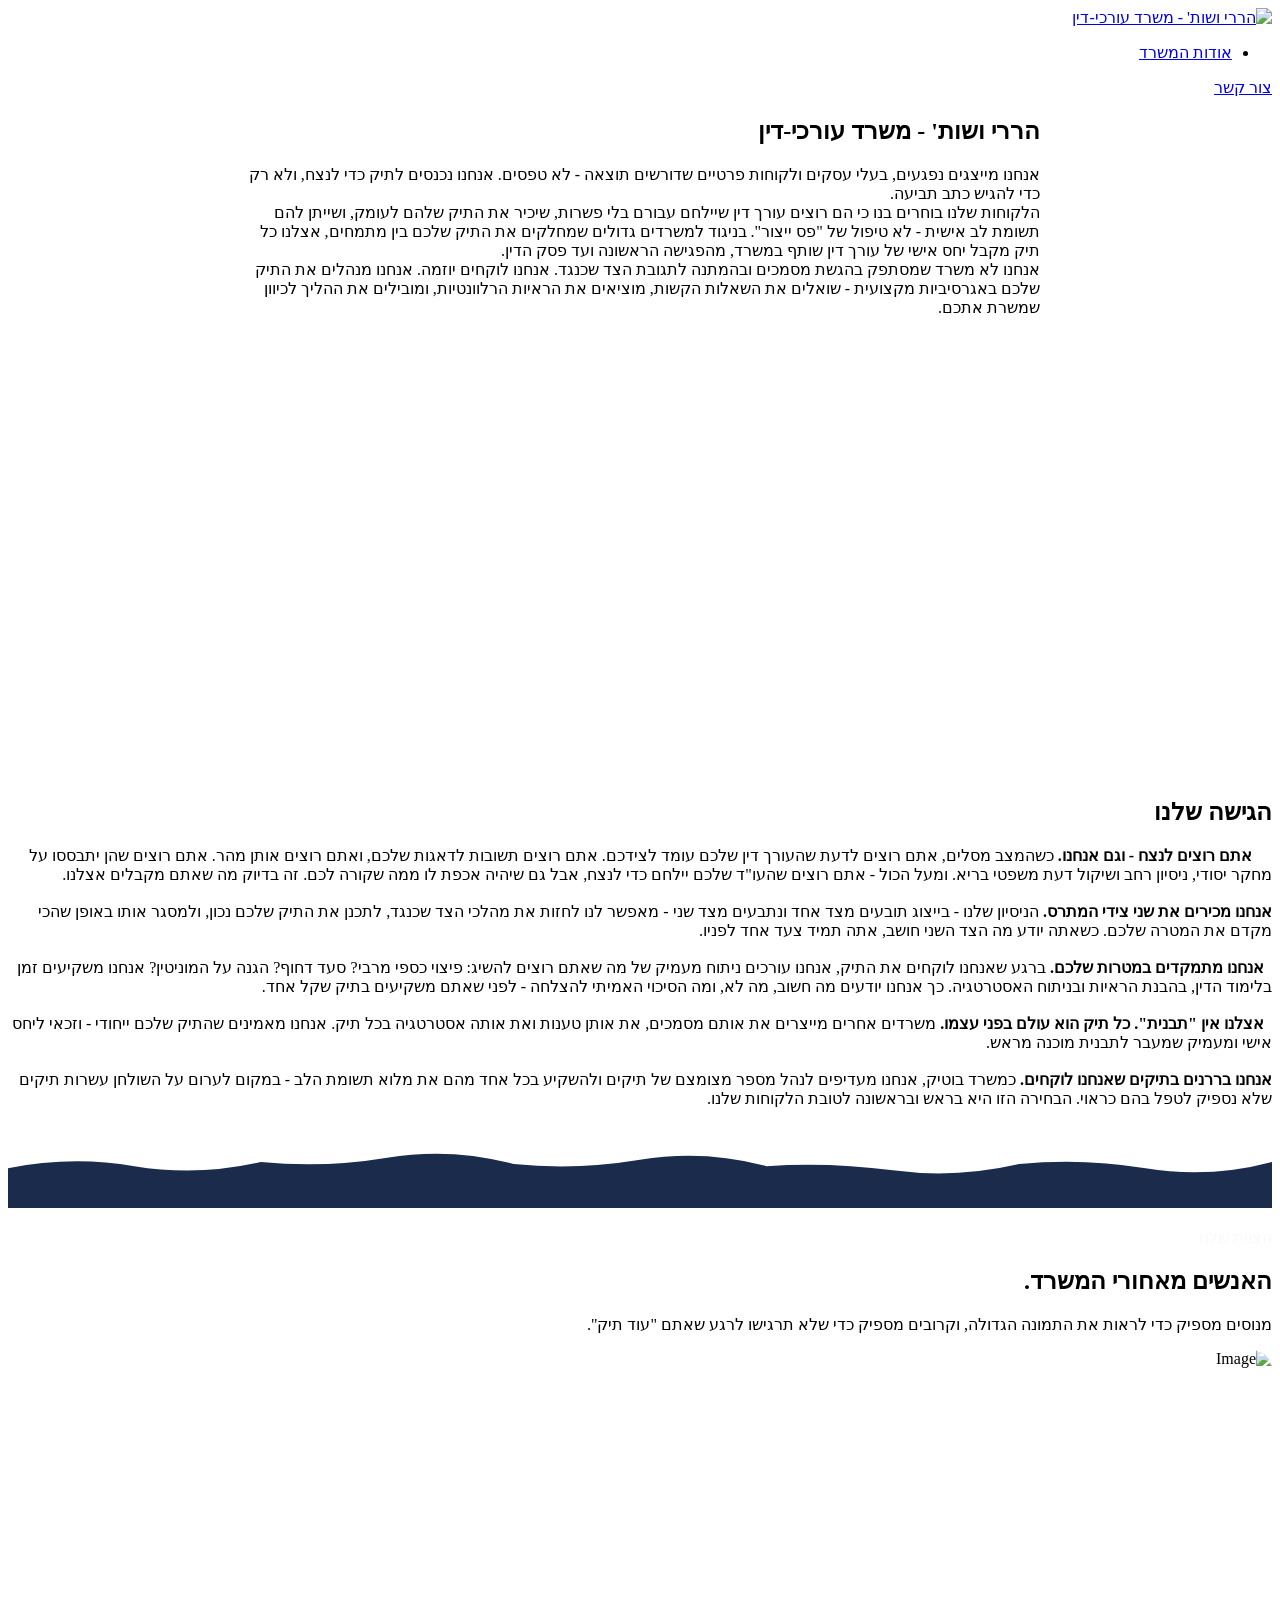
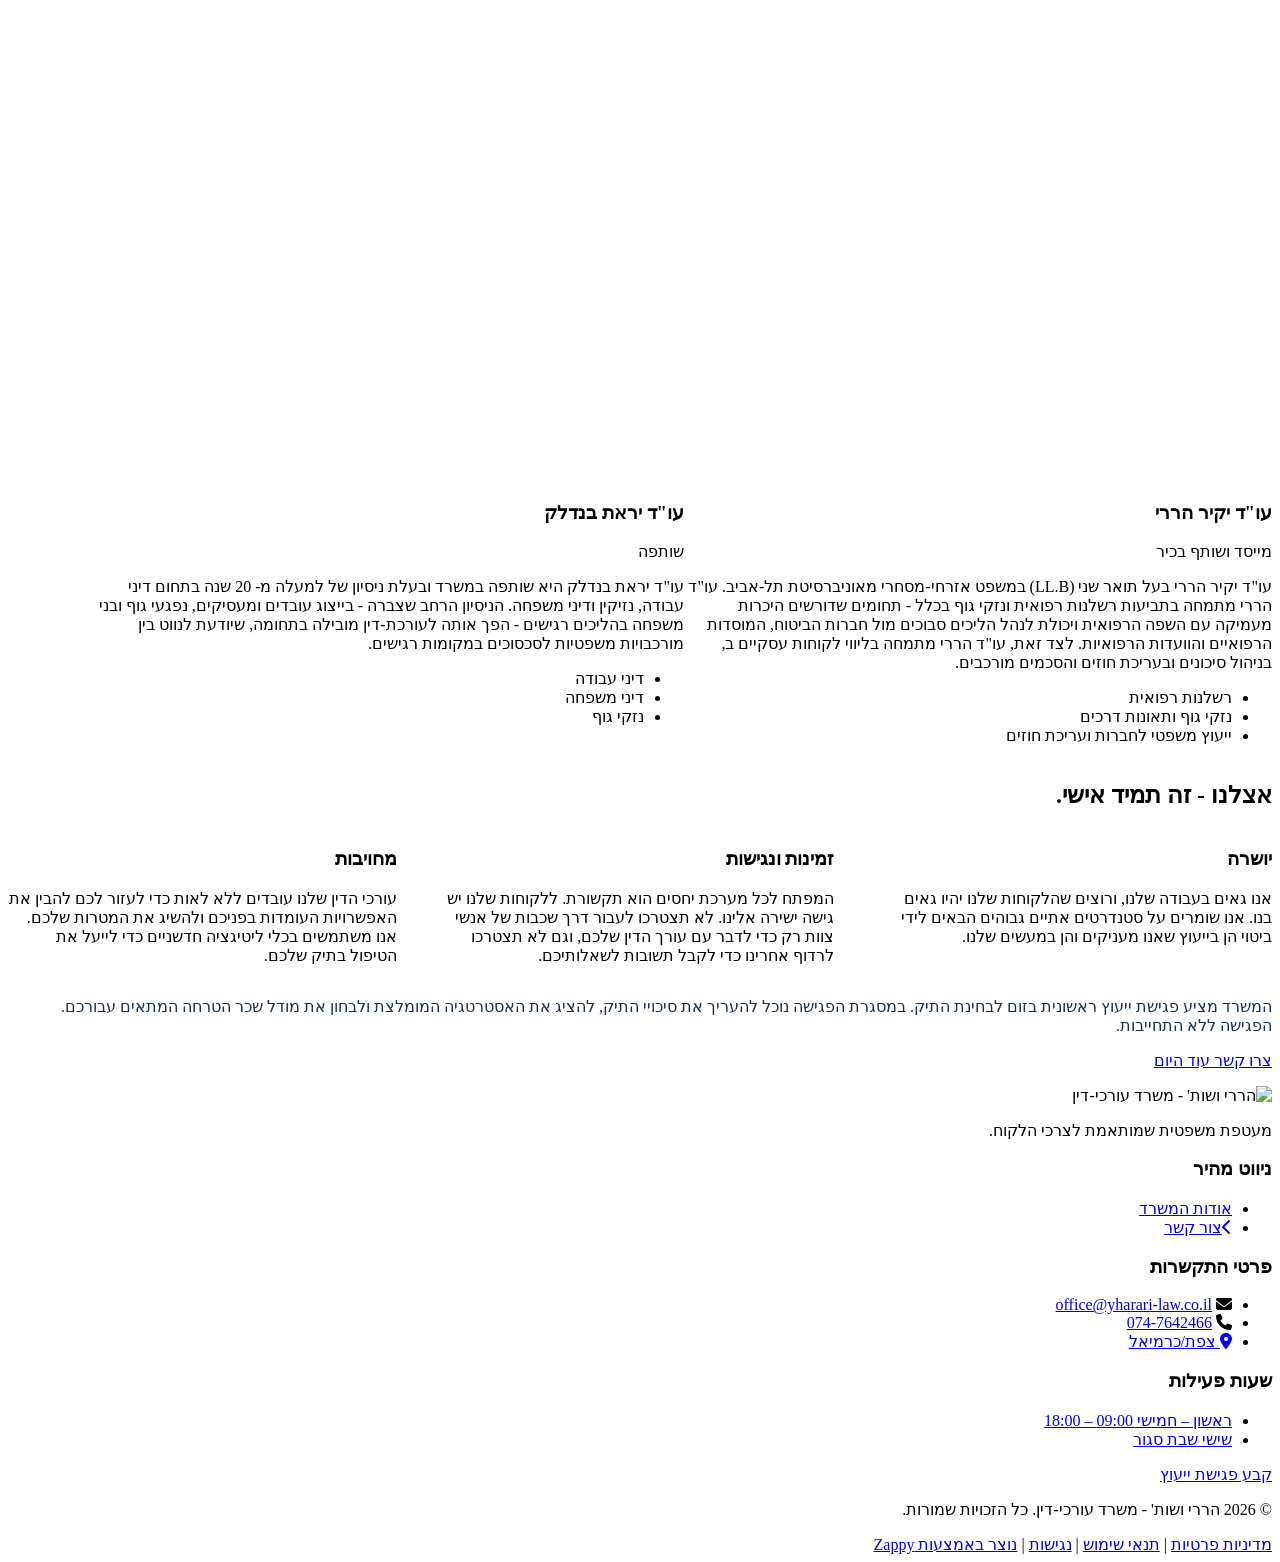
==== commit 20e9d924: "Incremental sync: 1 page(s) — update_text" ====
--- a/public/about-the-office.html
+++ b/public/about-the-office.html
@@ -1 +1 @@
-<!doctype html><html dir="rtl" lang="he"><head><meta charset="UTF-8"><meta content="width=device-width,initial-scale=1" name="viewport"><meta content="index, follow" name="robots"><title>הכירו את המשרד שנלחם עבורכם — הררי ושות&#39; - משרד עורכי-דין</title><meta content="הררי ושות&#39; הוא משרד עורכי דין עם מוניטין מוכח בנזקי גוף וייעוץ משפטי לעסקים. גלו מי אנחנו, מה מניע אותנו ולמה לקוחות בוחרים בנו שוב ושוב." name="description"><meta content="משרד עורכי דין, ייעוץ משפטי לעסקים, עורך דין רשלנות רפואית, נזקי גוף" name="keywords"><link href="/assets/favicon.ico" rel="icon" type="image/x-icon"><link href="/assets/favicon-16x16.png" rel="icon" type="image/png" sizes="16x16"><link href="/assets/favicon-32x32.png" rel="icon" type="image/png" sizes="32x32"><link href="/assets/favicon-48x48.png" rel="icon" type="image/png" sizes="48x48"><link href="/assets/favicon-192x192.png" rel="icon" type="image/png" sizes="192x192"><link href="/assets/favicon-512x512.png" rel="icon" type="image/png" sizes="512x512"><link href="/assets/apple-touch-icon.png" rel="apple-touch-icon"><script>!function(){"use strict";var t="ff5e3ec8-5b05-4fa9-b05d-3c907abae5b6",e="https://qaapi.zappy5.com/api/analytics/track",a=18e5,n=2592e6,o=!0,i=!0,r=!0;var s=function(){var e="zappy_visitor_"+t,a=null;try{if(a=localStorage.getItem(e)){var o=JSON.parse(a),i=Date.now();if(i-o.created<n)return o.lastSeen=i,localStorage.setItem(e,JSON.stringify(o)),o.id}}catch(t){console.warn("Zappy Analytics: LocalStorage not available")}var r="zv_"+Date.now()+"_"+Math.random().toString(36).substr(2,9);try{localStorage.setItem(e,JSON.stringify({id:r,created:Date.now(),lastSeen:Date.now()}))}catch(t){}return r}(),c=function(){var e="zappy_session_"+t,n=null;try{if(n=sessionStorage.getItem(e)){var o=JSON.parse(n),i=Date.now();if(i-o.timestamp<a)return o.timestamp=i,sessionStorage.setItem(e,JSON.stringify(o)),o.id}}catch(t){console.warn("Zappy Analytics: SessionStorage not available")}var r="zs_"+Date.now()+"_"+Math.random().toString(36).substr(2,9);try{sessionStorage.setItem(e,JSON.stringify({id:r,timestamp:Date.now()}))}catch(t){}return r}();function l(a,n){n=n||{};var o={website_id:t,event_type:a,page_path:window.location.pathname,referrer:document.referrer||"direct",visitor_id:s,session_id:c,metadata:n};if(navigator.sendBeacon){var i=new Blob([JSON.stringify(o)],{type:"application/json"});navigator.sendBeacon(e,i)}else fetch(e,{method:"POST",headers:{"Content-Type":"application/json"},body:JSON.stringify(o),keepalive:!0}).catch(function(t){console.warn("Zappy Analytics: Failed to track event",t)})}o&&l("pageview",{title:document.title,url:window.location.href}),i&&document.addEventListener("click",function(t){var e=t.target;if("BUTTON"===e.tagName||e.closest("button")){var a="BUTTON"===e.tagName?e:e.closest("button");l("click",{element:"button",text:a.textContent.trim().substring(0,100),id:a.id||null,class:a.className||null})}else if("A"===e.tagName||e.closest("a")){var n="A"===e.tagName?e:e.closest("a");l("navigation",{element:"link",text:n.textContent.trim().substring(0,100),href:n.href,external:n.hostname!==window.location.hostname})}},!0),r&&document.addEventListener("submit",function(t){var e=t.target;l("form_submit",{form_id:e.id||null,form_name:e.name||null,form_action:e.action||null,form_method:e.method||"GET"})},!0);var d=Date.now();window.addEventListener("beforeunload",function(){l("page_unload",{time_on_page:Math.floor((Date.now()-d)/1e3),page_path:window.location.pathname})}),window.zappyAnalytics={track:l,getVisitorId:function(){return s},getSessionId:function(){return c}}}()</script><meta content="הכירו את המשרד שנלחם עבורכם — הררי ושות&#39; - משרד עורכי-דין" property="og:title"><meta content="הררי ושות&#39; הוא משרד עורכי דין עם מוניטין מוכח בנזקי גוף וייעוץ משפטי לעסקים. גלו מי אנחנו, מה מניע אותנו ולמה לקוחות בוחרים בנו שוב ושוב." property="og:description"><meta content="summary_large_image" name="twitter:card"><meta content="הכירו את המשרד שנלחם עבורכם — הררי ושות&#39; - משרד עורכי-דין" name="twitter:title"><meta content="הררי ושות&#39; הוא משרד עורכי דין עם מוניטין מוכח בנזקי גוף וייעוץ משפטי לעסקים. גלו מי אנחנו, מה מניע אותנו ולמה לקוחות בוחרים בנו שוב ושוב." name="twitter:description"><meta content="website" property="og:type"><meta content="he_IL" property="og:locale"><link href="https://cdnjs.cloudflare.com/ajax/libs/font-awesome/6.4.0/css/all.min.css" rel="stylesheet"><link href="/assets/favicon.ico" rel="icon" type="image/x-icon"><link href="/assets/favicon-16x16.png" rel="icon" type="image/png" sizes="16x16"><link href="/assets/favicon-32x32.png" rel="icon" type="image/png" sizes="32x32"><link href="/assets/favicon-48x48.png" rel="icon" type="image/png" sizes="48x48"><link href="/assets/favicon-192x192.png" rel="icon" type="image/png" sizes="192x192"><link href="/assets/favicon-512x512.png" rel="icon" type="image/png" sizes="512x512"><link href="/assets/apple-touch-icon.png" rel="apple-touch-icon"><link href="https://cdn.jsdelivr.net/npm/vanilla-cookieconsent@3/dist/cookieconsent.css" rel="stylesheet"><script src="https://cdn.jsdelivr.net/npm/vanilla-cookieconsent@3/dist/cookieconsent.umd.js"></script><script src="https://cdn.jsdelivr.net/gh/mickidum/acc_toolbar/acctoolbar/acctoolbar.min.js"></script><link href="/styles.css" rel="stylesheet"><style id="zappy-dropdown-submenu-styles">#navMenu li:has(.sub-menu),.nav-menu li:has(.sub-menu),.navbar li:has(.sub-menu),nav li:has(.sub-menu){position:relative}#navMenu .sub-menu,.nav-menu .sub-menu,.navbar .sub-menu,nav .sub-menu{display:block!important;position:absolute!important;top:100%;left:0;min-width:220px;background:#fff;border-radius:8px;box-shadow:0 8px 25px rgba(0,0,0,.15);padding:8px 0;opacity:0;visibility:hidden;transform:translateY(10px);transition:all .3s ease;z-index:1000;list-style:none;pointer-events:none}#navMenu li:hover>.sub-menu,.nav-menu li:hover>.sub-menu,.navbar li:hover>.sub-menu,nav li:hover>.sub-menu{opacity:1!important;visibility:visible!important;transform:translateY(0)!important;pointer-events:auto!important}.sub-menu li{list-style:none;margin:0;padding:0}.sub-menu a{display:block!important;padding:10px 16px!important;color:var(--text-dark,#333)!important;font-weight:500;text-decoration:none;white-space:nowrap;transition:background-color .2s}.sub-menu .zappy-nav-child>a{padding-left:28px!important;font-size:.9em!important;opacity:.85!important}[dir=rtl] .sub-menu .zappy-nav-child>a,html[lang=ar] .sub-menu .zappy-nav-child>a,html[lang=he] .sub-menu .zappy-nav-child>a{padding-left:10px!important;padding-right:28px!important}.sub-menu .zappy-nav-parent>a{font-weight:600!important}.sub-menu a:hover{background-color:#f5f5f5}[dir=rtl] .nav-menu .sub-menu,[dir=rtl] .navbar .sub-menu,[dir=rtl] nav .sub-menu,html[lang=ar] .nav-menu .sub-menu,html[lang=ar] .navbar .sub-menu,html[lang=ar] nav .sub-menu,html[lang=he] .nav-menu .sub-menu,html[lang=he] .navbar .sub-menu,html[lang=he] nav .sub-menu{left:auto!important;right:0!important}.sub-menu:empty,.sub-menu:not(:has(li)):not(:has(> a)),.sub-menu:not(:has(li:not(.zappy-hidden-menu-item))):not(:has(> a)){display:none!important;opacity:0!important;visibility:hidden!important;pointer-events:none!important}li:has(.menu-group-title):hover>.sub-menu{opacity:1!important;visibility:visible!important;transform:translateY(0)!important;pointer-events:auto!important}#navMenu>li>.menu-group-title,.nav-menu>li>.menu-group-title{display:inline-block;padding:.5rem 1rem;cursor:default;user-select:none}@media (max-width:768px){#navMenu .sub-menu,.nav-menu .sub-menu,.navbar .sub-menu,nav .sub-menu{position:static!important;transform:none!important;box-shadow:none!important;background:0 0!important;max-height:0;overflow:hidden;opacity:0;visibility:hidden;transition:max-height .3s ease,opacity .3s ease;padding:0!important;border-radius:0!important}#navMenu .sub-menu.mobile-expanded,.nav-menu .sub-menu.mobile-expanded,.navbar .sub-menu.mobile-expanded{max-height:none!important;overflow-y:visible!important;opacity:1!important;visibility:visible!important;padding:8px 0 8px 16px!important}[dir=rtl] .sub-menu.mobile-expanded,html[lang=he] .sub-menu.mobile-expanded{padding:8px 16px 8px 0!important}#navMenu li:hover>.sub-menu,.nav-menu li:hover>.sub-menu,.navbar li:hover>.sub-menu,nav li:hover>.sub-menu{opacity:0;visibility:hidden;pointer-events:none}#navMenu li>.sub-menu.mobile-expanded,.nav-menu li>.sub-menu.mobile-expanded,.navbar li>.sub-menu.mobile-expanded,nav li>.sub-menu.mobile-expanded{opacity:1!important;visibility:visible!important;pointer-events:auto!important}#navMenu li:has(.sub-menu),.nav-menu li:has(.sub-menu),.navbar li:has(.sub-menu),nav li:has(.sub-menu){display:flex!important;flex-wrap:wrap!important;align-items:center!important;position:relative!important;min-height:44px!important}#navMenu li:has(.sub-menu)>a,.nav-menu li:has(.sub-menu)>a,.navbar li:has(.sub-menu)>a,nav li:has(.sub-menu)>a{flex:1!important;min-width:0!important}#navMenu li:has(.sub-menu)>.menu-group-title,.nav-menu li:has(.sub-menu)>.menu-group-title,.navbar li:has(.sub-menu)>.menu-group-title,nav li:has(.sub-menu)>.menu-group-title{flex:1!important;min-width:0!important;padding:0!important;line-height:inherit!important}#navMenu li:has(.sub-menu)>.sub-menu,.nav-menu li:has(.sub-menu)>.sub-menu,.navbar li:has(.sub-menu)>.sub-menu,nav li:has(.sub-menu)>.sub-menu{flex-basis:100%!important;width:100%!important}#navMenu li:has(.sub-menu)>a [class*=arrow],#navMenu li:has(.sub-menu)>a [class*=chevron],.nav-menu li:has(.sub-menu)>a .fa-angle-down,.nav-menu li:has(.sub-menu)>a .fa-chevron-down,.nav-menu li:has(.sub-menu)>a [class*=arrow],.nav-menu li:has(.sub-menu)>a [class*=chevron],nav li:has(.sub-menu)>a [class*=arrow],nav li:has(.sub-menu)>a [class*=chevron]{display:none!important;visibility:hidden!important}.mobile-submenu-toggle{display:flex!important;align-items:center!important;justify-content:center!important;width:44px!important;height:auto!important;background:0 0!important;border:none!important;cursor:pointer!important;color:var(--text-dark)!important;position:static!important;flex-shrink:0!important;align-self:stretch!important;z-index:2!important;padding:0!important;margin:0!important}.mobile-submenu-toggle::after{content:''!important;width:0!important;height:0!important;border-left:6px solid transparent!important;border-right:6px solid transparent!important;border-top:7px solid currentColor!important;transition:transform .3s ease!important}.mobile-submenu-toggle.expanded::after{transform:rotate(180deg)!important}.sub-menu a{padding:10px 0!important;display:block!important;color:var(--text-dark)!important;white-space:normal!important}.sub-menu .zappy-nav-child>a{padding-left:28px!important;font-size:.9em!important;opacity:.85!important}[dir=rtl] .sub-menu .zappy-nav-child>a,html[lang=ar] .sub-menu .zappy-nav-child>a,html[lang=he] .sub-menu .zappy-nav-child>a{padding-left:0!important;padding-right:28px!important}.sub-menu .zappy-nav-parent>a{font-weight:600!important}#navMenu.active,.nav-menu.active{max-width:100vw!important;overflow-x:hidden!important;box-sizing:border-box!important}.navbar .sub-menu li a,.zappy-products-dropdown .sub-menu a,nav.navbar .sub-menu li a{color:var(--text-dark)!important}}@media (min-width:769px){.mobile-submenu-toggle{display:none!important}}</style><style id="zappy-widget-visibility">html[dir=rtl] .whatsapp-float{right:20px!important;left:auto!important}html:not([dir]) .whatsapp-float,html[dir=ltr] .whatsapp-float{left:20px!important;right:auto!important}html[dir=rtl] #mic-access-tool-general-button,html[dir=rtl] #mic-init-access-tool #mic-access-tool-general-button,html[dir=rtl] #mic-init-access-tool .mic-access-tool-general-button,html[dir=rtl] ._access-icon,html[dir=rtl] .mic-access-tool-general-button{left:20px!important;right:auto!important}html:not([dir]) #mic-access-tool-general-button,html:not([dir]) #mic-init-access-tool #mic-access-tool-general-button,html:not([dir]) #mic-init-access-tool .mic-access-tool-general-button,html:not([dir]) ._access-icon,html:not([dir]) .mic-access-tool-general-button,html[dir=ltr] #mic-access-tool-general-button,html[dir=ltr] #mic-init-access-tool #mic-access-tool-general-button,html[dir=ltr] #mic-init-access-tool .mic-access-tool-general-button,html[dir=ltr] ._access-icon,html[dir=ltr] .mic-access-tool-general-button{right:20px!important;left:auto!important}@media (max-width:768px){.whatsapp-float{display:flex!important}}@media (min-width:769px){.whatsapp-float{display:flex!important}}@media (max-width:768px){#mic-access-tool-box,#mic-access-tool-general-button,#mic-init-access-tool #mic-access-tool-box,#mic-init-access-tool #mic-access-tool-general-button,#mic-init-access-tool .mic-access-tool-general-button,._access-icon,._access-menu,.mic-access-tool-box,.mic-access-tool-general-button,div[id*=mic-access-tool-box]{display:none!important;visibility:hidden!important;opacity:0!important;pointer-events:none!important}}@media (min-width:769px){#mic-access-tool-box,#mic-access-tool-general-button,#mic-init-access-tool #mic-access-tool-box,#mic-init-access-tool #mic-access-tool-general-button,#mic-init-access-tool .mic-access-tool-general-button,._access-icon,._access-menu,.mic-access-tool-box,.mic-access-tool-general-button,div[id*=mic-access-tool-box]{display:none!important;visibility:hidden!important;opacity:0!important;pointer-events:none!important}}</style></head><body><nav class="navbar" dir="rtl"><button aria-label="Menu" class="mobile-toggle" id="mobileToggle"><svg viewBox="0 0 24 24" fill="none" height="24" width="24" class="hamburger-icon"><path d="M3 12h18M3 6h18M3 18h18" stroke="currentColor" stroke-linecap="round" stroke-width="2"></path></svg> <svg viewBox="0 0 24 24" fill="none" height="24" width="24" class="close-icon" style="display:none"><path d="M18 6L6 18M6 6l12 12" stroke="currentColor" stroke-linecap="round" stroke-width="2"></path></svg></button> <button aria-label="Call" class="phone-header-btn" data-phone="0747642466"><svg viewBox="0 0 24 24" fill="currentColor" height="20" width="20"><path d="M22 16.92v3a2 2 0 0 1-2.18 2 19.79 19.79 0 0 1-8.63-3.07 19.5 19.5 0 0 1-6-6 19.79 19.79 0 0 1-3.07-8.67A2 2 0 0 1 4.11 2h3a2 2 0 0 1 2 1.72 12.84 12.84 0 0 0 .7 2.81 2 2 0 0 1-.45 2.11L8.09 9.91a16 16 0 0 0 6 6l1.27-1.27a2 2 0 0 1 2.11-.45 12.84 12.84 0 0 0 2.81.7A2 2 0 0 1 22 16.92z"></path></svg></button><div class="nav-container"><div class="nav-right-group"><div class="nav-brand"><a href="/" class="logo-link"><img alt="הררי ושות' - משרד עורכי-דין" src="/assets/logo.webp" class="logo"></a></div><ul class="nav-menu" id="navMenu"><li><a href="/about-the-office">אודות המשרד</a></li></ul></div><div class="nav-cta-container"><a href="/contact" class="nav-cta-btn">צור קשר</a></div></div></nav><script>window.addEventListener("load",function(){const e=document.querySelector(".navbar, nav, header");if(!e)return void console.log("[Navbar] Navbar element not found");let t=document.getElementById("mobileToggle")||document.querySelector(".mobile-toggle")||document.querySelector(".hamburger")||document.querySelector(".hamburger-menu")||document.querySelector(".menu-toggle")||document.querySelector(".burger-menu")||document.querySelector('[aria-label="Menu"]')||document.querySelector('[aria-label="תפריט"]');const o=document.querySelector(".phone-header-btn"),n=window.getComputedStyle(e);let r=n.backgroundColor;if(console.log("[Navbar] Initial navbar background:",r),"transparent"===r||"rgba(0, 0, 0, 0)"===r||r.startsWith("rgba")&&r.includes(", 0)")){const e=n.backgroundImage;if(e&&"none"!==e)console.log("[Navbar] Navbar has background image/gradient, using dark text"),r="rgb(240, 240, 240)";else{const e=window.getComputedStyle(document.body).backgroundColor;console.log("[Navbar] Navbar transparent, using body background:",e),r=e}}const i=r.match(/\d+/g);if(i&&i.length>=3){const e=(.299*parseInt(i[0])+.587*parseInt(i[1])+.114*parseInt(i[2]))/255;console.log("[Navbar] Mobile button colors preserved from Claude CSS (luminance:",e.toFixed(2)+")");const n=document.createElement("style");n.id="zappy-mobile-nav-fix";document.documentElement.lang;document.documentElement.dir,n.textContent='\n        /* Hide mobile buttons on desktop, show only on mobile */\n        @media (min-width: 769px) {\n          .mobile-toggle,\n          .phone-header-btn {\n            display: none !important;\n          }\n        }\n        \n        /* Show and position mobile buttons correctly on mobile */\n        @media (max-width: 768px) {\n          .mobile-toggle,\n          .phone-header-btn {\n            position: absolute !important;\n            top: 50% !important;\n            transform: translateY(-50%) !important;\n            z-index: 1001 !important;\n            display: flex !important;\n            align-items: center !important;\n            justify-content: center !important;\n            width: 36px !important;\n            height: 36px !important;\n            border-radius: 50% !important;\n            border: none !important;\n            cursor: pointer !important;\n            padding: 6px !important;\n            background: none !important;\n            color: var(--nav-text, var(--text-dark)) !important;\n          }\n          \n          /* LTR positioning (default): hamburger LEFT, phone RIGHT */\n          html:not([dir="rtl"]):not([lang="he"]):not([lang="ar"]) .mobile-toggle,\n          html[dir="ltr"] .mobile-toggle {\n            left: 12px !important;\n            right: auto !important;\n          }\n          html:not([dir="rtl"]):not([lang="he"]):not([lang="ar"]) .phone-header-btn,\n          html[dir="ltr"] .phone-header-btn {\n            right: 12px !important;\n            left: auto !important;\n          }\n          \n          /* RTL positioning: hamburger RIGHT, phone LEFT */\n          html[dir="rtl"] .mobile-toggle,\n          html[lang="he"] .mobile-toggle,\n          html[lang="ar"] .mobile-toggle {\n            right: 12px !important;\n            left: auto !important;\n          }\n          html[dir="rtl"] .phone-header-btn,\n          html[lang="he"] .phone-header-btn,\n          html[lang="ar"] .phone-header-btn {\n            left: 12px !important;\n            right: auto !important;\n          }\n          \n          /* CRITICAL: Ensure nav-container has min-height on mobile */\n          /* All children are positioned absolutely/fixed on mobile, so height:auto collapses to 0 */\n          .nav-container {\n            min-height: 70px !important;\n            position: relative !important;\n          }\n          \n          /* Ensure SVG icons are properly sized and inherit color */\n          .mobile-toggle svg,\n          .phone-header-btn svg {\n            width: 24px !important;\n            height: 24px !important;\n            /* Don\'t force display - let JavaScript control hamburger/close toggle */\n          }\n          \n          /* Reset nav-cta-container on mobile - remove desktop box-shadow/padding */\n          /* that creates a visible ghost box when CTA button is hidden */\n          .nav-cta-container {\n            box-shadow: none !important;\n            padding: 0 !important;\n          }\n          \n          /* Hide nav-cta-container entirely on mobile when there\'s no lang-switcher */\n          /* (only the CTA button is inside, and it\'s hidden on mobile) */\n          .nav-cta-container:not(:has(.lang-switcher)) {\n            display: none !important;\n          }\n          \n          /* CRITICAL: Prevent hero image fade gradient from bleeding over headline text */\n          /* The .image-fade-gradient has bottom: -30px (extends below parent) */\n          /* On mobile stacked layout, this overlaps the h1 text below the image */\n          .hero-image-column {\n            overflow: hidden !important;\n          }\n          .image-fade-gradient {\n            bottom: 0 !important;\n          }\n          \n          /* Hide desktop language switcher on mobile - hamburger menu handles it */\n          /* High specificity to override stored CSS */\n          .lang-switcher,\n          .nav-cta-container .lang-switcher,\n          .nav-container .lang-switcher,\n          .navbar .lang-switcher,\n          .navbar .nav-cta-container .lang-switcher {\n            display: none !important;\n          }\n        }\n      ';const r=document.getElementById("zappy-mobile-nav-fix");r&&r.remove(),document.head.appendChild(n),console.log("[Navbar] Critical CSS injected for mobile nav positioning");const l=window.innerWidth<=768;if(t){const e=t.querySelector(".hamburger-icon"),o=t.querySelector(".close-icon");e&&(e.style.setProperty("width","24px","important"),e.style.setProperty("height","24px","important"),e.style.setProperty("display","block","important")),o&&(o.style.setProperty("width","24px","important"),o.style.setProperty("height","24px","important"),o.style.setProperty("display","none","important")),l?(t.style.setProperty("position","absolute","important"),t.style.setProperty("top","50%","important"),t.style.setProperty("transform","translateY(-50%)","important"),t.style.setProperty("z-index","1001","important"),t.style.removeProperty("left"),t.style.removeProperty("right"),console.log("[Navbar] Mobile toggle positioning applied (mobile viewport)")):(t.style.removeProperty("position"),t.style.removeProperty("top"),t.style.removeProperty("transform"),t.style.removeProperty("z-index"),t.style.removeProperty("left"),t.style.removeProperty("right"),console.log("[Navbar] Desktop viewport - cleared mobile toggle inline positioning"))}if(o){const e=o.querySelector("svg");e&&(e.style.width="24px",e.style.height="24px",e.setAttribute("width","24"),e.setAttribute("height","24")),l?(o.style.setProperty("position","absolute","important"),o.style.setProperty("top","50%","important"),o.style.setProperty("transform","translateY(-50%)","important"),o.style.setProperty("z-index","1001","important"),o.style.removeProperty("left"),o.style.removeProperty("right"),console.log("[Navbar] Phone button positioning applied (mobile viewport)")):(o.style.removeProperty("position"),o.style.removeProperty("top"),o.style.removeProperty("transform"),o.style.removeProperty("z-index"),o.style.removeProperty("left"),o.style.removeProperty("right"),console.log("[Navbar] Desktop viewport - cleared phone button inline positioning"))}}else console.log("[Navbar] Could not parse background color:",r);t=document.getElementById("mobileToggle")||document.querySelector(".mobile-toggle")||document.querySelector(".hamburger")||document.querySelector(".hamburger-menu")||document.querySelector(".menu-toggle")||document.querySelector(".burger-menu")||document.querySelector('[aria-label="Menu"]')||document.querySelector('[aria-label="תפריט"]');const l=document.getElementById("navMenu")||document.querySelector(".nav-menu")||document.querySelector(".nav-links")||document.querySelector("nav ul:not(.submenu)");if(!t||!l)return void console.log("[Navbar] Mobile toggle or menu not found:",{toggle:!!t,menu:!!l});l.id||(l.id="navMenu"),console.log("[Navbar] Initializing mobile menu...");const a=t.cloneNode(!0);t.parentNode.replaceChild(a,t),a.addEventListener("click",function(e){e.preventDefault(),e.stopPropagation();const t=this.querySelector(".hamburger-icon"),o=this.querySelector(".close-icon");l.classList.contains("active")?(l.classList.remove("active"),t&&t.style.setProperty("display","block","important"),o&&o.style.setProperty("display","none","important"),document.body.style.overflow="",console.log("[Navbar] Menu closed")):(l.classList.add("active"),t&&t.style.setProperty("display","none","important"),o&&o.style.setProperty("display","block","important"),document.body.style.overflow="hidden",console.log("[Navbar] Menu opened"))}),l.querySelectorAll("a").forEach(function(e){e.addEventListener("click",function(){if("#"===this.getAttribute("href"))return;const e=a.querySelector(".hamburger-icon"),t=a.querySelector(".close-icon");l.classList.remove("active"),e&&e.style.setProperty("display","block","important"),t&&t.style.setProperty("display","none","important"),document.body.style.overflow="",console.log("[Navbar] Menu closed (link clicked)")})});var s=l.querySelectorAll(".dropdown-toggle");s.forEach(function(e){e.addEventListener("click",function(e){e.preventDefault(),e.stopPropagation();var t=this.closest(".nav-dropdown");t&&(t.parentNode.querySelectorAll(".nav-dropdown.open").forEach(function(e){e!==t&&e.classList.remove("open")}),t.classList.toggle("open"),console.log("[Navbar] Dropdown toggled:",t.classList.contains("open")?"open":"closed"))})}),document.addEventListener("click",function(e){e.target.closest(".nav-dropdown")||document.querySelectorAll(".nav-dropdown.open").forEach(function(e){e.classList.remove("open")})}),console.log("[Navbar] Dropdown handlers initialized for "+s.length+" dropdowns"),o&&o.addEventListener("click",function(){const e=document.querySelectorAll('a[href^="tel:"]'),t=e.length>0?e[0].getAttribute("href").replace("tel:",""):"074-7642466";window.location.href="tel:"+t,console.log("[Navbar] Phone button clicked")}),console.log("[Navbar] Mobile menu initialized successfully");const p=function(){const e=document.querySelector(".whatsapp-float");e&&(window.innerWidth>=769?(e.style.setProperty("display","none","important"),e.style.setProperty("visibility","hidden","important"),e.style.setProperty("opacity","0","important"),e.style.setProperty("pointer-events","none","important"),console.log("[WhatsApp] Button hidden on desktop")):(e.style.removeProperty("display"),e.style.removeProperty("visibility"),e.style.removeProperty("opacity"),e.style.removeProperty("pointer-events"),console.log("[WhatsApp] Button visible on mobile")))};let c;p(),window.addEventListener("resize",function(){clearTimeout(c),c=setTimeout(p,100)})})</script><main><section class="about-story-section" data-layout-spec="אודות-story" dir="rtl" id="about-story-section" style="min-height:681.035px !important"><div class="about-story-container"><div class="zappy-preserve-css-grid about-story-grid" style="--zappy-grid-cols:repeat(1, minmax(0, 1fr));display:grid;grid-template-columns:1fr;align-items:stretch !important;max-width:800px;margin:0 auto" data-original-gap="80px" data-original-item-width="560" data-zappy-explicit-columns="true" data-zappy-grid-align="center"><div class="about-story-content" data-grid-item-index="0"><h1 class="about-story-heading">הררי ושות' - משרד עורכי-דין</h1><div class="about-story-gold-rule" aria-hidden="true"></div><p class="about-story-lead">אנחנו מייצגים נפגעים, בעלי עסקים ולקוחות פרטיים שדורשים תוצאה - לא טפסים. אנחנו נכנסים לתיק כדי לנצח, ולא רק כדי להגיש כתב תביעה.<br>הלקוחות שלנו בוחרים בנו כי הם רוצים עורך דין שיילחם עבורם בלי פשרות, שיכיר את התיק שלהם לעומק, ושייתן להם תשומת לב אישית - לא טיפול של "פס ייצור". בניגוד למשרדים גדולים שמחלקים את התיק שלכם בין מתמחים, אצלנו כל תיק מקבל יחס אישי של עורך דין שותף במשרד, מהפגישה הראשונה ועד פסק הדין.<br>אנחנו לא משרד שמסתפק בהגשת מסמכים ובהמתנה לתגובת הצד שכנגד. אנחנו לוקחים יוזמה. אנחנו מנהלים את התיק שלכם באגרסיביות מקצועית - שואלים את השאלות הקשות, מוציאים את הראיות הרלוונטיות, ומובילים את ההליך לכיוון שמשרת אתכם.&nbsp; &nbsp; &nbsp;&nbsp;</p></div><figure class="about-story-figure zappy-grid-item-no-stretch" data-grid-item-index="1"><div class="about-story-image-frame"><div class="about-story-image-accent" aria-hidden="true"></div></div></figure></div></div><div class="about-story-divider-wrapper"><svg viewBox="0 0 1440 72" aria-hidden="true" data-no-icon-edit="true" preserveAspectRatio="none" xmlns="http://www.w3.org/2000/svg"><path d="M0,72 L0,44 Q60,36 120,44 T240,40 Q300,44 360,38 T480,42 Q540,36 600,44 T720,40 Q780,44 840,38 T960,42 Q1020,36 1080,44 T1200,40 Q1260,44 1320,38 T1440,42 L1440,72 Z" fill="#FFFFFF"></path></svg></div></section><section class="about-values-section" data-layout-spec="אודות-values" dir="rtl" id="zappy-section-1"><div class="about-values-container"><div class="about-values-header"><h2 class="about-values-title">הגישה שלנו</h2><div class="about-values-gold-rule" aria-hidden="true"></div><p class="about-values-intro">&nbsp; &nbsp; <b>&nbsp;אתם רוצים לנצח - וגם אנחנו. </b>כשהמצב מסלים, אתם רוצים לדעת שהעורך דין שלכם עומד לצידכם. אתם רוצים תשובות לדאגות שלכם, ואתם רוצים אותן מהר. אתם רוצים שהן יתבססו על מחקר יסודי, ניסיון רחב ושיקול דעת משפטי בריא. ומעל הכול - אתם רוצים שהעו"ד שלכם יילחם כדי לנצח, אבל גם שיהיה אכפת לו ממה שקורה לכם. זה בדיוק מה שאתם מקבלים אצלנו.<br><br><b>אנחנו מכירים את שני צידי המתרס.</b> הניסיון שלנו - בייצוג תובעים מצד אחד ונתבעים מצד שני - מאפשר לנו לחזות את מהלכי הצד שכנגד, לתכנן את התיק שלכם נכון, ולמסגר אותו באופן שהכי מקדם את המטרה שלכם. כשאתה יודע מה הצד השני חושב, אתה תמיד צעד אחד לפניו.<br><br>&nbsp; <b>אנחנו מתמקדים במטרות שלכם. </b>ברגע שאנחנו לוקחים את התיק, אנחנו עורכים ניתוח מעמיק של מה שאתם רוצים להשיג: פיצוי כספי מרבי? סעד דחוף? הגנה על המוניטין? אנחנו משקיעים זמן בלימוד הדין, בהבנת הראיות ובניתוח האסטרטגיה. כך אנחנו יודעים מה חשוב, מה לא, ומה הסיכוי האמיתי להצלחה - לפני שאתם משקיעים בתיק שקל אחד.<br><br>&nbsp;<b> אצלנו אין "תבנית". כל תיק הוא עולם בפני עצמו. </b>משרדים אחרים מייצרים את אותם מסמכים, את אותן טענות ואת אותה אסטרטגיה בכל תיק. אנחנו מאמינים שהתיק שלכם ייחודי - וזכאי ליחס אישי ומעמיק שמעבר לתבנית מוכנה מראש.&nbsp;&nbsp;<br>&nbsp; &nbsp; &nbsp;<br><b>אנחנו בררנים בתיקים שאנחנו לוקחים.</b> כמשרד בוטיק, אנחנו מעדיפים לנהל מספר מצומצם של תיקים ולהשקיע בכל אחד מהם את מלוא תשומת הלב - במקום לערום על השולחן עשרות תיקים שלא נספיק לטפל בהם כראוי. הבחירה הזו היא בראש ובראשונה לטובת הלקוחות שלנו.<br></p></div></div><div class="about-values-divider-wrapper"><svg viewBox="0 0 1200 80" aria-hidden="true" data-no-icon-edit="true" preserveAspectRatio="none" xmlns="http://www.w3.org/2000/svg"><path d="M0,80 L0,42 Q60,30 120,40 T240,36 Q300,42 360,32 T480,38 Q540,44 600,34 T720,40 Q780,36 840,44 T960,38 Q1020,32 1080,42 T1200,36 L1200,80 Z" fill="#1B2B4B"></path></svg></div></section><section class="about-team-section" data-layout-spec="אודות-team" dir="rtl" id="about-team-section"><div class="about-team-container"><div class="about-team-intro"><p style="color:rgb(250, 249, 247) !important"><span class="about-team-eyebrow">הצוות שלנו</span></p><div class="about-team-gold-line" aria-hidden="true"></div><h2 class="about-team-heading">האנשים מאחורי המשרד</h2><p class="about-team-intro-text">מנוסים מספיק כדי לראות את התמונה הגדולה, וקרובים מספיק כדי שלא תרגישו לרגע שאתם "עוד תיק".</p></div><div class="zappy-preserve-css-grid about-team-grid" style="--zappy-grid-cols:588.003px 588.003px;grid-template-columns:588.003px 588.003px;display:grid;align-items:stretch !important" data-original-gap="24px" data-original-item-width="588" data-zappy-explicit-columns="true"><article class="about-team-card" data-grid-item-index="0" style="display:flex !important;flex-direction:column !important;min-height:0px !important;align-items:stretch !important;justify-content:flex-start !important"><div class="zappy-inserted-element" style="aspect-ratio:4 / 5;width:100% !important;max-width:100% !important;overflow:hidden !important;margin:0px !important;border-radius:var(--radius-card, 20px) var(--radius-card, 20px) 0 0 !important;height:732.969px !important;min-height:0px !important;max-height:none !important" id="zappy-element-1779013225183-4s0t6910e" data-element-id="zappy-element-1779013225183-4s0t6910e" data-element-type="image" data-zappy-media-cell="true" data-zappy-newly-inserted="true" data-zappy-original-height="733"><div style="position:relative !important;overflow:hidden !important;width:588px !important;max-width:100% !important;margin-left:auto !important;margin-right:auto !important;height:733px !important;display:block !important" data-element-id="zappy-element-1779013225183-4s0t6910e" data-element-type="image" data-zappy-card-slot-fill="1" data-zappy-wrapper-margins-applied="true" data-zappy-zoom-clip="true" data-zappy-zoom-wrapper="true" data-zappy-zoom-wrapper-align="center" data-zappy-zoom-wrapper-height="733px" data-zappy-zoom-wrapper-width="588px" data-zappy-zoom-wrapper-width-mode="px"><img alt="Image" src="/assets/image-1779091408599-a9gcet.webp?v=1779091411156" data-element-id="zappy-element-1779013225183-4s0t6910e" data-element-type="image" style="border-radius:8px;display:block !important;max-width:none !important;object-position:51% 69% !important;width:100% !important;height:100% !important;object-fit:fill !important;margin:0px !important;min-height:150px !important;position:absolute !important;left:0% !important;top:0% !important;max-height:none !important" data-zappy-mobile-object-position="51% 68%" data-zappy-mobile-zoom="0.5" data-zappy-object-position="51% 69%" data-zappy-original-height="370" data-zappy-original-width="588" data-zappy-zoom="0.5" id="zappy-element-1779013225183-4s0t6910e"></div></div><div class="about-team-card-body"><div class="about-team-accent-rule" aria-hidden="true"></div><h3 class="about-team-name">עו"ד יקיר הררי</h3><p class="about-team-title-label">מייסד ושותף בכיר</p><p class="about-team-bio">עו"ד יקיר הררי בעל תואר שני (LL.B) במשפט אזרחי-מסחרי מאוניברסיטת תל-אביב. עו"ד הררי מתמחה בתביעות רשלנות רפואית ונזקי גוף בכלל - תחומים שדורשים היכרות מעמיקה עם השפה הרפואית ויכולת לנהל הליכים סבוכים מול חברות הביטוח, המוסדות הרפואיים והוועדות הרפואיות. לצד זאת, עו"ד הררי מתמחה בליווי לקוחות עסקיים ב, בניהול סיכונים ובעריכת חוזים והסכמים מורכבים.&nbsp;</p><ul class="about-team-specialties"><li><span class="about-team-dot" aria-hidden="true"></span>רשלנות רפואית<br></li><li><span class="about-team-dot" aria-hidden="true"></span>נזקי גוף ותאונות דרכים<br></li><li><span class="about-team-dot" aria-hidden="true"></span>ייעוץ משפטי לחברות ועריכת חוזים</li></ul></div></article><article class="about-team-card about-team-card--approach" data-grid-item-index="1" style="display:flex !important;flex-direction:column !important;min-height:0px !important;align-items:stretch !important;justify-content:flex-start !important"><div class="zappy-inserted-element" style="aspect-ratio:4 / 5;width:100% !important;max-width:100% !important;overflow:hidden !important;margin:0px !important;border-radius:var(--radius-card, 20px) var(--radius-card, 20px) 0 0 !important;height:733px !important;min-height:0px !important;max-height:none !important" id="zappy-element-1779014471156-gzmqa9udy" data-element-id="zappy-element-1779014471156-gzmqa9udy" data-element-type="image" data-zappy-media-cell="true" data-zappy-newly-inserted="true" data-zappy-original-height="733"><div style="position:relative !important;overflow:hidden !important;width:588px !important;max-width:100% !important;margin-left:auto !important;margin-right:auto !important;height:733px !important;display:block !important" data-element-id="zappy-element-1779014471156-gzmqa9udy" data-element-type="image" data-zappy-card-slot-fill="1" data-zappy-wrapper-margins-applied="true" data-zappy-zoom-clip="true" data-zappy-zoom-wrapper="true" data-zappy-zoom-wrapper-align="center" data-zappy-zoom-wrapper-height="733px" data-zappy-zoom-wrapper-width="588px" data-zappy-zoom-wrapper-width-mode="px"><img alt="Image" src="/assets/image-1779014489598-ujir42.webp?v=1779014491482" data-element-id="zappy-element-1779014471156-gzmqa9udy" data-element-type="image" style="border-radius:8px;display:block !important;object-position:68% 57% !important;width:130% !important;height:135.437% !important;max-width:none !important;object-fit:cover !important;margin:0px !important;min-height:150px !important;left:-20.4% !important;top:-20.1993% !important;max-height:none !important;position:absolute !important" data-zappy-mobile-object-position="70% 56%" data-zappy-mobile-zoom="1.3" data-zappy-object-position="68% 57%" data-zappy-original-height="371" data-zappy-original-width="588" data-zappy-zoom="1.3" id="zappy-element-1779014471156-gzmqa9udy"></div></div><div class="about-team-card-body"><div class="about-team-accent-rule" aria-hidden="true"></div><h3 class="about-team-name">עו"ד יראת בנדלק</h3><p class="about-team-title-label">שותפה</p><p class="about-team-bio">עו"ד יראת בנדלק היא שותפה במשרד ובעלת ניסיון של למעלה מ- 20 שנה בתחום דיני עבודה, נזיקין ודיני משפחה. הניסיון הרחב שצברה - בייצוג עובדים ומעסיקים, נפגעי גוף ובני משפחה בהליכים רגישים - הפך אותה לעורכת-דין מובילה בתחומה, שיודעת לנווט בין מורכבויות משפטיות לסכסוכים במקומות רגישים.&nbsp;</p><ul class="about-team-specialties"><li><span class="about-team-dot" aria-hidden="true"></span>דיני עבודה<br></li><li><span class="about-team-dot" aria-hidden="true"></span>דיני משפחה</li><li><span class="about-team-dot" aria-hidden="true"></span>נזקי גוף&nbsp;</li></ul></div></article></div></div><div class="about-team-divider-wrapper"><div class="about-team-divider-gradient" aria-hidden="true"></div><div class="about-team-divider-line" aria-hidden="true"></div></div></section><section class="about-credentials-section" data-layout-spec="אודות-credentials" dir="rtl" id="about-credentials-section"><div class="about-credentials-container"><div class="about-credentials-header"><h2 class="about-credentials-title">אצלנו - זה תמיד אישי.</h2></div><div class="zappy-preserve-css-grid about-credentials-grid" style="--zappy-grid-cols:1fr 1fr 1fr !important;display:grid;grid-template-columns:1fr 1px 1fr 1px 1fr;gap:0 24px;align-items:stretch !important" data-original-gap="0px 24px" data-original-item-width="367" data-zappy-explicit-columns="false" data-zappy-grid-align="start" data-zappy-auto-grid="true" id="zappy-auto-grid-1779005730109-6c92lh"><div class="about-credentials-col" data-grid-item-index="0"><div class="about-credentials-col-accent" aria-hidden="true"></div><h3 class="about-credentials-col-title">יושרה</h3><p>אנו גאים בעבודה שלנו, ורוצים שהלקוחות שלנו יהיו גאים בנו. אנו שומרים על סטנדרטים אתיים גבוהים הבאים לידי ביטוי הן בייעוץ שאנו מעניקים והן במעשים שלנו.</p><ul class="about-credentials-list"></ul></div><div class="about-credentials-divider-v" aria-hidden="true"></div><div class="about-credentials-col" data-grid-item-index="2"><div class="about-credentials-col-accent" aria-hidden="true"></div><h3 class="about-credentials-col-title">זמינות ונגישות</h3><p>המפתח לכל מערכת יחסים הוא תקשורת. ללקוחות שלנו יש גישה ישירה אלינו. לא תצטרכו לעבור דרך שכבות של אנשי צוות רק כדי לדבר עם עורך הדין שלכם, וגם לא תצטרכו לרדוף אחרינו כדי לקבל תשובות לשאלותיכם.</p><ul class="about-credentials-list"></ul></div><div class="about-credentials-divider-v" aria-hidden="true"></div><div class="about-credentials-col" data-grid-item-index="4"><div class="about-credentials-col-accent" aria-hidden="true"></div><h3 class="about-credentials-col-title">מחויבות</h3><p>עורכי הדין שלנו עובדים ללא לאות כדי לעזור לכם להבין את האפשרויות העומדות בפניכם ולהשיג את המטרות שלכם. אנו משתמשים בכלי ליטיגציה חדשניים כדי לייעל את הטיפול בתיק שלכם.&nbsp;</p><ul class="about-credentials-list"></ul></div></div><div class="about-credentials-closing"><div class="about-credentials-rule" aria-hidden="true"></div><p class="about-credentials-closing-text" style="color:rgb(24, 49, 83) !important">המשרד מציע פגישת ייעוץ ראשונית בזום לבחינת התיק. במסגרת הפגישה נוכל להעריך את סיכויי התיק, להציג את האסטרטגיה המומלצת ולבחון את מודל שכר הטרחה המתאים עבורכם. הפגישה ללא התחייבות.</p><p><a href="/contact" class="about-credentials-cta" style="outline:none" data-element-id="btn-1779007180760-ozd7c2ygz" data-element-type="button" data-native-element="true">צרו קשר עוד היום</a></p></div></div></section></main><footer class="site-footer" dir="rtl"><div class="footer-main"><div class="footer-container"><div class="footer-grid"><div class="footer-col footer-col--brand"><div class="footer-logo-wrap"><img alt="הררי ושות' - משרד עורכי-דין" src="/assets/logo.webp" data-element-id="img-1777539159723-89i41lwzj" data-element-type="image" style="object-fit:cover;object-position:50% 50%;width:157px !important;max-width:none !important;max-height:none !important;height:auto !important" class="logo" data-zappy-footer-image="true"></div><p class="footer-tagline">מעטפת משפטית שמותאמת לצרכי הלקוח.&nbsp;</p><div class="footer-social"><a href="#" class="social-link" aria-label="Facebook" style="display:none !important"><i class="fab fa-facebook-f"></i></a> <a href="#" class="social-link" aria-label="Instagram" style="display:none !important"><i class="fab fa-instagram"></i></a> <a href="#" class="social-link" aria-label="WhatsApp" style="display:none !important"><i class="fab fa-whatsapp"></i></a></div></div><div class="footer-col footer-col--links"><h3 class="footer-heading"><span class="footer-heading-accent"></span> ניווט מהיר</h3><ul class="footer-nav"><li><a href="/about-the-office">אודות המשרד</a></li><li><a href="/contact"><i class="fas fa-chevron-left footer-nav-icon"></i>צור קשר</a></li></ul></div><div class="footer-col footer-col--contact"><h3 class="footer-heading"><span class="footer-heading-accent"></span> פרטי התקשרות</h3><ul class="footer-contact"><li><span class="contact-icon"><i class="fas fa-envelope" style="cursor:pointer" data-element-id="icon-1777539159722-vjw0bonuz" data-element-type="icon" data-icon-type="fontawesome"></i></span> <span class="contact-text"><a href="/cdn-cgi/l/email-protection#afc0c9c9c6cccaefd6c7ceddceddc682c3ced881ccc081c6c3">office@yharari-law.co.il<br></a></span></li><li><span class="contact-icon"><i class="fas fa-phone" style="cursor:pointer" data-element-id="icon-1777539159722-0t1dp3yg2" data-element-type="icon" data-icon-type="fontawesome"></i></span> <span class="contact-text"><a href="tel:074-7642466">074-7642466</a></span></li><li><a href="/"><span class="contact-icon"><i class="fas fa-map-marker-alt" style="cursor:pointer"></i></span> <span class="contact-text">צפת/כרמיאל</span></a></li></ul></div><div class="footer-col footer-col--hours"><h3 class="footer-heading"><span class="footer-heading-accent"></span> שעות פעילות</h3><ul class="footer-hours"><li><a href="/"><span class="hours-day">ראשון – חמישי</span> <span class="hours-time">09:00 – 18:00</span></a></li><li><a href="/"><span class="hours-day">שישי שבת</span> <span class="hours-time">סגור</span></a></li></ul><p><a href="/contact" class="footer-cta-btn" data-element-id="btn-1777539159720-3yqgpvkqz" data-element-type="button" data-native-element="true">קבע פגישת ייעוץ</a></p></div></div></div></div><div class="footer-divider-wrap"><div class="footer-container"><div class="footer-divider"></div></div></div><div class="footer-bottom"><div class="footer-container"><div class="footer-bottom-inner"><p class="footer-copyright">© 2026 הררי ושות' - משרד עורכי-דין. כל הזכויות שמורות.</p><div class="footer-legal-links"><a href="/privacy">מדיניות פרטיות</a> <span class="footer-legal-sep" aria-hidden="true">|</span> <a href="/terms">תנאי שימוש</a> <span class="footer-legal-sep" aria-hidden="true">|</span> <a href="/accessibility">נגישות</a> <span class="footer-legal-sep" aria-hidden="true">|</span> <a href="https://zappy5.com" class="zappy-attribution" target="_blank">נוצר באמצעות Zappy</a></div></div></div></div></footer><a href="https://wa.me/[whatsapp_handle]" class="whatsapp-float" aria-label="WhatsApp"><i class="fab fa-whatsapp"></i></a><div data-integration="accessibility:toolbar"></div><script src="/script.js"></script><script id="zappy-mobile-submenu-script">!function(){function e(){if(window.innerWidth>768)return document.querySelectorAll(".mobile-submenu-toggle").forEach(function(e){e.remove()}),void document.querySelectorAll(".sub-menu.mobile-expanded").forEach(function(e){e.classList.remove("mobile-expanded")});document.querySelectorAll(".nav-menu li:has(.sub-menu), nav li:has(.sub-menu), .navbar li:has(.sub-menu), #navMenu li:has(.sub-menu)").forEach(function(e){if(!e.querySelector(".mobile-submenu-toggle")){var t=e.querySelector(".sub-menu"),n=e.querySelector(":scope > a");if(t&&n){var o=document.createElement("button");o.className="mobile-submenu-toggle",o.setAttribute("aria-label","Toggle submenu"),o.setAttribute("type","button"),n.insertAdjacentElement("afterend",o),o.addEventListener("click",function(e){e.preventDefault(),e.stopPropagation(),document.querySelectorAll(".sub-menu.mobile-expanded").forEach(function(e){if(e!==t){e.classList.remove("mobile-expanded");var n=e.parentElement.querySelector(".mobile-submenu-toggle");n&&n.classList.remove("expanded")}}),t.classList.toggle("mobile-expanded"),o.classList.toggle("expanded")})}}})}var t;"loading"===document.readyState?document.addEventListener("DOMContentLoaded",e):e(),window.addEventListener("resize",function(){clearTimeout(t),t=setTimeout(e,250)});var n=new MutationObserver(function(t){t.forEach(function(t){if("attributes"===t.type){var n=t.target;n.classList&&(n.classList.contains("active")||n.classList.contains("open"))&&setTimeout(e,100)}})});setTimeout(function(){document.querySelectorAll(".mobile-menu, .nav-menu, #navMenu, nav").forEach(function(e){n.observe(e,{attributes:!0,attributeFilter:["class","style"]})})},500)}()</script></body></html>+<!doctype html><html dir="rtl" lang="he"><head><meta charset="UTF-8"><meta content="width=device-width,initial-scale=1" name="viewport"><meta content="index, follow" name="robots"><title>הכירו את המשרד שנלחם עבורכם — הררי ושות&#39; - משרד עורכי-דין</title><meta content="הררי ושות&#39; הוא משרד עורכי דין עם מוניטין מוכח בנזקי גוף וייעוץ משפטי לעסקים. גלו מי אנחנו, מה מניע אותנו ולמה לקוחות בוחרים בנו שוב ושוב." name="description"><meta content="משרד עורכי דין, ייעוץ משפטי לעסקים, עורך דין רשלנות רפואית, נזקי גוף" name="keywords"><link href="/assets/favicon.ico" rel="icon" type="image/x-icon"><link href="/assets/favicon-16x16.png" rel="icon" type="image/png" sizes="16x16"><link href="/assets/favicon-32x32.png" rel="icon" type="image/png" sizes="32x32"><link href="/assets/favicon-48x48.png" rel="icon" type="image/png" sizes="48x48"><link href="/assets/favicon-192x192.png" rel="icon" type="image/png" sizes="192x192"><link href="/assets/favicon-512x512.png" rel="icon" type="image/png" sizes="512x512"><link href="/assets/apple-touch-icon.png" rel="apple-touch-icon"><script>!function(){"use strict";var t="ff5e3ec8-5b05-4fa9-b05d-3c907abae5b6",e="https://qaapi.zappy5.com/api/analytics/track",a=18e5,n=2592e6,o=!0,i=!0,r=!0;var s=function(){var e="zappy_visitor_"+t,a=null;try{if(a=localStorage.getItem(e)){var o=JSON.parse(a),i=Date.now();if(i-o.created<n)return o.lastSeen=i,localStorage.setItem(e,JSON.stringify(o)),o.id}}catch(t){console.warn("Zappy Analytics: LocalStorage not available")}var r="zv_"+Date.now()+"_"+Math.random().toString(36).substr(2,9);try{localStorage.setItem(e,JSON.stringify({id:r,created:Date.now(),lastSeen:Date.now()}))}catch(t){}return r}(),c=function(){var e="zappy_session_"+t,n=null;try{if(n=sessionStorage.getItem(e)){var o=JSON.parse(n),i=Date.now();if(i-o.timestamp<a)return o.timestamp=i,sessionStorage.setItem(e,JSON.stringify(o)),o.id}}catch(t){console.warn("Zappy Analytics: SessionStorage not available")}var r="zs_"+Date.now()+"_"+Math.random().toString(36).substr(2,9);try{sessionStorage.setItem(e,JSON.stringify({id:r,timestamp:Date.now()}))}catch(t){}return r}();function l(a,n){n=n||{};var o={website_id:t,event_type:a,page_path:window.location.pathname,referrer:document.referrer||"direct",visitor_id:s,session_id:c,metadata:n};if(navigator.sendBeacon){var i=new Blob([JSON.stringify(o)],{type:"application/json"});navigator.sendBeacon(e,i)}else fetch(e,{method:"POST",headers:{"Content-Type":"application/json"},body:JSON.stringify(o),keepalive:!0}).catch(function(t){console.warn("Zappy Analytics: Failed to track event",t)})}o&&l("pageview",{title:document.title,url:window.location.href}),i&&document.addEventListener("click",function(t){var e=t.target;if("BUTTON"===e.tagName||e.closest("button")){var a="BUTTON"===e.tagName?e:e.closest("button");l("click",{element:"button",text:a.textContent.trim().substring(0,100),id:a.id||null,class:a.className||null})}else if("A"===e.tagName||e.closest("a")){var n="A"===e.tagName?e:e.closest("a");l("navigation",{element:"link",text:n.textContent.trim().substring(0,100),href:n.href,external:n.hostname!==window.location.hostname})}},!0),r&&document.addEventListener("submit",function(t){var e=t.target;l("form_submit",{form_id:e.id||null,form_name:e.name||null,form_action:e.action||null,form_method:e.method||"GET"})},!0);var d=Date.now();window.addEventListener("beforeunload",function(){l("page_unload",{time_on_page:Math.floor((Date.now()-d)/1e3),page_path:window.location.pathname})}),window.zappyAnalytics={track:l,getVisitorId:function(){return s},getSessionId:function(){return c}}}()</script><meta content="הכירו את המשרד שנלחם עבורכם — הררי ושות&#39; - משרד עורכי-דין" property="og:title"><meta content="הררי ושות&#39; הוא משרד עורכי דין עם מוניטין מוכח בנזקי גוף וייעוץ משפטי לעסקים. גלו מי אנחנו, מה מניע אותנו ולמה לקוחות בוחרים בנו שוב ושוב." property="og:description"><meta content="summary_large_image" name="twitter:card"><meta content="הכירו את המשרד שנלחם עבורכם — הררי ושות&#39; - משרד עורכי-דין" name="twitter:title"><meta content="הררי ושות&#39; הוא משרד עורכי דין עם מוניטין מוכח בנזקי גוף וייעוץ משפטי לעסקים. גלו מי אנחנו, מה מניע אותנו ולמה לקוחות בוחרים בנו שוב ושוב." name="twitter:description"><meta content="website" property="og:type"><meta content="he_IL" property="og:locale"><link href="https://cdnjs.cloudflare.com/ajax/libs/font-awesome/6.4.0/css/all.min.css" rel="stylesheet"><link href="/assets/favicon.ico" rel="icon" type="image/x-icon"><link href="/assets/favicon-16x16.png" rel="icon" type="image/png" sizes="16x16"><link href="/assets/favicon-32x32.png" rel="icon" type="image/png" sizes="32x32"><link href="/assets/favicon-48x48.png" rel="icon" type="image/png" sizes="48x48"><link href="/assets/favicon-192x192.png" rel="icon" type="image/png" sizes="192x192"><link href="/assets/favicon-512x512.png" rel="icon" type="image/png" sizes="512x512"><link href="/assets/apple-touch-icon.png" rel="apple-touch-icon"><link href="https://cdn.jsdelivr.net/npm/vanilla-cookieconsent@3/dist/cookieconsent.css" rel="stylesheet"><script src="https://cdn.jsdelivr.net/npm/vanilla-cookieconsent@3/dist/cookieconsent.umd.js"></script><script src="https://cdn.jsdelivr.net/gh/mickidum/acc_toolbar/acctoolbar/acctoolbar.min.js"></script><link href="/styles.css" rel="stylesheet"><style id="zappy-dropdown-submenu-styles">#navMenu li:has(.sub-menu),.nav-menu li:has(.sub-menu),.navbar li:has(.sub-menu),nav li:has(.sub-menu){position:relative}#navMenu .sub-menu,.nav-menu .sub-menu,.navbar .sub-menu,nav .sub-menu{display:block!important;position:absolute!important;top:100%;left:0;min-width:220px;background:#fff;border-radius:8px;box-shadow:0 8px 25px rgba(0,0,0,.15);padding:8px 0;opacity:0;visibility:hidden;transform:translateY(10px);transition:all .3s ease;z-index:1000;list-style:none;pointer-events:none}#navMenu li:hover>.sub-menu,.nav-menu li:hover>.sub-menu,.navbar li:hover>.sub-menu,nav li:hover>.sub-menu{opacity:1!important;visibility:visible!important;transform:translateY(0)!important;pointer-events:auto!important}.sub-menu li{list-style:none;margin:0;padding:0}.sub-menu a{display:block!important;padding:10px 16px!important;color:var(--text-dark,#333)!important;font-weight:500;text-decoration:none;white-space:nowrap;transition:background-color .2s}.sub-menu .zappy-nav-child>a{padding-left:28px!important;font-size:.9em!important;opacity:.85!important}[dir=rtl] .sub-menu .zappy-nav-child>a,html[lang=ar] .sub-menu .zappy-nav-child>a,html[lang=he] .sub-menu .zappy-nav-child>a{padding-left:10px!important;padding-right:28px!important}.sub-menu .zappy-nav-parent>a{font-weight:600!important}.sub-menu a:hover{background-color:#f5f5f5}[dir=rtl] .nav-menu .sub-menu,[dir=rtl] .navbar .sub-menu,[dir=rtl] nav .sub-menu,html[lang=ar] .nav-menu .sub-menu,html[lang=ar] .navbar .sub-menu,html[lang=ar] nav .sub-menu,html[lang=he] .nav-menu .sub-menu,html[lang=he] .navbar .sub-menu,html[lang=he] nav .sub-menu{left:auto!important;right:0!important}.sub-menu:empty,.sub-menu:not(:has(li)):not(:has(> a)),.sub-menu:not(:has(li:not(.zappy-hidden-menu-item))):not(:has(> a)){display:none!important;opacity:0!important;visibility:hidden!important;pointer-events:none!important}li:has(.menu-group-title):hover>.sub-menu{opacity:1!important;visibility:visible!important;transform:translateY(0)!important;pointer-events:auto!important}#navMenu>li>.menu-group-title,.nav-menu>li>.menu-group-title{display:inline-block;padding:.5rem 1rem;cursor:default;user-select:none}@media (max-width:768px){#navMenu .sub-menu,.nav-menu .sub-menu,.navbar .sub-menu,nav .sub-menu{position:static!important;transform:none!important;box-shadow:none!important;background:0 0!important;max-height:0;overflow:hidden;opacity:0;visibility:hidden;transition:max-height .3s ease,opacity .3s ease;padding:0!important;border-radius:0!important}#navMenu .sub-menu.mobile-expanded,.nav-menu .sub-menu.mobile-expanded,.navbar .sub-menu.mobile-expanded{max-height:none!important;overflow-y:visible!important;opacity:1!important;visibility:visible!important;padding:8px 0 8px 16px!important}[dir=rtl] .sub-menu.mobile-expanded,html[lang=he] .sub-menu.mobile-expanded{padding:8px 16px 8px 0!important}#navMenu li:hover>.sub-menu,.nav-menu li:hover>.sub-menu,.navbar li:hover>.sub-menu,nav li:hover>.sub-menu{opacity:0;visibility:hidden;pointer-events:none}#navMenu li>.sub-menu.mobile-expanded,.nav-menu li>.sub-menu.mobile-expanded,.navbar li>.sub-menu.mobile-expanded,nav li>.sub-menu.mobile-expanded{opacity:1!important;visibility:visible!important;pointer-events:auto!important}#navMenu li:has(.sub-menu),.nav-menu li:has(.sub-menu),.navbar li:has(.sub-menu),nav li:has(.sub-menu){display:flex!important;flex-wrap:wrap!important;align-items:center!important;position:relative!important;min-height:44px!important}#navMenu li:has(.sub-menu)>a,.nav-menu li:has(.sub-menu)>a,.navbar li:has(.sub-menu)>a,nav li:has(.sub-menu)>a{flex:1!important;min-width:0!important}#navMenu li:has(.sub-menu)>.menu-group-title,.nav-menu li:has(.sub-menu)>.menu-group-title,.navbar li:has(.sub-menu)>.menu-group-title,nav li:has(.sub-menu)>.menu-group-title{flex:1!important;min-width:0!important;padding:0!important;line-height:inherit!important}#navMenu li:has(.sub-menu)>.sub-menu,.nav-menu li:has(.sub-menu)>.sub-menu,.navbar li:has(.sub-menu)>.sub-menu,nav li:has(.sub-menu)>.sub-menu{flex-basis:100%!important;width:100%!important}#navMenu li:has(.sub-menu)>a [class*=arrow],#navMenu li:has(.sub-menu)>a [class*=chevron],.nav-menu li:has(.sub-menu)>a .fa-angle-down,.nav-menu li:has(.sub-menu)>a .fa-chevron-down,.nav-menu li:has(.sub-menu)>a [class*=arrow],.nav-menu li:has(.sub-menu)>a [class*=chevron],nav li:has(.sub-menu)>a [class*=arrow],nav li:has(.sub-menu)>a [class*=chevron]{display:none!important;visibility:hidden!important}.mobile-submenu-toggle{display:flex!important;align-items:center!important;justify-content:center!important;width:44px!important;height:auto!important;background:0 0!important;border:none!important;cursor:pointer!important;color:var(--text-dark)!important;position:static!important;flex-shrink:0!important;align-self:stretch!important;z-index:2!important;padding:0!important;margin:0!important}.mobile-submenu-toggle::after{content:''!important;width:0!important;height:0!important;border-left:6px solid transparent!important;border-right:6px solid transparent!important;border-top:7px solid currentColor!important;transition:transform .3s ease!important}.mobile-submenu-toggle.expanded::after{transform:rotate(180deg)!important}.sub-menu a{padding:10px 0!important;display:block!important;color:var(--text-dark)!important;white-space:normal!important}.sub-menu .zappy-nav-child>a{padding-left:28px!important;font-size:.9em!important;opacity:.85!important}[dir=rtl] .sub-menu .zappy-nav-child>a,html[lang=ar] .sub-menu .zappy-nav-child>a,html[lang=he] .sub-menu .zappy-nav-child>a{padding-left:0!important;padding-right:28px!important}.sub-menu .zappy-nav-parent>a{font-weight:600!important}#navMenu.active,.nav-menu.active{max-width:100vw!important;overflow-x:hidden!important;box-sizing:border-box!important}.navbar .sub-menu li a,.zappy-products-dropdown .sub-menu a,nav.navbar .sub-menu li a{color:var(--text-dark)!important}}@media (min-width:769px){.mobile-submenu-toggle{display:none!important}}</style><style id="zappy-widget-visibility">html[dir=rtl] .whatsapp-float{right:20px!important;left:auto!important}html:not([dir]) .whatsapp-float,html[dir=ltr] .whatsapp-float{left:20px!important;right:auto!important}html[dir=rtl] #mic-access-tool-general-button,html[dir=rtl] #mic-init-access-tool #mic-access-tool-general-button,html[dir=rtl] #mic-init-access-tool .mic-access-tool-general-button,html[dir=rtl] ._access-icon,html[dir=rtl] .mic-access-tool-general-button{left:20px!important;right:auto!important}html:not([dir]) #mic-access-tool-general-button,html:not([dir]) #mic-init-access-tool #mic-access-tool-general-button,html:not([dir]) #mic-init-access-tool .mic-access-tool-general-button,html:not([dir]) ._access-icon,html:not([dir]) .mic-access-tool-general-button,html[dir=ltr] #mic-access-tool-general-button,html[dir=ltr] #mic-init-access-tool #mic-access-tool-general-button,html[dir=ltr] #mic-init-access-tool .mic-access-tool-general-button,html[dir=ltr] ._access-icon,html[dir=ltr] .mic-access-tool-general-button{right:20px!important;left:auto!important}@media (max-width:768px){.whatsapp-float{display:flex!important}}@media (min-width:769px){.whatsapp-float{display:flex!important}}@media (max-width:768px){#mic-access-tool-box,#mic-access-tool-general-button,#mic-init-access-tool #mic-access-tool-box,#mic-init-access-tool #mic-access-tool-general-button,#mic-init-access-tool .mic-access-tool-general-button,._access-icon,._access-menu,.mic-access-tool-box,.mic-access-tool-general-button,div[id*=mic-access-tool-box]{display:none!important;visibility:hidden!important;opacity:0!important;pointer-events:none!important}}@media (min-width:769px){#mic-access-tool-box,#mic-access-tool-general-button,#mic-init-access-tool #mic-access-tool-box,#mic-init-access-tool #mic-access-tool-general-button,#mic-init-access-tool .mic-access-tool-general-button,._access-icon,._access-menu,.mic-access-tool-box,.mic-access-tool-general-button,div[id*=mic-access-tool-box]{display:none!important;visibility:hidden!important;opacity:0!important;pointer-events:none!important}}</style></head><body><nav class="navbar" dir="rtl"><button aria-label="Menu" class="mobile-toggle" id="mobileToggle"><svg viewBox="0 0 24 24" fill="none" height="24" width="24" class="hamburger-icon"><path d="M3 12h18M3 6h18M3 18h18" stroke="currentColor" stroke-linecap="round" stroke-width="2"></path></svg> <svg viewBox="0 0 24 24" fill="none" height="24" width="24" class="close-icon" style="display:none"><path d="M18 6L6 18M6 6l12 12" stroke="currentColor" stroke-linecap="round" stroke-width="2"></path></svg></button> <button aria-label="Call" class="phone-header-btn" data-phone="0747642466"><svg viewBox="0 0 24 24" fill="currentColor" height="20" width="20"><path d="M22 16.92v3a2 2 0 0 1-2.18 2 19.79 19.79 0 0 1-8.63-3.07 19.5 19.5 0 0 1-6-6 19.79 19.79 0 0 1-3.07-8.67A2 2 0 0 1 4.11 2h3a2 2 0 0 1 2 1.72 12.84 12.84 0 0 0 .7 2.81 2 2 0 0 1-.45 2.11L8.09 9.91a16 16 0 0 0 6 6l1.27-1.27a2 2 0 0 1 2.11-.45 12.84 12.84 0 0 0 2.81.7A2 2 0 0 1 22 16.92z"></path></svg></button><div class="nav-container"><div class="nav-right-group"><div class="nav-brand"><a href="/" class="logo-link"><img alt="הררי ושות' - משרד עורכי-דין" src="/assets/logo.webp" class="logo"></a></div><ul class="nav-menu" id="navMenu"><li><a href="/about-the-office">אודות המשרד</a></li></ul></div><div class="nav-cta-container"><a href="/contact" class="nav-cta-btn">צור קשר</a></div></div></nav><script>window.addEventListener("load",function(){const e=document.querySelector(".navbar, nav, header");if(!e)return void console.log("[Navbar] Navbar element not found");let t=document.getElementById("mobileToggle")||document.querySelector(".mobile-toggle")||document.querySelector(".hamburger")||document.querySelector(".hamburger-menu")||document.querySelector(".menu-toggle")||document.querySelector(".burger-menu")||document.querySelector('[aria-label="Menu"]')||document.querySelector('[aria-label="תפריט"]');const o=document.querySelector(".phone-header-btn"),n=window.getComputedStyle(e);let r=n.backgroundColor;if(console.log("[Navbar] Initial navbar background:",r),"transparent"===r||"rgba(0, 0, 0, 0)"===r||r.startsWith("rgba")&&r.includes(", 0)")){const e=n.backgroundImage;if(e&&"none"!==e)console.log("[Navbar] Navbar has background image/gradient, using dark text"),r="rgb(240, 240, 240)";else{const e=window.getComputedStyle(document.body).backgroundColor;console.log("[Navbar] Navbar transparent, using body background:",e),r=e}}const i=r.match(/\d+/g);if(i&&i.length>=3){const e=(.299*parseInt(i[0])+.587*parseInt(i[1])+.114*parseInt(i[2]))/255;console.log("[Navbar] Mobile button colors preserved from Claude CSS (luminance:",e.toFixed(2)+")");const n=document.createElement("style");n.id="zappy-mobile-nav-fix";document.documentElement.lang;document.documentElement.dir,n.textContent='\n        /* Hide mobile buttons on desktop, show only on mobile */\n        @media (min-width: 769px) {\n          .mobile-toggle,\n          .phone-header-btn {\n            display: none !important;\n          }\n        }\n        \n        /* Show and position mobile buttons correctly on mobile */\n        @media (max-width: 768px) {\n          .mobile-toggle,\n          .phone-header-btn {\n            position: absolute !important;\n            top: 50% !important;\n            transform: translateY(-50%) !important;\n            z-index: 1001 !important;\n            display: flex !important;\n            align-items: center !important;\n            justify-content: center !important;\n            width: 36px !important;\n            height: 36px !important;\n            border-radius: 50% !important;\n            border: none !important;\n            cursor: pointer !important;\n            padding: 6px !important;\n            background: none !important;\n            color: var(--nav-text, var(--text-dark)) !important;\n          }\n          \n          /* LTR positioning (default): hamburger LEFT, phone RIGHT */\n          html:not([dir="rtl"]):not([lang="he"]):not([lang="ar"]) .mobile-toggle,\n          html[dir="ltr"] .mobile-toggle {\n            left: 12px !important;\n            right: auto !important;\n          }\n          html:not([dir="rtl"]):not([lang="he"]):not([lang="ar"]) .phone-header-btn,\n          html[dir="ltr"] .phone-header-btn {\n            right: 12px !important;\n            left: auto !important;\n          }\n          \n          /* RTL positioning: hamburger RIGHT, phone LEFT */\n          html[dir="rtl"] .mobile-toggle,\n          html[lang="he"] .mobile-toggle,\n          html[lang="ar"] .mobile-toggle {\n            right: 12px !important;\n            left: auto !important;\n          }\n          html[dir="rtl"] .phone-header-btn,\n          html[lang="he"] .phone-header-btn,\n          html[lang="ar"] .phone-header-btn {\n            left: 12px !important;\n            right: auto !important;\n          }\n          \n          /* CRITICAL: Ensure nav-container has min-height on mobile */\n          /* All children are positioned absolutely/fixed on mobile, so height:auto collapses to 0 */\n          .nav-container {\n            min-height: 70px !important;\n            position: relative !important;\n          }\n          \n          /* Ensure SVG icons are properly sized and inherit color */\n          .mobile-toggle svg,\n          .phone-header-btn svg {\n            width: 24px !important;\n            height: 24px !important;\n            /* Don\'t force display - let JavaScript control hamburger/close toggle */\n          }\n          \n          /* Reset nav-cta-container on mobile - remove desktop box-shadow/padding */\n          /* that creates a visible ghost box when CTA button is hidden */\n          .nav-cta-container {\n            box-shadow: none !important;\n            padding: 0 !important;\n          }\n          \n          /* Hide nav-cta-container entirely on mobile when there\'s no lang-switcher */\n          /* (only the CTA button is inside, and it\'s hidden on mobile) */\n          .nav-cta-container:not(:has(.lang-switcher)) {\n            display: none !important;\n          }\n          \n          /* CRITICAL: Prevent hero image fade gradient from bleeding over headline text */\n          /* The .image-fade-gradient has bottom: -30px (extends below parent) */\n          /* On mobile stacked layout, this overlaps the h1 text below the image */\n          .hero-image-column {\n            overflow: hidden !important;\n          }\n          .image-fade-gradient {\n            bottom: 0 !important;\n          }\n          \n          /* Hide desktop language switcher on mobile - hamburger menu handles it */\n          /* High specificity to override stored CSS */\n          .lang-switcher,\n          .nav-cta-container .lang-switcher,\n          .nav-container .lang-switcher,\n          .navbar .lang-switcher,\n          .navbar .nav-cta-container .lang-switcher {\n            display: none !important;\n          }\n        }\n      ';const r=document.getElementById("zappy-mobile-nav-fix");r&&r.remove(),document.head.appendChild(n),console.log("[Navbar] Critical CSS injected for mobile nav positioning");const l=window.innerWidth<=768;if(t){const e=t.querySelector(".hamburger-icon"),o=t.querySelector(".close-icon");e&&(e.style.setProperty("width","24px","important"),e.style.setProperty("height","24px","important"),e.style.setProperty("display","block","important")),o&&(o.style.setProperty("width","24px","important"),o.style.setProperty("height","24px","important"),o.style.setProperty("display","none","important")),l?(t.style.setProperty("position","absolute","important"),t.style.setProperty("top","50%","important"),t.style.setProperty("transform","translateY(-50%)","important"),t.style.setProperty("z-index","1001","important"),t.style.removeProperty("left"),t.style.removeProperty("right"),console.log("[Navbar] Mobile toggle positioning applied (mobile viewport)")):(t.style.removeProperty("position"),t.style.removeProperty("top"),t.style.removeProperty("transform"),t.style.removeProperty("z-index"),t.style.removeProperty("left"),t.style.removeProperty("right"),console.log("[Navbar] Desktop viewport - cleared mobile toggle inline positioning"))}if(o){const e=o.querySelector("svg");e&&(e.style.width="24px",e.style.height="24px",e.setAttribute("width","24"),e.setAttribute("height","24")),l?(o.style.setProperty("position","absolute","important"),o.style.setProperty("top","50%","important"),o.style.setProperty("transform","translateY(-50%)","important"),o.style.setProperty("z-index","1001","important"),o.style.removeProperty("left"),o.style.removeProperty("right"),console.log("[Navbar] Phone button positioning applied (mobile viewport)")):(o.style.removeProperty("position"),o.style.removeProperty("top"),o.style.removeProperty("transform"),o.style.removeProperty("z-index"),o.style.removeProperty("left"),o.style.removeProperty("right"),console.log("[Navbar] Desktop viewport - cleared phone button inline positioning"))}}else console.log("[Navbar] Could not parse background color:",r);t=document.getElementById("mobileToggle")||document.querySelector(".mobile-toggle")||document.querySelector(".hamburger")||document.querySelector(".hamburger-menu")||document.querySelector(".menu-toggle")||document.querySelector(".burger-menu")||document.querySelector('[aria-label="Menu"]')||document.querySelector('[aria-label="תפריט"]');const l=document.getElementById("navMenu")||document.querySelector(".nav-menu")||document.querySelector(".nav-links")||document.querySelector("nav ul:not(.submenu)");if(!t||!l)return void console.log("[Navbar] Mobile toggle or menu not found:",{toggle:!!t,menu:!!l});l.id||(l.id="navMenu"),console.log("[Navbar] Initializing mobile menu...");const a=t.cloneNode(!0);t.parentNode.replaceChild(a,t),a.addEventListener("click",function(e){e.preventDefault(),e.stopPropagation();const t=this.querySelector(".hamburger-icon"),o=this.querySelector(".close-icon");l.classList.contains("active")?(l.classList.remove("active"),t&&t.style.setProperty("display","block","important"),o&&o.style.setProperty("display","none","important"),document.body.style.overflow="",console.log("[Navbar] Menu closed")):(l.classList.add("active"),t&&t.style.setProperty("display","none","important"),o&&o.style.setProperty("display","block","important"),document.body.style.overflow="hidden",console.log("[Navbar] Menu opened"))}),l.querySelectorAll("a").forEach(function(e){e.addEventListener("click",function(){if("#"===this.getAttribute("href"))return;const e=a.querySelector(".hamburger-icon"),t=a.querySelector(".close-icon");l.classList.remove("active"),e&&e.style.setProperty("display","block","important"),t&&t.style.setProperty("display","none","important"),document.body.style.overflow="",console.log("[Navbar] Menu closed (link clicked)")})});var s=l.querySelectorAll(".dropdown-toggle");s.forEach(function(e){e.addEventListener("click",function(e){e.preventDefault(),e.stopPropagation();var t=this.closest(".nav-dropdown");t&&(t.parentNode.querySelectorAll(".nav-dropdown.open").forEach(function(e){e!==t&&e.classList.remove("open")}),t.classList.toggle("open"),console.log("[Navbar] Dropdown toggled:",t.classList.contains("open")?"open":"closed"))})}),document.addEventListener("click",function(e){e.target.closest(".nav-dropdown")||document.querySelectorAll(".nav-dropdown.open").forEach(function(e){e.classList.remove("open")})}),console.log("[Navbar] Dropdown handlers initialized for "+s.length+" dropdowns"),o&&o.addEventListener("click",function(){const e=document.querySelectorAll('a[href^="tel:"]'),t=e.length>0?e[0].getAttribute("href").replace("tel:",""):"074-7642466";window.location.href="tel:"+t,console.log("[Navbar] Phone button clicked")}),console.log("[Navbar] Mobile menu initialized successfully");const p=function(){const e=document.querySelector(".whatsapp-float");e&&(window.innerWidth>=769?(e.style.setProperty("display","none","important"),e.style.setProperty("visibility","hidden","important"),e.style.setProperty("opacity","0","important"),e.style.setProperty("pointer-events","none","important"),console.log("[WhatsApp] Button hidden on desktop")):(e.style.removeProperty("display"),e.style.removeProperty("visibility"),e.style.removeProperty("opacity"),e.style.removeProperty("pointer-events"),console.log("[WhatsApp] Button visible on mobile")))};let c;p(),window.addEventListener("resize",function(){clearTimeout(c),c=setTimeout(p,100)})})</script><main><section class="about-story-section" data-layout-spec="אודות-story" dir="rtl" id="about-story-section" style="min-height:681.035px !important"><div class="about-story-container"><div class="zappy-preserve-css-grid about-story-grid" style="--zappy-grid-cols:repeat(1, minmax(0, 1fr));display:grid;grid-template-columns:1fr;align-items:stretch !important;max-width:800px;margin:0 auto" data-original-gap="80px" data-original-item-width="560" data-zappy-explicit-columns="true" data-zappy-grid-align="center"><div class="about-story-content" data-grid-item-index="0"><h1 class="about-story-heading">הררי ושות' - משרד עורכי-דין</h1><div class="about-story-gold-rule" aria-hidden="true"></div><p class="about-story-lead">אנחנו מייצגים נפגעים, בעלי עסקים ולקוחות פרטיים שדורשים תוצאה - לא טפסים. אנחנו נכנסים לתיק כדי לנצח, ולא רק כדי להגיש כתב תביעה.<br>הלקוחות שלנו בוחרים בנו כי הם רוצים עורך דין שיילחם עבורם בלי פשרות, שיכיר את התיק שלהם לעומק, ושייתן להם תשומת לב אישית - לא טיפול של "פס ייצור". בניגוד למשרדים גדולים שמחלקים את התיק שלכם בין מתמחים, אצלנו כל תיק מקבל יחס אישי של עורך דין שותף במשרד, מהפגישה הראשונה ועד פסק הדין.<br>אנחנו לא משרד שמסתפק בהגשת מסמכים ובהמתנה לתגובת הצד שכנגד. אנחנו לוקחים יוזמה. אנחנו מנהלים את התיק שלכם באגרסיביות מקצועית - שואלים את השאלות הקשות, מוציאים את הראיות הרלוונטיות, ומובילים את ההליך לכיוון שמשרת אתכם.&nbsp; &nbsp; &nbsp;&nbsp;</p></div><figure class="about-story-figure zappy-grid-item-no-stretch" data-grid-item-index="1"><div class="about-story-image-frame"><div class="about-story-image-accent" aria-hidden="true"></div></div></figure></div></div><div class="about-story-divider-wrapper"><svg viewBox="0 0 1440 72" aria-hidden="true" data-no-icon-edit="true" preserveAspectRatio="none" xmlns="http://www.w3.org/2000/svg"><path d="M0,72 L0,44 Q60,36 120,44 T240,40 Q300,44 360,38 T480,42 Q540,36 600,44 T720,40 Q780,44 840,38 T960,42 Q1020,36 1080,44 T1200,40 Q1260,44 1320,38 T1440,42 L1440,72 Z" fill="#FFFFFF"></path></svg></div></section><section class="about-values-section" data-layout-spec="אודות-values" dir="rtl" id="zappy-section-1"><div class="about-values-container"><div class="about-values-header"><h2 class="about-values-title">הגישה שלנו</h2><div class="about-values-gold-rule" aria-hidden="true"></div><p class="about-values-intro">&nbsp; &nbsp; <b>&nbsp;אתם רוצים לנצח - וגם אנחנו. </b>כשהמצב מסלים, אתם רוצים לדעת שהעורך דין שלכם עומד לצידכם. אתם רוצים תשובות לדאגות שלכם, ואתם רוצים אותן מהר. אתם רוצים שהן יתבססו על מחקר יסודי, ניסיון רחב ושיקול דעת משפטי בריא. ומעל הכול - אתם רוצים שהעו"ד שלכם יילחם כדי לנצח, אבל גם שיהיה אכפת לו ממה שקורה לכם. זה בדיוק מה שאתם מקבלים אצלנו.<br><br><b>אנחנו מכירים את שני צידי המתרס.</b> הניסיון שלנו - בייצוג תובעים מצד אחד ונתבעים מצד שני - מאפשר לנו לחזות את מהלכי הצד שכנגד, לתכנן את התיק שלכם נכון, ולמסגר אותו באופן שהכי מקדם את המטרה שלכם. כשאתה יודע מה הצד השני חושב, אתה תמיד צעד אחד לפניו.<br><br>&nbsp; <b>אנחנו מתמקדים במטרות שלכם. </b>ברגע שאנחנו לוקחים את התיק, אנחנו עורכים ניתוח מעמיק של מה שאתם רוצים להשיג: פיצוי כספי מרבי? סעד דחוף? הגנה על המוניטין? אנחנו משקיעים זמן בלימוד הדין, בהבנת הראיות ובניתוח האסטרטגיה. כך אנחנו יודעים מה חשוב, מה לא, ומה הסיכוי האמיתי להצלחה - לפני שאתם משקיעים בתיק שקל אחד.<br><br>&nbsp;<b> אצלנו אין "תבנית". כל תיק הוא עולם בפני עצמו. </b>משרדים אחרים מייצרים את אותם מסמכים, את אותן טענות ואת אותה אסטרטגיה בכל תיק. אנחנו מאמינים שהתיק שלכם ייחודי - וזכאי ליחס אישי ומעמיק שמעבר לתבנית מוכנה מראש.&nbsp;&nbsp;<br>&nbsp; &nbsp; &nbsp;<br><b>אנחנו בררנים בתיקים שאנחנו לוקחים.</b> כמשרד בוטיק, אנחנו מעדיפים לנהל מספר מצומצם של תיקים ולהשקיע בכל אחד מהם את מלוא תשומת הלב - במקום לערום על השולחן עשרות תיקים שלא נספיק לטפל בהם כראוי. הבחירה הזו היא בראש ובראשונה לטובת הלקוחות שלנו.<br></p></div></div><div class="about-values-divider-wrapper"><svg viewBox="0 0 1200 80" aria-hidden="true" data-no-icon-edit="true" preserveAspectRatio="none" xmlns="http://www.w3.org/2000/svg"><path d="M0,80 L0,42 Q60,30 120,40 T240,36 Q300,42 360,32 T480,38 Q540,44 600,34 T720,40 Q780,36 840,44 T960,38 Q1020,32 1080,42 T1200,36 L1200,80 Z" fill="#1B2B4B"></path></svg></div></section><section class="about-team-section" data-layout-spec="אודות-team" dir="rtl" id="about-team-section"><div class="about-team-container"><div class="about-team-intro"><p style="color:rgb(250, 249, 247) !important"><span class="about-team-eyebrow">הצוות שלנו</span></p><div class="about-team-gold-line" aria-hidden="true"></div><h2 class="about-team-heading">האנשים מאחורי המשרד.</h2><p class="about-team-intro-text">מנוסים מספיק כדי לראות את התמונה הגדולה, וקרובים מספיק כדי שלא תרגישו לרגע שאתם "עוד תיק".</p></div><div class="zappy-preserve-css-grid about-team-grid" style="--zappy-grid-cols:588.003px 588.003px;grid-template-columns:588.003px 588.003px;display:grid;align-items:stretch !important" data-original-gap="24px" data-original-item-width="588" data-zappy-explicit-columns="true"><article class="about-team-card" data-grid-item-index="0" style="display:flex !important;flex-direction:column !important;min-height:0px !important;align-items:stretch !important;justify-content:flex-start !important"><div class="zappy-inserted-element" style="aspect-ratio:4 / 5;width:100% !important;max-width:100% !important;overflow:hidden !important;margin:0px !important;border-radius:var(--radius-card, 20px) var(--radius-card, 20px) 0 0 !important;height:732.969px !important;min-height:0px !important;max-height:none !important" id="zappy-element-1779013225183-4s0t6910e" data-element-id="zappy-element-1779013225183-4s0t6910e" data-element-type="image" data-zappy-media-cell="true" data-zappy-newly-inserted="true" data-zappy-original-height="733"><div style="position:relative !important;overflow:hidden !important;width:588px !important;max-width:100% !important;margin-left:auto !important;margin-right:auto !important;height:733px !important;display:block !important" data-element-id="zappy-element-1779013225183-4s0t6910e" data-element-type="image" data-zappy-card-slot-fill="1" data-zappy-wrapper-margins-applied="true" data-zappy-zoom-clip="true" data-zappy-zoom-wrapper="true" data-zappy-zoom-wrapper-align="center" data-zappy-zoom-wrapper-height="733px" data-zappy-zoom-wrapper-width="588px" data-zappy-zoom-wrapper-width-mode="px"><img alt="Image" src="/assets/image-1779091408599-a9gcet.webp?v=1779091411156" data-element-id="zappy-element-1779013225183-4s0t6910e" data-element-type="image" style="border-radius:8px;display:block !important;max-width:none !important;object-position:51% 69% !important;width:100% !important;height:100% !important;object-fit:fill !important;margin:0px !important;min-height:150px !important;position:absolute !important;left:0% !important;top:0% !important;max-height:none !important" data-zappy-mobile-object-position="51% 68%" data-zappy-mobile-zoom="0.5" data-zappy-object-position="51% 69%" data-zappy-original-height="370" data-zappy-original-width="588" data-zappy-zoom="0.5" id="zappy-element-1779013225183-4s0t6910e"></div></div><div class="about-team-card-body"><div class="about-team-accent-rule" aria-hidden="true"></div><h3 class="about-team-name">עו"ד יקיר הררי</h3><p class="about-team-title-label">מייסד ושותף בכיר</p><p class="about-team-bio">עו"ד יקיר הררי בעל תואר שני (LL.B) במשפט אזרחי-מסחרי מאוניברסיטת תל-אביב. עו"ד הררי מתמחה בתביעות רשלנות רפואית ונזקי גוף בכלל - תחומים שדורשים היכרות מעמיקה עם השפה הרפואית ויכולת לנהל הליכים סבוכים מול חברות הביטוח, המוסדות הרפואיים והוועדות הרפואיות. לצד זאת, עו"ד הררי מתמחה בליווי לקוחות עסקיים ב, בניהול סיכונים ובעריכת חוזים והסכמים מורכבים.&nbsp;</p><ul class="about-team-specialties"><li><span class="about-team-dot" aria-hidden="true"></span>רשלנות רפואית<br></li><li><span class="about-team-dot" aria-hidden="true"></span>נזקי גוף ותאונות דרכים<br></li><li><span class="about-team-dot" aria-hidden="true"></span>ייעוץ משפטי לחברות ועריכת חוזים</li></ul></div></article><article class="about-team-card about-team-card--approach" data-grid-item-index="1" style="display:flex !important;flex-direction:column !important;min-height:0px !important;align-items:stretch !important;justify-content:flex-start !important"><div class="zappy-inserted-element" style="aspect-ratio:4 / 5;width:100% !important;max-width:100% !important;overflow:hidden !important;margin:0px !important;border-radius:var(--radius-card, 20px) var(--radius-card, 20px) 0 0 !important;height:733px !important;min-height:0px !important;max-height:none !important" id="zappy-element-1779014471156-gzmqa9udy" data-element-id="zappy-element-1779014471156-gzmqa9udy" data-element-type="image" data-zappy-media-cell="true" data-zappy-newly-inserted="true" data-zappy-original-height="733"><div style="position:relative !important;overflow:hidden !important;width:588px !important;max-width:100% !important;margin-left:auto !important;margin-right:auto !important;height:733px !important;display:block !important" data-element-id="zappy-element-1779014471156-gzmqa9udy" data-element-type="image" data-zappy-card-slot-fill="1" data-zappy-wrapper-margins-applied="true" data-zappy-zoom-clip="true" data-zappy-zoom-wrapper="true" data-zappy-zoom-wrapper-align="center" data-zappy-zoom-wrapper-height="733px" data-zappy-zoom-wrapper-width="588px" data-zappy-zoom-wrapper-width-mode="px"><img alt="Image" src="/assets/image-1779014489598-ujir42.webp?v=1779014491482" data-element-id="zappy-element-1779014471156-gzmqa9udy" data-element-type="image" style="border-radius:8px;display:block !important;object-position:68% 57% !important;width:130% !important;height:134.973% !important;max-width:none !important;object-fit:cover !important;margin:0px !important;min-height:150px !important;left:-20.4% !important;top:-19.9345% !important;max-height:none !important;position:absolute !important" data-zappy-mobile-object-position="70% 56%" data-zappy-mobile-zoom="1.3" data-zappy-object-position="68% 57%" data-zappy-original-height="371" data-zappy-original-width="588" data-zappy-zoom="1.3" id="zappy-element-1779014471156-gzmqa9udy"></div></div><div class="about-team-card-body"><div class="about-team-accent-rule" aria-hidden="true"></div><h3 class="about-team-name">עו"ד יראת בנדלק</h3><p class="about-team-title-label">שותפה</p><p class="about-team-bio">עו"ד יראת בנדלק היא שותפה במשרד ובעלת ניסיון של למעלה מ- 20 שנה בתחום דיני עבודה, נזיקין ודיני משפחה. הניסיון הרחב שצברה - בייצוג עובדים ומעסיקים, נפגעי גוף ובני משפחה בהליכים רגישים - הפך אותה לעורכת-דין מובילה בתחומה, שיודעת לנווט בין מורכבויות משפטיות לסכסוכים במקומות רגישים.&nbsp;</p><ul class="about-team-specialties"><li><span class="about-team-dot" aria-hidden="true"></span>דיני עבודה<br></li><li><span class="about-team-dot" aria-hidden="true"></span>דיני משפחה</li><li><span class="about-team-dot" aria-hidden="true"></span>נזקי גוף&nbsp;</li></ul></div></article></div></div><div class="about-team-divider-wrapper"><div class="about-team-divider-gradient" aria-hidden="true"></div><div class="about-team-divider-line" aria-hidden="true"></div></div></section><section class="about-credentials-section" data-layout-spec="אודות-credentials" dir="rtl" id="about-credentials-section"><div class="about-credentials-container"><div class="about-credentials-header"><h2 class="about-credentials-title">אצלנו - זה תמיד אישי.</h2></div><div class="zappy-preserve-css-grid about-credentials-grid" style="--zappy-grid-cols:1fr 1fr 1fr !important;display:grid;grid-template-columns:1fr 1px 1fr 1px 1fr;gap:0 24px;align-items:stretch !important" data-original-gap="0px 24px" data-original-item-width="367" data-zappy-explicit-columns="false" data-zappy-grid-align="start" data-zappy-auto-grid="true" id="zappy-auto-grid-1779005730109-6c92lh"><div class="about-credentials-col" data-grid-item-index="0"><div class="about-credentials-col-accent" aria-hidden="true"></div><h3 class="about-credentials-col-title">יושרה</h3><p>אנו גאים בעבודה שלנו, ורוצים שהלקוחות שלנו יהיו גאים בנו. אנו שומרים על סטנדרטים אתיים גבוהים הבאים לידי ביטוי הן בייעוץ שאנו מעניקים והן במעשים שלנו.</p><ul class="about-credentials-list"></ul></div><div class="about-credentials-divider-v" aria-hidden="true"></div><div class="about-credentials-col" data-grid-item-index="2"><div class="about-credentials-col-accent" aria-hidden="true"></div><h3 class="about-credentials-col-title">זמינות ונגישות</h3><p>המפתח לכל מערכת יחסים הוא תקשורת. ללקוחות שלנו יש גישה ישירה אלינו. לא תצטרכו לעבור דרך שכבות של אנשי צוות רק כדי לדבר עם עורך הדין שלכם, וגם לא תצטרכו לרדוף אחרינו כדי לקבל תשובות לשאלותיכם.</p><ul class="about-credentials-list"></ul></div><div class="about-credentials-divider-v" aria-hidden="true"></div><div class="about-credentials-col" data-grid-item-index="4"><div class="about-credentials-col-accent" aria-hidden="true"></div><h3 class="about-credentials-col-title">מחויבות</h3><p>עורכי הדין שלנו עובדים ללא לאות כדי לעזור לכם להבין את האפשרויות העומדות בפניכם ולהשיג את המטרות שלכם. אנו משתמשים בכלי ליטיגציה חדשניים כדי לייעל את הטיפול בתיק שלכם.&nbsp;</p><ul class="about-credentials-list"></ul></div></div><div class="about-credentials-closing"><div class="about-credentials-rule" aria-hidden="true"></div><p class="about-credentials-closing-text" style="color:rgb(24, 49, 83) !important">המשרד מציע פגישת ייעוץ ראשונית בזום לבחינת התיק. במסגרת הפגישה נוכל להעריך את סיכויי התיק, להציג את האסטרטגיה המומלצת ולבחון את מודל שכר הטרחה המתאים עבורכם. הפגישה ללא התחייבות.</p><p><a href="/contact" class="about-credentials-cta" style="outline:none" data-element-id="btn-1779007180760-ozd7c2ygz" data-element-type="button" data-native-element="true">צרו קשר עוד היום</a></p></div></div></section></main><footer class="site-footer" dir="rtl"><div class="footer-main"><div class="footer-container"><div class="footer-grid"><div class="footer-col footer-col--brand"><div class="footer-logo-wrap"><img alt="הררי ושות' - משרד עורכי-דין" src="/assets/logo.webp" data-element-id="img-1777539159723-89i41lwzj" data-element-type="image" style="object-fit:cover;object-position:50% 50%;width:157px !important;max-width:none !important;max-height:none !important;height:auto !important" class="logo" data-zappy-footer-image="true"></div><p class="footer-tagline">מעטפת משפטית שמותאמת לצרכי הלקוח.&nbsp;</p><div class="footer-social"><a href="#" class="social-link" aria-label="Facebook" style="display:none !important"><i class="fab fa-facebook-f"></i></a> <a href="#" class="social-link" aria-label="Instagram" style="display:none !important"><i class="fab fa-instagram"></i></a> <a href="#" class="social-link" aria-label="WhatsApp" style="display:none !important"><i class="fab fa-whatsapp"></i></a></div></div><div class="footer-col footer-col--links"><h3 class="footer-heading"><span class="footer-heading-accent"></span> ניווט מהיר</h3><ul class="footer-nav"><li><a href="/about-the-office">אודות המשרד</a></li><li><a href="/contact"><i class="fas fa-chevron-left footer-nav-icon"></i>צור קשר</a></li></ul></div><div class="footer-col footer-col--contact"><h3 class="footer-heading"><span class="footer-heading-accent"></span> פרטי התקשרות</h3><ul class="footer-contact"><li><span class="contact-icon"><i class="fas fa-envelope" style="cursor:pointer" data-element-id="icon-1777539159722-vjw0bonuz" data-element-type="icon" data-icon-type="fontawesome"></i></span> <span class="contact-text"><a href="/cdn-cgi/l/email-protection#afc0c9c9c6cccaefd6c7ceddceddc682c3ced881ccc081c6c3">office@yharari-law.co.il<br></a></span></li><li><span class="contact-icon"><i class="fas fa-phone" style="cursor:pointer" data-element-id="icon-1777539159722-0t1dp3yg2" data-element-type="icon" data-icon-type="fontawesome"></i></span> <span class="contact-text"><a href="tel:074-7642466">074-7642466</a></span></li><li><a href="/"><span class="contact-icon"><i class="fas fa-map-marker-alt" style="cursor:pointer"></i></span> <span class="contact-text">צפת/כרמיאל</span></a></li></ul></div><div class="footer-col footer-col--hours"><h3 class="footer-heading"><span class="footer-heading-accent"></span> שעות פעילות</h3><ul class="footer-hours"><li><a href="/"><span class="hours-day">ראשון – חמישי</span> <span class="hours-time">09:00 – 18:00</span></a></li><li><a href="/"><span class="hours-day">שישי שבת</span> <span class="hours-time">סגור</span></a></li></ul><p><a href="/contact" class="footer-cta-btn" data-element-id="btn-1777539159720-3yqgpvkqz" data-element-type="button" data-native-element="true">קבע פגישת ייעוץ</a></p></div></div></div></div><div class="footer-divider-wrap"><div class="footer-container"><div class="footer-divider"></div></div></div><div class="footer-bottom"><div class="footer-container"><div class="footer-bottom-inner"><p class="footer-copyright">© 2026 הררי ושות' - משרד עורכי-דין. כל הזכויות שמורות.</p><div class="footer-legal-links"><a href="/privacy">מדיניות פרטיות</a> <span class="footer-legal-sep" aria-hidden="true">|</span> <a href="/terms">תנאי שימוש</a> <span class="footer-legal-sep" aria-hidden="true">|</span> <a href="/accessibility">נגישות</a> <span class="footer-legal-sep" aria-hidden="true">|</span> <a href="https://zappy5.com" class="zappy-attribution" target="_blank">נוצר באמצעות Zappy</a></div></div></div></div></footer><a href="https://wa.me/[whatsapp_handle]" class="whatsapp-float" aria-label="WhatsApp"><i class="fab fa-whatsapp"></i></a><div data-integration="accessibility:toolbar"></div><script src="/script.js"></script><script id="zappy-mobile-submenu-script">!function(){function e(){if(window.innerWidth>768)return document.querySelectorAll(".mobile-submenu-toggle").forEach(function(e){e.remove()}),void document.querySelectorAll(".sub-menu.mobile-expanded").forEach(function(e){e.classList.remove("mobile-expanded")});document.querySelectorAll(".nav-menu li:has(.sub-menu), nav li:has(.sub-menu), .navbar li:has(.sub-menu), #navMenu li:has(.sub-menu)").forEach(function(e){if(!e.querySelector(".mobile-submenu-toggle")){var t=e.querySelector(".sub-menu"),n=e.querySelector(":scope > a");if(t&&n){var o=document.createElement("button");o.className="mobile-submenu-toggle",o.setAttribute("aria-label","Toggle submenu"),o.setAttribute("type","button"),n.insertAdjacentElement("afterend",o),o.addEventListener("click",function(e){e.preventDefault(),e.stopPropagation(),document.querySelectorAll(".sub-menu.mobile-expanded").forEach(function(e){if(e!==t){e.classList.remove("mobile-expanded");var n=e.parentElement.querySelector(".mobile-submenu-toggle");n&&n.classList.remove("expanded")}}),t.classList.toggle("mobile-expanded"),o.classList.toggle("expanded")})}}})}var t;"loading"===document.readyState?document.addEventListener("DOMContentLoaded",e):e(),window.addEventListener("resize",function(){clearTimeout(t),t=setTimeout(e,250)});var n=new MutationObserver(function(t){t.forEach(function(t){if("attributes"===t.type){var n=t.target;n.classList&&(n.classList.contains("active")||n.classList.contains("open"))&&setTimeout(e,100)}})});setTimeout(function(){document.querySelectorAll(".mobile-menu, .nav-menu, #navMenu, nav").forEach(function(e){n.observe(e,{attributes:!0,attributeFilter:["class","style"]})})},500)}()</script></body></html>
